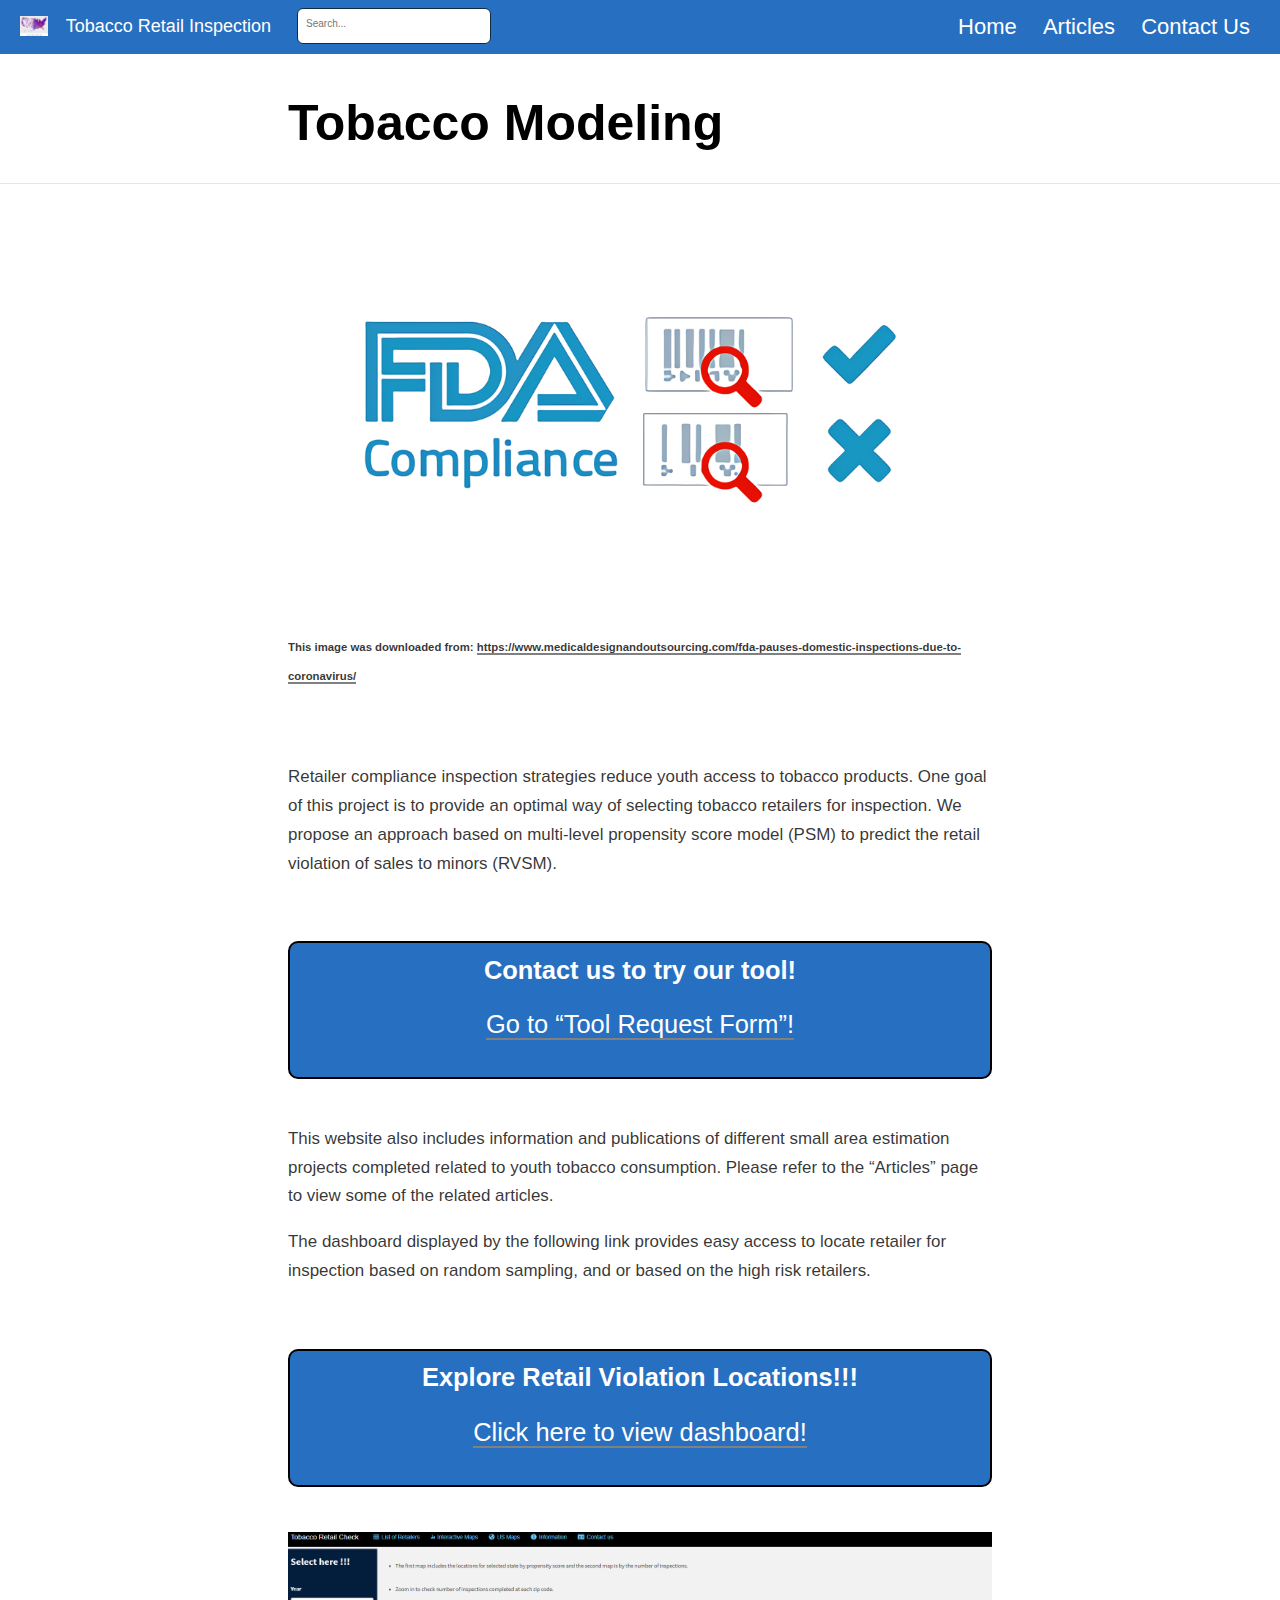
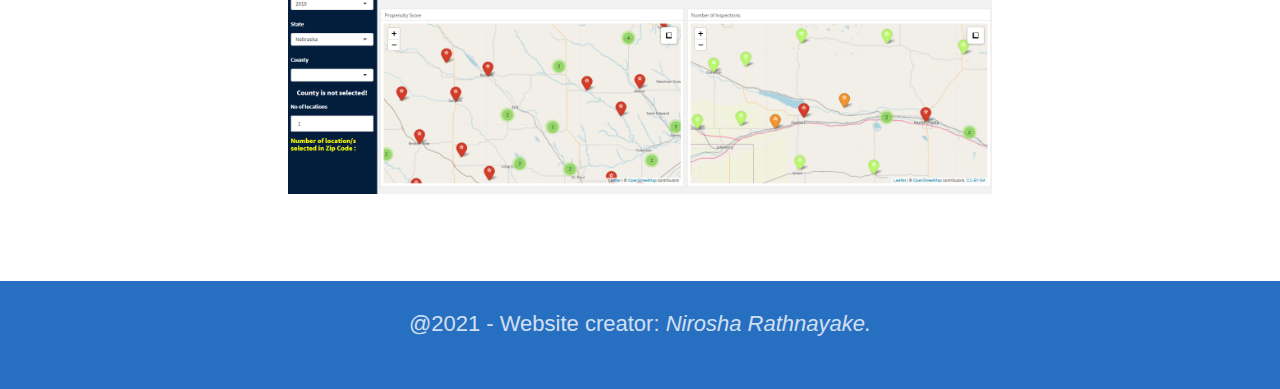
==== docs/index.html @ c4208fe2 "leave a line between image and para." ====
<!DOCTYPE html>

<html xmlns="http://www.w3.org/1999/xhtml" lang="" xml:lang="">

<head>
  <meta charset="utf-8"/>
  <meta name="viewport" content="width=device-width, initial-scale=1"/>
  <meta http-equiv="X-UA-Compatible" content="IE=Edge,chrome=1"/>
  <meta name="generator" content="distill" />

  <style type="text/css">
  /* Hide doc at startup (prevent jankiness while JS renders/transforms) */
  body {
    visibility: hidden;
  }
  </style>

 <!--radix_placeholder_import_source-->
 <!--/radix_placeholder_import_source-->

<style type="text/css">code{white-space: pre;}</style>
<style type="text/css" data-origin="pandoc">
code.sourceCode > span { display: inline-block; line-height: 1.25; }
code.sourceCode > span { color: inherit; text-decoration: inherit; }
code.sourceCode > span:empty { height: 1.2em; }
.sourceCode { overflow: visible; }
code.sourceCode { white-space: pre; position: relative; }
div.sourceCode { margin: 1em 0; }
pre.sourceCode { margin: 0; }
@media screen {
div.sourceCode { overflow: auto; }
}
@media print {
code.sourceCode { white-space: pre-wrap; }
code.sourceCode > span { text-indent: -5em; padding-left: 5em; }
}
pre.numberSource code
  { counter-reset: source-line 0; }
pre.numberSource code > span
  { position: relative; left: -4em; counter-increment: source-line; }
pre.numberSource code > span > a:first-child::before
  { content: counter(source-line);
    position: relative; left: -1em; text-align: right; vertical-align: baseline;
    border: none; display: inline-block;
    -webkit-touch-callout: none; -webkit-user-select: none;
    -khtml-user-select: none; -moz-user-select: none;
    -ms-user-select: none; user-select: none;
    padding: 0 4px; width: 4em;
    color: #aaaaaa;
  }
pre.numberSource { margin-left: 3em; border-left: 1px solid #aaaaaa;  padding-left: 4px; }
div.sourceCode
  {   }
@media screen {
code.sourceCode > span > a:first-child::before { text-decoration: underline; }
}
code span.al { color: #ad0000; } /* Alert */
code span.an { color: #5e5e5e; } /* Annotation */
code span.at { color: #20794d; } /* Attribute */
code span.bn { color: #ad0000; } /* BaseN */
code span.bu { } /* BuiltIn */
code span.cf { color: #007ba5; } /* ControlFlow */
code span.ch { color: #20794d; } /* Char */
code span.cn { color: #8f5902; } /* Constant */
code span.co { color: #5e5e5e; } /* Comment */
code span.cv { color: #5e5e5e; font-style: italic; } /* CommentVar */
code span.do { color: #5e5e5e; font-style: italic; } /* Documentation */
code span.dt { color: #ad0000; } /* DataType */
code span.dv { color: #ad0000; } /* DecVal */
code span.er { color: #ad0000; } /* Error */
code span.ex { } /* Extension */
code span.fl { color: #ad0000; } /* Float */
code span.fu { color: #4758ab; } /* Function */
code span.im { } /* Import */
code span.in { color: #5e5e5e; } /* Information */
code span.kw { color: #007ba5; } /* Keyword */
code span.op { color: #5e5e5e; } /* Operator */
code span.ot { color: #007ba5; } /* Other */
code span.pp { color: #ad0000; } /* Preprocessor */
code span.sc { color: #20794d; } /* SpecialChar */
code span.ss { color: #20794d; } /* SpecialString */
code span.st { color: #20794d; } /* String */
code span.va { color: #111111; } /* Variable */
code span.vs { color: #20794d; } /* VerbatimString */
code span.wa { color: #5e5e5e; font-style: italic; } /* Warning */
</style>

  <!--radix_placeholder_meta_tags-->
  <title>Tobacco Retail Inspection: Tobacco Modeling</title>
  
  
  
  
  <!--  https://developers.facebook.com/docs/sharing/webmasters#markup -->
  <meta property="og:title" content="Tobacco Retail Inspection: Tobacco Modeling"/>
  <meta property="og:type" content="article"/>
  <meta property="og:locale" content="en_US"/>
  <meta property="og:site_name" content="Tobacco Retail Inspection"/>
  
  <!--  https://dev.twitter.com/cards/types/summary -->
  <meta property="twitter:card" content="summary"/>
  <meta property="twitter:title" content="Tobacco Retail Inspection: Tobacco Modeling"/>
  
  <!--/radix_placeholder_meta_tags-->
  <!--radix_placeholder_rmarkdown_metadata-->
  
  <script type="text/json" id="radix-rmarkdown-metadata">
  {"type":"list","attributes":{"names":{"type":"character","attributes":{},"value":["title","site"]}},"value":[{"type":"character","attributes":{},"value":["Tobacco Modeling"]},{"type":"character","attributes":{},"value":["distill::distill_website"]}]}
  </script>
  <!--/radix_placeholder_rmarkdown_metadata-->
  <!--radix_placeholder_navigation_in_header-->
  <meta name="distill:offset" content=""/>
  
  <script type="application/javascript">
  
    window.headroom_prevent_pin = false;
  
    window.document.addEventListener("DOMContentLoaded", function (event) {
  
      // initialize headroom for banner
      var header = $('header').get(0);
      var headerHeight = header.offsetHeight;
      var headroom = new Headroom(header, {
        tolerance: 5,
        onPin : function() {
          if (window.headroom_prevent_pin) {
            window.headroom_prevent_pin = false;
            headroom.unpin();
          }
        }
      });
      headroom.init();
      if(window.location.hash)
        headroom.unpin();
      $(header).addClass('headroom--transition');
  
      // offset scroll location for banner on hash change
      // (see: https://github.com/WickyNilliams/headroom.js/issues/38)
      window.addEventListener("hashchange", function(event) {
        window.scrollTo(0, window.pageYOffset - (headerHeight + 25));
      });
  
      // responsive menu
      $('.distill-site-header').each(function(i, val) {
        var topnav = $(this);
        var toggle = topnav.find('.nav-toggle');
        toggle.on('click', function() {
          topnav.toggleClass('responsive');
        });
      });
  
      // nav dropdowns
      $('.nav-dropbtn').click(function(e) {
        $(this).next('.nav-dropdown-content').toggleClass('nav-dropdown-active');
        $(this).parent().siblings('.nav-dropdown')
           .children('.nav-dropdown-content').removeClass('nav-dropdown-active');
      });
      $("body").click(function(e){
        $('.nav-dropdown-content').removeClass('nav-dropdown-active');
      });
      $(".nav-dropdown").click(function(e){
        e.stopPropagation();
      });
    });
  </script>
  
  <style type="text/css">
  
  /* Theme (user-documented overrideables for nav appearance) */
  
  .distill-site-nav {
    color: rgba(255, 255, 255, 0.8);
    background-color: #0F2E3D;
    font-size: 15px;
    font-weight: 300;
  }
  
  .distill-site-nav a {
    color: inherit;
    text-decoration: none;
  }
  
  .distill-site-nav a:hover {
    color: white;
  }
  
  @media print {
    .distill-site-nav {
      display: none;
    }
  }
  
  .distill-site-header {
  
  }
  
  .distill-site-footer {
  
  }
  
  
  /* Site Header */
  
  .distill-site-header {
    width: 100%;
    box-sizing: border-box;
    z-index: 3;
  }
  
  .distill-site-header .nav-left {
    display: inline-block;
    margin-left: 8px;
  }
  
  @media screen and (max-width: 768px) {
    .distill-site-header .nav-left {
      margin-left: 0;
    }
  }
  
  
  .distill-site-header .nav-right {
    float: right;
    margin-right: 8px;
  }
  
  .distill-site-header a,
  .distill-site-header .title {
    display: inline-block;
    text-align: center;
    padding: 14px 10px 14px 10px;
  }
  
  .distill-site-header .title {
    font-size: 18px;
    min-width: 150px;
  }
  
  .distill-site-header .logo {
    padding: 0;
  }
  
  .distill-site-header .logo img {
    display: none;
    max-height: 20px;
    width: auto;
    margin-bottom: -4px;
  }
  
  .distill-site-header .nav-image img {
    max-height: 18px;
    width: auto;
    display: inline-block;
    margin-bottom: -3px;
  }
  
  
  
  @media screen and (min-width: 1000px) {
    .distill-site-header .logo img {
      display: inline-block;
    }
    .distill-site-header .nav-left {
      margin-left: 20px;
    }
    .distill-site-header .nav-right {
      margin-right: 20px;
    }
    .distill-site-header .title {
      padding-left: 12px;
    }
  }
  
  
  .distill-site-header .nav-toggle {
    display: none;
  }
  
  .nav-dropdown {
    display: inline-block;
    position: relative;
  }
  
  .nav-dropdown .nav-dropbtn {
    border: none;
    outline: none;
    color: rgba(255, 255, 255, 0.8);
    padding: 16px 10px;
    background-color: transparent;
    font-family: inherit;
    font-size: inherit;
    font-weight: inherit;
    margin: 0;
    margin-top: 1px;
    z-index: 2;
  }
  
  .nav-dropdown-content {
    display: none;
    position: absolute;
    background-color: white;
    min-width: 200px;
    border: 1px solid rgba(0,0,0,0.15);
    border-radius: 4px;
    box-shadow: 0px 8px 16px 0px rgba(0,0,0,0.1);
    z-index: 1;
    margin-top: 2px;
    white-space: nowrap;
    padding-top: 4px;
    padding-bottom: 4px;
  }
  
  .nav-dropdown-content hr {
    margin-top: 4px;
    margin-bottom: 4px;
    border: none;
    border-bottom: 1px solid rgba(0, 0, 0, 0.1);
  }
  
  .nav-dropdown-active {
    display: block;
  }
  
  .nav-dropdown-content a, .nav-dropdown-content .nav-dropdown-header {
    color: black;
    padding: 6px 24px;
    text-decoration: none;
    display: block;
    text-align: left;
  }
  
  .nav-dropdown-content .nav-dropdown-header {
    display: block;
    padding: 5px 24px;
    padding-bottom: 0;
    text-transform: uppercase;
    font-size: 14px;
    color: #999999;
    white-space: nowrap;
  }
  
  .nav-dropdown:hover .nav-dropbtn {
    color: white;
  }
  
  .nav-dropdown-content a:hover {
    background-color: #ddd;
    color: black;
  }
  
  .nav-right .nav-dropdown-content {
    margin-left: -45%;
    right: 0;
  }
  
  @media screen and (max-width: 768px) {
    .distill-site-header a, .distill-site-header .nav-dropdown  {display: none;}
    .distill-site-header a.nav-toggle {
      float: right;
      display: block;
    }
    .distill-site-header .title {
      margin-left: 0;
    }
    .distill-site-header .nav-right {
      margin-right: 0;
    }
    .distill-site-header {
      overflow: hidden;
    }
    .nav-right .nav-dropdown-content {
      margin-left: 0;
    }
  }
  
  
  @media screen and (max-width: 768px) {
    .distill-site-header.responsive {position: relative; min-height: 500px; }
    .distill-site-header.responsive a.nav-toggle {
      position: absolute;
      right: 0;
      top: 0;
    }
    .distill-site-header.responsive a,
    .distill-site-header.responsive .nav-dropdown {
      display: block;
      text-align: left;
    }
    .distill-site-header.responsive .nav-left,
    .distill-site-header.responsive .nav-right {
      width: 100%;
    }
    .distill-site-header.responsive .nav-dropdown {float: none;}
    .distill-site-header.responsive .nav-dropdown-content {position: relative;}
    .distill-site-header.responsive .nav-dropdown .nav-dropbtn {
      display: block;
      width: 100%;
      text-align: left;
    }
  }
  
  /* Site Footer */
  
  .distill-site-footer {
    width: 100%;
    overflow: hidden;
    box-sizing: border-box;
    z-index: 3;
    margin-top: 30px;
    padding-top: 30px;
    padding-bottom: 30px;
    text-align: center;
  }
  
  /* Headroom */
  
  d-title {
    padding-top: 6rem;
  }
  
  @media print {
    d-title {
      padding-top: 4rem;
    }
  }
  
  .headroom {
    z-index: 1000;
    position: fixed;
    top: 0;
    left: 0;
    right: 0;
  }
  
  .headroom--transition {
    transition: all .4s ease-in-out;
  }
  
  .headroom--unpinned {
    top: -100px;
  }
  
  .headroom--pinned {
    top: 0;
  }
  
  /* adjust viewport for navbar height */
  /* helps vertically center bootstrap (non-distill) content */
  .min-vh-100 {
    min-height: calc(100vh - 100px) !important;
  }
  
  </style>
  
  <script src="site_libs/jquery-1.11.3/jquery.min.js"></script>
  <link href="site_libs/font-awesome-5.1.0/css/all.css" rel="stylesheet"/>
  <link href="site_libs/font-awesome-5.1.0/css/v4-shims.css" rel="stylesheet"/>
  <script src="site_libs/headroom-0.9.4/headroom.min.js"></script>
  <script src="site_libs/autocomplete-0.37.1/autocomplete.min.js"></script>
  <script src="site_libs/fuse-6.4.1/fuse.min.js"></script>
  
  <script type="application/javascript">
  
  function getMeta(metaName) {
    var metas = document.getElementsByTagName('meta');
    for (let i = 0; i < metas.length; i++) {
      if (metas[i].getAttribute('name') === metaName) {
        return metas[i].getAttribute('content');
      }
    }
    return '';
  }
  
  function offsetURL(url) {
    var offset = getMeta('distill:offset');
    return offset ? offset + '/' + url : url;
  }
  
  function createFuseIndex() {
  
    // create fuse index
    var options = {
      keys: [
        { name: 'title', weight: 20 },
        { name: 'categories', weight: 15 },
        { name: 'description', weight: 10 },
        { name: 'contents', weight: 5 },
      ],
      ignoreLocation: true,
      threshold: 0
    };
    var fuse = new window.Fuse([], options);
  
    // fetch the main search.json
    return fetch(offsetURL('search.json'))
      .then(function(response) {
        if (response.status == 200) {
          return response.json().then(function(json) {
            // index main articles
            json.articles.forEach(function(article) {
              fuse.add(article);
            });
            // download collections and index their articles
            return Promise.all(json.collections.map(function(collection) {
              return fetch(offsetURL(collection)).then(function(response) {
                if (response.status === 200) {
                  return response.json().then(function(articles) {
                    articles.forEach(function(article) {
                      fuse.add(article);
                    });
                  })
                } else {
                  return Promise.reject(
                    new Error('Unexpected status from search index request: ' +
                              response.status)
                  );
                }
              });
            })).then(function() {
              return fuse;
            });
          });
  
        } else {
          return Promise.reject(
            new Error('Unexpected status from search index request: ' +
                        response.status)
          );
        }
      });
  }
  
  window.document.addEventListener("DOMContentLoaded", function (event) {
  
    // get search element (bail if we don't have one)
    var searchEl = window.document.getElementById('distill-search');
    if (!searchEl)
      return;
  
    createFuseIndex()
      .then(function(fuse) {
  
        // make search box visible
        searchEl.classList.remove('hidden');
  
        // initialize autocomplete
        var options = {
          autoselect: true,
          hint: false,
          minLength: 2,
        };
        window.autocomplete(searchEl, options, [{
          source: function(query, callback) {
            const searchOptions = {
              isCaseSensitive: false,
              shouldSort: true,
              minMatchCharLength: 2,
              limit: 10,
            };
            var results = fuse.search(query, searchOptions);
            callback(results
              .map(function(result) { return result.item; })
            );
          },
          templates: {
            suggestion: function(suggestion) {
              var img = suggestion.preview && Object.keys(suggestion.preview).length > 0
                ? `<img src="${offsetURL(suggestion.preview)}"</img>`
                : '';
              var html = `
                <div class="search-item">
                  <h3>${suggestion.title}</h3>
                  <div class="search-item-description">
                    ${suggestion.description || ''}
                  </div>
                  <div class="search-item-preview">
                    ${img}
                  </div>
                </div>
              `;
              return html;
            }
          }
        }]).on('autocomplete:selected', function(event, suggestion) {
          window.location.href = offsetURL(suggestion.path);
        });
        // remove inline display style on autocompleter (we want to
        // manage responsive display via css)
        $('.algolia-autocomplete').css("display", "");
      })
      .catch(function(error) {
        console.log(error);
      });
  
  });
  
  </script>
  
  <style type="text/css">
  
  .nav-search {
    font-size: x-small;
  }
  
  /* Algolioa Autocomplete */
  
  .algolia-autocomplete {
    display: inline-block;
    margin-left: 10px;
    vertical-align: sub;
    background-color: white;
    color: black;
    padding: 6px;
    padding-top: 8px;
    padding-bottom: 0;
    border-radius: 6px;
    border: 1px #0F2E3D solid;
    width: 180px;
  }
  
  
  @media screen and (max-width: 768px) {
    .distill-site-nav .algolia-autocomplete {
      display: none;
      visibility: hidden;
    }
    .distill-site-nav.responsive .algolia-autocomplete {
      display: inline-block;
      visibility: visible;
    }
    .distill-site-nav.responsive .algolia-autocomplete .aa-dropdown-menu {
      margin-left: 0;
      width: 400px;
      max-height: 400px;
    }
  }
  
  .algolia-autocomplete .aa-input, .algolia-autocomplete .aa-hint {
    width: 90%;
    outline: none;
    border: none;
  }
  
  .algolia-autocomplete .aa-hint {
    color: #999;
  }
  .algolia-autocomplete .aa-dropdown-menu {
    width: 550px;
    max-height: 70vh;
    overflow-x: visible;
    overflow-y: scroll;
    padding: 5px;
    margin-top: 3px;
    margin-left: -150px;
    background-color: #fff;
    border-radius: 5px;
    border: 1px solid #999;
    border-top: none;
  }
  
  .algolia-autocomplete .aa-dropdown-menu .aa-suggestion {
    cursor: pointer;
    padding: 5px 4px;
    border-bottom: 1px solid #eee;
  }
  
  .algolia-autocomplete .aa-dropdown-menu .aa-suggestion:last-of-type {
    border-bottom: none;
    margin-bottom: 2px;
  }
  
  .algolia-autocomplete .aa-dropdown-menu .aa-suggestion .search-item {
    overflow: hidden;
    font-size: 0.8em;
    line-height: 1.4em;
  }
  
  .algolia-autocomplete .aa-dropdown-menu .aa-suggestion .search-item h3 {
    font-size: 1rem;
    margin-block-start: 0;
    margin-block-end: 5px;
  }
  
  .algolia-autocomplete .aa-dropdown-menu .aa-suggestion .search-item-description {
    display: inline-block;
    overflow: hidden;
    height: 2.8em;
    width: 80%;
    margin-right: 4%;
  }
  
  .algolia-autocomplete .aa-dropdown-menu .aa-suggestion .search-item-preview {
    display: inline-block;
    width: 15%;
  }
  
  .algolia-autocomplete .aa-dropdown-menu .aa-suggestion .search-item-preview img {
    height: 3em;
    width: auto;
    display: none;
  }
  
  .algolia-autocomplete .aa-dropdown-menu .aa-suggestion .search-item-preview img[src] {
    display: initial;
  }
  
  .algolia-autocomplete .aa-dropdown-menu .aa-suggestion.aa-cursor {
    background-color: #eee;
  }
  .algolia-autocomplete .aa-dropdown-menu .aa-suggestion em {
    font-weight: bold;
    font-style: normal;
  }
  
  </style>
  
  
  <!--/radix_placeholder_navigation_in_header-->
  <!--radix_placeholder_distill-->
  
  <style type="text/css">
  
  body {
    background-color: white;
  }
  
  .pandoc-table {
    width: 100%;
  }
  
  .pandoc-table>caption {
    margin-bottom: 10px;
  }
  
  .pandoc-table th:not([align]) {
    text-align: left;
  }
  
  .pagedtable-footer {
    font-size: 15px;
  }
  
  d-byline .byline {
    grid-template-columns: 2fr 2fr;
  }
  
  d-byline .byline h3 {
    margin-block-start: 1.5em;
  }
  
  d-byline .byline .authors-affiliations h3 {
    margin-block-start: 0.5em;
  }
  
  .authors-affiliations .orcid-id {
    width: 16px;
    height:16px;
    margin-left: 4px;
    margin-right: 4px;
    vertical-align: middle;
    padding-bottom: 2px;
  }
  
  d-title .dt-tags {
    margin-top: 1em;
    grid-column: text;
  }
  
  .dt-tags .dt-tag {
    text-decoration: none;
    display: inline-block;
    color: rgba(0,0,0,0.6);
    padding: 0em 0.4em;
    margin-right: 0.5em;
    margin-bottom: 0.4em;
    font-size: 70%;
    border: 1px solid rgba(0,0,0,0.2);
    border-radius: 3px;
    text-transform: uppercase;
    font-weight: 500;
  }
  
  d-article table.gt_table td,
  d-article table.gt_table th {
    border-bottom: none;
  }
  
  .html-widget {
    margin-bottom: 2.0em;
  }
  
  .l-screen-inset {
    padding-right: 16px;
  }
  
  .l-screen .caption {
    margin-left: 10px;
  }
  
  .shaded {
    background: rgb(247, 247, 247);
    padding-top: 20px;
    padding-bottom: 20px;
    border-top: 1px solid rgba(0, 0, 0, 0.1);
    border-bottom: 1px solid rgba(0, 0, 0, 0.1);
  }
  
  .shaded .html-widget {
    margin-bottom: 0;
    border: 1px solid rgba(0, 0, 0, 0.1);
  }
  
  .shaded .shaded-content {
    background: white;
  }
  
  .text-output {
    margin-top: 0;
    line-height: 1.5em;
  }
  
  .hidden {
    display: none !important;
  }
  
  d-article {
    padding-top: 2.5rem;
    padding-bottom: 30px;
  }
  
  d-appendix {
    padding-top: 30px;
  }
  
  d-article>p>img {
    width: 100%;
  }
  
  d-article h2 {
    margin: 1rem 0 1.5rem 0;
  }
  
  d-article h3 {
    margin-top: 1.5rem;
  }
  
  d-article iframe {
    border: 1px solid rgba(0, 0, 0, 0.1);
    margin-bottom: 2.0em;
    width: 100%;
  }
  
  /* Tweak code blocks */
  
  d-article div.sourceCode code,
  d-article pre code {
    font-family: Consolas, Monaco, 'Andale Mono', 'Ubuntu Mono', monospace;
  }
  
  d-article pre,
  d-article div.sourceCode,
  d-article div.sourceCode pre {
    overflow: auto;
  }
  
  d-article div.sourceCode {
    background-color: white;
  }
  
  d-article div.sourceCode pre {
    padding-left: 10px;
    font-size: 12px;
    border-left: 2px solid rgba(0,0,0,0.1);
  }
  
  d-article pre {
    font-size: 12px;
    color: black;
    background: none;
    margin-top: 0;
    text-align: left;
    white-space: pre;
    word-spacing: normal;
    word-break: normal;
    word-wrap: normal;
    line-height: 1.5;
  
    -moz-tab-size: 4;
    -o-tab-size: 4;
    tab-size: 4;
  
    -webkit-hyphens: none;
    -moz-hyphens: none;
    -ms-hyphens: none;
    hyphens: none;
  }
  
  d-article pre a {
    border-bottom: none;
  }
  
  d-article pre a:hover {
    border-bottom: none;
    text-decoration: underline;
  }
  
  d-article details {
    grid-column: text;
    margin-bottom: 0.8em;
  }
  
  @media(min-width: 768px) {
  
  d-article pre,
  d-article div.sourceCode,
  d-article div.sourceCode pre {
    overflow: visible !important;
  }
  
  d-article div.sourceCode pre {
    padding-left: 18px;
    font-size: 14px;
  }
  
  d-article pre {
    font-size: 14px;
  }
  
  }
  
  figure img.external {
    background: white;
    border: 1px solid rgba(0, 0, 0, 0.1);
    box-shadow: 0 1px 8px rgba(0, 0, 0, 0.1);
    padding: 18px;
    box-sizing: border-box;
  }
  
  /* CSS for d-contents */
  
  .d-contents {
    grid-column: text;
    color: rgba(0,0,0,0.8);
    font-size: 0.9em;
    padding-bottom: 1em;
    margin-bottom: 1em;
    padding-bottom: 0.5em;
    margin-bottom: 1em;
    padding-left: 0.25em;
    justify-self: start;
  }
  
  @media(min-width: 1000px) {
    .d-contents.d-contents-float {
      height: 0;
      grid-column-start: 1;
      grid-column-end: 4;
      justify-self: center;
      padding-right: 3em;
      padding-left: 2em;
    }
  }
  
  .d-contents nav h3 {
    font-size: 18px;
    margin-top: 0;
    margin-bottom: 1em;
  }
  
  .d-contents li {
    list-style-type: none
  }
  
  .d-contents nav > ul {
    padding-left: 0;
  }
  
  .d-contents ul {
    padding-left: 1em
  }
  
  .d-contents nav ul li {
    margin-top: 0.6em;
    margin-bottom: 0.2em;
  }
  
  .d-contents nav a {
    font-size: 13px;
    border-bottom: none;
    text-decoration: none
    color: rgba(0, 0, 0, 0.8);
  }
  
  .d-contents nav a:hover {
    text-decoration: underline solid rgba(0, 0, 0, 0.6)
  }
  
  .d-contents nav > ul > li > a {
    font-weight: 600;
  }
  
  .d-contents nav > ul > li > ul {
    font-weight: inherit;
  }
  
  .d-contents nav > ul > li > ul > li {
    margin-top: 0.2em;
  }
  
  
  .d-contents nav ul {
    margin-top: 0;
    margin-bottom: 0.25em;
  }
  
  .d-article-with-toc h2:nth-child(2) {
    margin-top: 0;
  }
  
  
  /* Figure */
  
  .figure {
    position: relative;
    margin-bottom: 2.5em;
    margin-top: 1.5em;
  }
  
  .figure img {
    width: 100%;
  }
  
  .figure .caption {
    color: rgba(0, 0, 0, 0.6);
    font-size: 12px;
    line-height: 1.5em;
  }
  
  .figure img.external {
    background: white;
    border: 1px solid rgba(0, 0, 0, 0.1);
    box-shadow: 0 1px 8px rgba(0, 0, 0, 0.1);
    padding: 18px;
    box-sizing: border-box;
  }
  
  .figure .caption a {
    color: rgba(0, 0, 0, 0.6);
  }
  
  .figure .caption b,
  .figure .caption strong, {
    font-weight: 600;
    color: rgba(0, 0, 0, 1.0);
  }
  
  /* Citations */
  
  d-article .citation {
    color: inherit;
    cursor: inherit;
  }
  
  div.hanging-indent{
    margin-left: 1em; text-indent: -1em;
  }
  
  /* Citation hover box */
  
  .tippy-box[data-theme~=light-border] {
    background-color: rgba(250, 250, 250, 0.95);
  }
  
  .tippy-content > p {
    margin-bottom: 0;
    padding: 2px;
  }
  
  
  /* Tweak 1000px media break to show more text */
  
  @media(min-width: 1000px) {
    .base-grid,
    distill-header,
    d-title,
    d-abstract,
    d-article,
    d-appendix,
    distill-appendix,
    d-byline,
    d-footnote-list,
    d-citation-list,
    distill-footer {
      grid-template-columns: [screen-start] 1fr [page-start kicker-start] 80px [middle-start] 50px [text-start kicker-end] 65px 65px 65px 65px 65px 65px 65px 65px [text-end gutter-start] 65px [middle-end] 65px [page-end gutter-end] 1fr [screen-end];
      grid-column-gap: 16px;
    }
  
    .grid {
      grid-column-gap: 16px;
    }
  
    d-article {
      font-size: 1.06rem;
      line-height: 1.7em;
    }
    figure .caption, .figure .caption, figure figcaption {
      font-size: 13px;
    }
  }
  
  @media(min-width: 1180px) {
    .base-grid,
    distill-header,
    d-title,
    d-abstract,
    d-article,
    d-appendix,
    distill-appendix,
    d-byline,
    d-footnote-list,
    d-citation-list,
    distill-footer {
      grid-template-columns: [screen-start] 1fr [page-start kicker-start] 60px [middle-start] 60px [text-start kicker-end] 60px 60px 60px 60px 60px 60px 60px 60px [text-end gutter-start] 60px [middle-end] 60px [page-end gutter-end] 1fr [screen-end];
      grid-column-gap: 32px;
    }
  
    .grid {
      grid-column-gap: 32px;
    }
  }
  
  
  /* Get the citation styles for the appendix (not auto-injected on render since
     we do our own rendering of the citation appendix) */
  
  d-appendix .citation-appendix,
  .d-appendix .citation-appendix {
    font-size: 11px;
    line-height: 15px;
    border-left: 1px solid rgba(0, 0, 0, 0.1);
    padding-left: 18px;
    border: 1px solid rgba(0,0,0,0.1);
    background: rgba(0, 0, 0, 0.02);
    padding: 10px 18px;
    border-radius: 3px;
    color: rgba(150, 150, 150, 1);
    overflow: hidden;
    margin-top: -12px;
    white-space: pre-wrap;
    word-wrap: break-word;
  }
  
  /* Include appendix styles here so they can be overridden */
  
  d-appendix {
    contain: layout style;
    font-size: 0.8em;
    line-height: 1.7em;
    margin-top: 60px;
    margin-bottom: 0;
    border-top: 1px solid rgba(0, 0, 0, 0.1);
    color: rgba(0,0,0,0.5);
    padding-top: 60px;
    padding-bottom: 48px;
  }
  
  d-appendix h3 {
    grid-column: page-start / text-start;
    font-size: 15px;
    font-weight: 500;
    margin-top: 1em;
    margin-bottom: 0;
    color: rgba(0,0,0,0.65);
  }
  
  d-appendix h3 + * {
    margin-top: 1em;
  }
  
  d-appendix ol {
    padding: 0 0 0 15px;
  }
  
  @media (min-width: 768px) {
    d-appendix ol {
      padding: 0 0 0 30px;
      margin-left: -30px;
    }
  }
  
  d-appendix li {
    margin-bottom: 1em;
  }
  
  d-appendix a {
    color: rgba(0, 0, 0, 0.6);
  }
  
  d-appendix > * {
    grid-column: text;
  }
  
  d-appendix > d-footnote-list,
  d-appendix > d-citation-list,
  d-appendix > distill-appendix {
    grid-column: screen;
  }
  
  /* Include footnote styles here so they can be overridden */
  
  d-footnote-list {
    contain: layout style;
  }
  
  d-footnote-list > * {
    grid-column: text;
  }
  
  d-footnote-list a.footnote-backlink {
    color: rgba(0,0,0,0.3);
    padding-left: 0.5em;
  }
  
  
  
  /* Anchor.js */
  
  .anchorjs-link {
    /*transition: all .25s linear; */
    text-decoration: none;
    border-bottom: none;
  }
  *:hover > .anchorjs-link {
    margin-left: -1.125em !important;
    text-decoration: none;
    border-bottom: none;
  }
  
  /* Social footer */
  
  .social_footer {
    margin-top: 30px;
    margin-bottom: 0;
    color: rgba(0,0,0,0.67);
  }
  
  .disqus-comments {
    margin-right: 30px;
  }
  
  .disqus-comment-count {
    border-bottom: 1px solid rgba(0, 0, 0, 0.4);
    cursor: pointer;
  }
  
  #disqus_thread {
    margin-top: 30px;
  }
  
  .article-sharing a {
    border-bottom: none;
    margin-right: 8px;
  }
  
  .article-sharing a:hover {
    border-bottom: none;
  }
  
  .sidebar-section.subscribe {
    font-size: 12px;
    line-height: 1.6em;
  }
  
  .subscribe p {
    margin-bottom: 0.5em;
  }
  
  
  .article-footer .subscribe {
    font-size: 15px;
    margin-top: 45px;
  }
  
  
  .sidebar-section.custom {
    font-size: 12px;
    line-height: 1.6em;
  }
  
  .custom p {
    margin-bottom: 0.5em;
  }
  
  /* Styles for listing layout (hide title) */
  .layout-listing d-title, .layout-listing .d-title {
    display: none;
  }
  
  /* Styles for posts lists (not auto-injected) */
  
  
  .posts-with-sidebar {
    padding-left: 45px;
    padding-right: 45px;
  }
  
  .posts-list .description h2,
  .posts-list .description p {
    font-family: -apple-system, BlinkMacSystemFont, "Segoe UI", Roboto, Oxygen, Ubuntu, Cantarell, "Fira Sans", "Droid Sans", "Helvetica Neue", Arial, sans-serif;
  }
  
  .posts-list .description h2 {
    font-weight: 700;
    border-bottom: none;
    padding-bottom: 0;
  }
  
  .posts-list h2.post-tag {
    border-bottom: 1px solid rgba(0, 0, 0, 0.2);
    padding-bottom: 12px;
  }
  .posts-list {
    margin-top: 60px;
    margin-bottom: 24px;
  }
  
  .posts-list .post-preview {
    text-decoration: none;
    overflow: hidden;
    display: block;
    border-bottom: 1px solid rgba(0, 0, 0, 0.1);
    padding: 24px 0;
  }
  
  .post-preview-last {
    border-bottom: none !important;
  }
  
  .posts-list .posts-list-caption {
    grid-column: screen;
    font-weight: 400;
  }
  
  .posts-list .post-preview h2 {
    margin: 0 0 6px 0;
    line-height: 1.2em;
    font-style: normal;
    font-size: 24px;
  }
  
  .posts-list .post-preview p {
    margin: 0 0 12px 0;
    line-height: 1.4em;
    font-size: 16px;
  }
  
  .posts-list .post-preview .thumbnail {
    box-sizing: border-box;
    margin-bottom: 24px;
    position: relative;
    max-width: 500px;
  }
  .posts-list .post-preview img {
    width: 100%;
    display: block;
  }
  
  .posts-list .metadata {
    font-size: 12px;
    line-height: 1.4em;
    margin-bottom: 18px;
  }
  
  .posts-list .metadata > * {
    display: inline-block;
  }
  
  .posts-list .metadata .publishedDate {
    margin-right: 2em;
  }
  
  .posts-list .metadata .dt-authors {
    display: block;
    margin-top: 0.3em;
    margin-right: 2em;
  }
  
  .posts-list .dt-tags {
    display: block;
    line-height: 1em;
  }
  
  .posts-list .dt-tags .dt-tag {
    display: inline-block;
    color: rgba(0,0,0,0.6);
    padding: 0.3em 0.4em;
    margin-right: 0.2em;
    margin-bottom: 0.4em;
    font-size: 60%;
    border: 1px solid rgba(0,0,0,0.2);
    border-radius: 3px;
    text-transform: uppercase;
    font-weight: 500;
  }
  
  .posts-list img {
    opacity: 1;
  }
  
  .posts-list img[data-src] {
    opacity: 0;
  }
  
  .posts-more {
    clear: both;
  }
  
  
  .posts-sidebar {
    font-size: 16px;
  }
  
  .posts-sidebar h3 {
    font-size: 16px;
    margin-top: 0;
    margin-bottom: 0.5em;
    font-weight: 400;
    text-transform: uppercase;
  }
  
  .sidebar-section {
    margin-bottom: 30px;
  }
  
  .categories ul {
    list-style-type: none;
    margin: 0;
    padding: 0;
  }
  
  .categories li {
    color: rgba(0, 0, 0, 0.8);
    margin-bottom: 0;
  }
  
  .categories li>a {
    border-bottom: none;
  }
  
  .categories li>a:hover {
    border-bottom: 1px solid rgba(0, 0, 0, 0.4);
  }
  
  .categories .active {
    font-weight: 600;
  }
  
  .categories .category-count {
    color: rgba(0, 0, 0, 0.4);
  }
  
  
  @media(min-width: 768px) {
    .posts-list .post-preview h2 {
      font-size: 26px;
    }
    .posts-list .post-preview .thumbnail {
      float: right;
      width: 30%;
      margin-bottom: 0;
    }
    .posts-list .post-preview .description {
      float: left;
      width: 45%;
    }
    .posts-list .post-preview .metadata {
      float: left;
      width: 20%;
      margin-top: 8px;
    }
    .posts-list .post-preview p {
      margin: 0 0 12px 0;
      line-height: 1.5em;
      font-size: 16px;
    }
    .posts-with-sidebar .posts-list {
      float: left;
      width: 75%;
    }
    .posts-with-sidebar .posts-sidebar {
      float: right;
      width: 20%;
      margin-top: 60px;
      padding-top: 24px;
      padding-bottom: 24px;
    }
  }
  
  
  /* Improve display for browsers without grid (IE/Edge <= 15) */
  
  .downlevel {
    line-height: 1.6em;
    font-family: -apple-system, BlinkMacSystemFont, "Segoe UI", Roboto, Oxygen, Ubuntu, Cantarell, "Fira Sans", "Droid Sans", "Helvetica Neue", Arial, sans-serif;
    margin: 0;
  }
  
  .downlevel .d-title {
    padding-top: 6rem;
    padding-bottom: 1.5rem;
  }
  
  .downlevel .d-title h1 {
    font-size: 50px;
    font-weight: 700;
    line-height: 1.1em;
    margin: 0 0 0.5rem;
  }
  
  .downlevel .d-title p {
    font-weight: 300;
    font-size: 1.2rem;
    line-height: 1.55em;
    margin-top: 0;
  }
  
  .downlevel .d-byline {
    padding-top: 0.8em;
    padding-bottom: 0.8em;
    font-size: 0.8rem;
    line-height: 1.8em;
  }
  
  .downlevel .section-separator {
    border: none;
    border-top: 1px solid rgba(0, 0, 0, 0.1);
  }
  
  .downlevel .d-article {
    font-size: 1.06rem;
    line-height: 1.7em;
    padding-top: 1rem;
    padding-bottom: 2rem;
  }
  
  
  .downlevel .d-appendix {
    padding-left: 0;
    padding-right: 0;
    max-width: none;
    font-size: 0.8em;
    line-height: 1.7em;
    margin-bottom: 0;
    color: rgba(0,0,0,0.5);
    padding-top: 40px;
    padding-bottom: 48px;
  }
  
  .downlevel .footnotes ol {
    padding-left: 13px;
  }
  
  .downlevel .base-grid,
  .downlevel .distill-header,
  .downlevel .d-title,
  .downlevel .d-abstract,
  .downlevel .d-article,
  .downlevel .d-appendix,
  .downlevel .distill-appendix,
  .downlevel .d-byline,
  .downlevel .d-footnote-list,
  .downlevel .d-citation-list,
  .downlevel .distill-footer,
  .downlevel .appendix-bottom,
  .downlevel .posts-container {
    padding-left: 40px;
    padding-right: 40px;
  }
  
  @media(min-width: 768px) {
    .downlevel .base-grid,
    .downlevel .distill-header,
    .downlevel .d-title,
    .downlevel .d-abstract,
    .downlevel .d-article,
    .downlevel .d-appendix,
    .downlevel .distill-appendix,
    .downlevel .d-byline,
    .downlevel .d-footnote-list,
    .downlevel .d-citation-list,
    .downlevel .distill-footer,
    .downlevel .appendix-bottom,
    .downlevel .posts-container {
    padding-left: 150px;
    padding-right: 150px;
    max-width: 900px;
  }
  }
  
  .downlevel pre code {
    display: block;
    border-left: 2px solid rgba(0, 0, 0, .1);
    padding: 0 0 0 20px;
    font-size: 14px;
  }
  
  .downlevel code, .downlevel pre {
    color: black;
    background: none;
    font-family: Consolas, Monaco, 'Andale Mono', 'Ubuntu Mono', monospace;
    text-align: left;
    white-space: pre;
    word-spacing: normal;
    word-break: normal;
    word-wrap: normal;
    line-height: 1.5;
  
    -moz-tab-size: 4;
    -o-tab-size: 4;
    tab-size: 4;
  
    -webkit-hyphens: none;
    -moz-hyphens: none;
    -ms-hyphens: none;
    hyphens: none;
  }
  
  .downlevel .posts-list .post-preview {
    color: inherit;
  }
  
  
  
  </style>
  
  <script type="application/javascript">
  
  function is_downlevel_browser() {
    if (bowser.isUnsupportedBrowser({ msie: "12", msedge: "16"},
                                   window.navigator.userAgent)) {
      return true;
    } else {
      return window.load_distill_framework === undefined;
    }
  }
  
  // show body when load is complete
  function on_load_complete() {
  
    // add anchors
    if (window.anchors) {
      window.anchors.options.placement = 'left';
      window.anchors.add('d-article > h2, d-article > h3, d-article > h4, d-article > h5');
    }
  
  
    // set body to visible
    document.body.style.visibility = 'visible';
  
    // force redraw for leaflet widgets
    if (window.HTMLWidgets) {
      var maps = window.HTMLWidgets.findAll(".leaflet");
      $.each(maps, function(i, el) {
        var map = this.getMap();
        map.invalidateSize();
        map.eachLayer(function(layer) {
          if (layer instanceof L.TileLayer)
            layer.redraw();
        });
      });
    }
  
    // trigger 'shown' so htmlwidgets resize
    $('d-article').trigger('shown');
  }
  
  function init_distill() {
  
    init_common();
  
    // create front matter
    var front_matter = $('<d-front-matter></d-front-matter>');
    $('#distill-front-matter').wrap(front_matter);
  
    // create d-title
    $('.d-title').changeElementType('d-title');
  
    // create d-byline
    var byline = $('<d-byline></d-byline>');
    $('.d-byline').replaceWith(byline);
  
    // create d-article
    var article = $('<d-article></d-article>');
    $('.d-article').wrap(article).children().unwrap();
  
    // move posts container into article
    $('.posts-container').appendTo($('d-article'));
  
    // create d-appendix
    $('.d-appendix').changeElementType('d-appendix');
  
    // flag indicating that we have appendix items
    var appendix = $('.appendix-bottom').children('h3').length > 0;
  
    // replace footnotes with <d-footnote>
    $('.footnote-ref').each(function(i, val) {
      appendix = true;
      var href = $(this).attr('href');
      var id = href.replace('#', '');
      var fn = $('#' + id);
      var fn_p = $('#' + id + '>p');
      fn_p.find('.footnote-back').remove();
      var text = fn_p.html();
      var dtfn = $('<d-footnote></d-footnote>');
      dtfn.html(text);
      $(this).replaceWith(dtfn);
    });
    // remove footnotes
    $('.footnotes').remove();
  
    // move refs into #references-listing
    $('#references-listing').replaceWith($('#refs'));
  
    $('h1.appendix, h2.appendix').each(function(i, val) {
      $(this).changeElementType('h3');
    });
    $('h3.appendix').each(function(i, val) {
      var id = $(this).attr('id');
      $('.d-contents a[href="#' + id + '"]').parent().remove();
      appendix = true;
      $(this).nextUntil($('h1, h2, h3')).addBack().appendTo($('d-appendix'));
    });
  
    // show d-appendix if we have appendix content
    $("d-appendix").css('display', appendix ? 'grid' : 'none');
  
    // localize layout chunks to just output
    $('.layout-chunk').each(function(i, val) {
  
      // capture layout
      var layout = $(this).attr('data-layout');
  
      // apply layout to markdown level block elements
      var elements = $(this).children().not('details, div.sourceCode, pre, script');
      elements.each(function(i, el) {
        var layout_div = $('<div class="' + layout + '"></div>');
        if (layout_div.hasClass('shaded')) {
          var shaded_content = $('<div class="shaded-content"></div>');
          $(this).wrap(shaded_content);
          $(this).parent().wrap(layout_div);
        } else {
          $(this).wrap(layout_div);
        }
      });
  
  
      // unwrap the layout-chunk div
      $(this).children().unwrap();
    });
  
    // remove code block used to force  highlighting css
    $('.distill-force-highlighting-css').parent().remove();
  
    // remove empty line numbers inserted by pandoc when using a
    // custom syntax highlighting theme
    $('code.sourceCode a:empty').remove();
  
    // load distill framework
    load_distill_framework();
  
    // wait for window.distillRunlevel == 4 to do post processing
    function distill_post_process() {
  
      if (!window.distillRunlevel || window.distillRunlevel < 4)
        return;
  
      // hide author/affiliations entirely if we have no authors
      var front_matter = JSON.parse($("#distill-front-matter").html());
      var have_authors = front_matter.authors && front_matter.authors.length > 0;
      if (!have_authors)
        $('d-byline').addClass('hidden');
  
      // article with toc class
      $('.d-contents').parent().addClass('d-article-with-toc');
  
      // strip links that point to #
      $('.authors-affiliations').find('a[href="#"]').removeAttr('href');
  
      // add orcid ids
      $('.authors-affiliations').find('.author').each(function(i, el) {
        var orcid_id = front_matter.authors[i].orcidID;
        if (orcid_id) {
          var a = $('<a></a>');
          a.attr('href', 'https://orcid.org/' + orcid_id);
          var img = $('<img></img>');
          img.addClass('orcid-id');
          img.attr('alt', 'ORCID ID');
          img.attr('src','[data-uri]');
          a.append(img);
          $(this).append(a);
        }
      });
  
      // hide elements of author/affiliations grid that have no value
      function hide_byline_column(caption) {
        $('d-byline').find('h3:contains("' + caption + '")').parent().css('visibility', 'hidden');
      }
  
      // affiliations
      var have_affiliations = false;
      for (var i = 0; i<front_matter.authors.length; ++i) {
        var author = front_matter.authors[i];
        if (author.affiliation !== "&nbsp;") {
          have_affiliations = true;
          break;
        }
      }
      if (!have_affiliations)
        $('d-byline').find('h3:contains("Affiliations")').css('visibility', 'hidden');
  
      // published date
      if (!front_matter.publishedDate)
        hide_byline_column("Published");
  
      // document object identifier
      var doi = $('d-byline').find('h3:contains("DOI")');
      var doi_p = doi.next().empty();
      if (!front_matter.doi) {
        // if we have a citation and valid citationText then link to that
        if ($('#citation').length > 0 && front_matter.citationText) {
          doi.html('Citation');
          $('<a href="#citation"></a>')
            .text(front_matter.citationText)
            .appendTo(doi_p);
        } else {
          hide_byline_column("DOI");
        }
      } else {
        $('<a></a>')
           .attr('href', "https://doi.org/" + front_matter.doi)
           .html(front_matter.doi)
           .appendTo(doi_p);
      }
  
       // change plural form of authors/affiliations
      if (front_matter.authors.length === 1) {
        var grid = $('.authors-affiliations');
        grid.children('h3:contains("Authors")').text('Author');
        grid.children('h3:contains("Affiliations")').text('Affiliation');
      }
  
      // remove d-appendix and d-footnote-list local styles
      $('d-appendix > style:first-child').remove();
      $('d-footnote-list > style:first-child').remove();
  
      // move appendix-bottom entries to the bottom
      $('.appendix-bottom').appendTo('d-appendix').children().unwrap();
      $('.appendix-bottom').remove();
  
      // hoverable references
      $('span.citation[data-cites]').each(function() {
        var refHtml = $('#ref-' + $(this).attr('data-cites')).html();
        window.tippy(this, {
          allowHTML: true,
          content: refHtml,
          maxWidth: 500,
          interactive: true,
          interactiveBorder: 10,
          theme: 'light-border',
          placement: 'bottom-start'
        });
      });
  
      // clear polling timer
      clearInterval(tid);
  
      // show body now that everything is ready
      on_load_complete();
    }
  
    var tid = setInterval(distill_post_process, 50);
    distill_post_process();
  
  }
  
  function init_downlevel() {
  
    init_common();
  
     // insert hr after d-title
    $('.d-title').after($('<hr class="section-separator"/>'));
  
    // check if we have authors
    var front_matter = JSON.parse($("#distill-front-matter").html());
    var have_authors = front_matter.authors && front_matter.authors.length > 0;
  
    // manage byline/border
    if (!have_authors)
      $('.d-byline').remove();
    $('.d-byline').after($('<hr class="section-separator"/>'));
    $('.d-byline a').remove();
  
    // remove toc
    $('.d-contents').remove();
  
    // move appendix elements
    $('h1.appendix, h2.appendix').each(function(i, val) {
      $(this).changeElementType('h3');
    });
    $('h3.appendix').each(function(i, val) {
      $(this).nextUntil($('h1, h2, h3')).addBack().appendTo($('.d-appendix'));
    });
  
  
    // inject headers into references and footnotes
    var refs_header = $('<h3></h3>');
    refs_header.text('References');
    $('#refs').prepend(refs_header);
  
    var footnotes_header = $('<h3></h3');
    footnotes_header.text('Footnotes');
    $('.footnotes').children('hr').first().replaceWith(footnotes_header);
  
    // move appendix-bottom entries to the bottom
    $('.appendix-bottom').appendTo('.d-appendix').children().unwrap();
    $('.appendix-bottom').remove();
  
    // remove appendix if it's empty
    if ($('.d-appendix').children().length === 0)
      $('.d-appendix').remove();
  
    // prepend separator above appendix
    $('.d-appendix').before($('<hr class="section-separator" style="clear: both"/>'));
  
    // trim code
    $('pre>code').each(function(i, val) {
      $(this).html($.trim($(this).html()));
    });
  
    // move posts-container right before article
    $('.posts-container').insertBefore($('.d-article'));
  
    $('body').addClass('downlevel');
  
    on_load_complete();
  }
  
  
  function init_common() {
  
    // jquery plugin to change element types
    (function($) {
      $.fn.changeElementType = function(newType) {
        var attrs = {};
  
        $.each(this[0].attributes, function(idx, attr) {
          attrs[attr.nodeName] = attr.nodeValue;
        });
  
        this.replaceWith(function() {
          return $("<" + newType + "/>", attrs).append($(this).contents());
        });
      };
    })(jQuery);
  
    // prevent underline for linked images
    $('a > img').parent().css({'border-bottom' : 'none'});
  
    // mark non-body figures created by knitr chunks as 100% width
    $('.layout-chunk').each(function(i, val) {
      var figures = $(this).find('img, .html-widget');
      if ($(this).attr('data-layout') !== "l-body") {
        figures.css('width', '100%');
      } else {
        figures.css('max-width', '100%');
        figures.filter("[width]").each(function(i, val) {
          var fig = $(this);
          fig.css('width', fig.attr('width') + 'px');
        });
  
      }
    });
  
    // auto-append index.html to post-preview links in file: protocol
    // and in rstudio ide preview
    $('.post-preview').each(function(i, val) {
      if (window.location.protocol === "file:")
        $(this).attr('href', $(this).attr('href') + "index.html");
    });
  
    // get rid of index.html references in header
    if (window.location.protocol !== "file:") {
      $('.distill-site-header a[href]').each(function(i,val) {
        $(this).attr('href', $(this).attr('href').replace("index.html", "./"));
      });
    }
  
    // add class to pandoc style tables
    $('tr.header').parent('thead').parent('table').addClass('pandoc-table');
    $('.kable-table').children('table').addClass('pandoc-table');
  
    // add figcaption style to table captions
    $('caption').parent('table').addClass("figcaption");
  
    // initialize posts list
    if (window.init_posts_list)
      window.init_posts_list();
  
    // implmement disqus comment link
    $('.disqus-comment-count').click(function() {
      window.headroom_prevent_pin = true;
      $('#disqus_thread').toggleClass('hidden');
      if (!$('#disqus_thread').hasClass('hidden')) {
        var offset = $(this).offset();
        $(window).resize();
        $('html, body').animate({
          scrollTop: offset.top - 35
        });
      }
    });
  }
  
  document.addEventListener('DOMContentLoaded', function() {
    if (is_downlevel_browser())
      init_downlevel();
    else
      window.addEventListener('WebComponentsReady', init_distill);
  });
  
  </script>
  
  <!--/radix_placeholder_distill-->
  <script src="site_libs/popper-2.6.0/popper.min.js"></script>
  <link href="site_libs/tippy-6.2.7/tippy.css" rel="stylesheet" />
  <link href="site_libs/tippy-6.2.7/tippy-light-border.css" rel="stylesheet" />
  <script src="site_libs/tippy-6.2.7/tippy.umd.min.js"></script>
  <script src="site_libs/anchor-4.2.2/anchor.min.js"></script>
  <script src="site_libs/bowser-1.9.3/bowser.min.js"></script>
  <script src="site_libs/webcomponents-2.0.0/webcomponents.js"></script>
  <script src="site_libs/distill-2.2.21/template.v2.js"></script>
  <!--radix_placeholder_site_in_header-->
  <style type="text/css">
  @import url('https://fonts.googleapis.com/css2?family=Lato');
  @import url('https://fonts.googleapis.com/css2?family=Fira+Mono');
  @import url('https://fonts.googleapis.com/css2?family=Montserrat');
  
  
  h1.title {
    font-size: 14px;
    text-align: center;
  }
  
  .distill-site-nav {
    color: rgba(255, 255, 255, 0.8);
    background-color: #276fc1;
    font-family: Arial !important;
    font-size: 22px;
  }
  
  
  .distill-site-nav a {
    color: white;
    text-decoration: none;
  }
  
  .distill-site-header {
    --title-size:       20px;    
    --text-color:       #ff414b; /* edited */
    --text-size:        15px;
    --hover-color:      black; /* edited */
    --bkgd-color:       #ffd8db; /* edited */
  }
  
  
  .distill-site-footer {
    --text-color:       rgba(255, 255, 255, 0.8);
    --text-size:        12px;
    --hover-color:      white;
    --bkgd-color:       #0F2E3D;
  }
  
  
  .posts-list .metadata .publishedDate {
      color: rgb(249, 83, 85);
  }
  
  .blackbox {
    padding: 0.5em;
    background: #276fc1;
    color: white;
    border: 2px solid black;
    border-radius: 10px;
    text-align: center;
    font-size: 1.5em;
  }
  .center {
    text-align: center;
  }
  
  
  .bgred {
    background-color: #b7dcf9;
  }
  
  
  code {
    font-family: 'Fira Mono', sans-serif;
    color: #383838;
    background: rgba(249, 83, 85, 0.1);
    font-weight: 300;
    font-size: 0.9em;
  }
  
  d-article a {
      border-bottom: 2px double grey;
      text-decoration: none;
  }
  
  
  </style>
  <!--/radix_placeholder_site_in_header-->

  <link rel="stylesheet" href="styles.css" type="text/css"/>

</head>

<body>

<!--radix_placeholder_front_matter-->

<script id="distill-front-matter" type="text/json">
{"title":"Tobacco Modeling","authors":[]}
</script>

<!--/radix_placeholder_front_matter-->
<!--radix_placeholder_navigation_before_body-->
<header class="header header--fixed" role="banner">
<nav class="distill-site-nav distill-site-header">
<div class="nav-left">
<a class="logo">
<img src="images/logo.png" alt="Logo"/>
</a>
<a href="index.html" class="title">Tobacco Retail Inspection</a>
<input id="distill-search" class="nav-search hidden" type="text" placeholder="Search..."/>
</div>
<div class="nav-right">
<a href="index.html">Home</a>
<a href="articles.html">Articles</a>
<a href="aboutus.html">Contact Us</a>
<a href="javascript:void(0);" class="nav-toggle">&#9776;</a>
</div>
</nav>
</header>
<!--/radix_placeholder_navigation_before_body-->
<!--radix_placeholder_site_before_body-->
<!--/radix_placeholder_site_before_body-->

<div class="d-title">
<h1>Tobacco Modeling</h1>
<!--radix_placeholder_categories-->
<!--/radix_placeholder_categories-->

</div>


<div class="d-article">
<div class="layout-chunk" data-layout="l-body">
<p><img src="images/FDA.png" width="80%" style="display: block; margin: auto;" /></p>
</div>
<h6>
This image was downloaded from: <a href="https://www.medicaldesignandoutsourcing.com/fda-pauses-domestic-inspections-due-to-coronavirus/" class="uri">https://www.medicaldesignandoutsourcing.com/fda-pauses-domestic-inspections-due-to-coronavirus/</a>
</h4>
<p><br></p>
<p>Retailer compliance inspection strategies reduce youth access to tobacco products. One goal of this project is to provide an optimal way of selecting tobacco retailers for inspection. We propose an approach based on multi-level propensity score model (PSM) to predict the retail violation of sales to minors (RVSM).</p>
<p><br></p>
<div class="blackbox">
<div class="center">
<p><strong>Contact us to try our tool!</strong></p>
</div>
<p><a href="dataRequest.html">Go to “Tool Request Form”!</a></p>
</div>
<p><br></p>
<p>This website also includes information and publications of different small area estimation projects completed related to youth tobacco consumption. Please refer to the “Articles” page to view some of the related articles.</p>
<p>The dashboard displayed by the following link provides easy access to locate retailer for inspection based on random sampling, and or based on the high risk retailers.</p>
<p><br></p>
<div class="blackbox">
<div class="center">
<p><strong>Explore Retail Violation Locations!!!</strong></p>
</div>
<p><a href="https://niroapps.shinyapps.io/RetailCheck/">Click here to view dashboard!</a></p>
</div>
<p><br></p>
<div class="layout-chunk" data-layout="l-body">
<p><img src="images/dash_map1.PNG" width="857" /></p>
</div>
<div class="sourceCode" id="cb1"><pre class="sourceCode r distill-force-highlighting-css"><code class="sourceCode r"></code></pre></div>
<!--radix_placeholder_article_footer-->
<!--/radix_placeholder_article_footer-->
</div>

<div class="d-appendix">
</div>


<!--radix_placeholder_site_after_body-->
<!--/radix_placeholder_site_after_body-->
<!--radix_placeholder_appendices-->
<div class="appendix-bottom"></div>
<!--/radix_placeholder_appendices-->
<!--radix_placeholder_navigation_after_body-->
<div class="distill-site-nav distill-site-footer">
<p>@2021 - Website creator: <em>Nirosha Rathnayake.</em></p>
</div>
<!--/radix_placeholder_navigation_after_body-->

</body>

</html>
---- docs/site_libs/font-awesome-5.1.0/css/all.css ----
/*!
 * Font Awesome Free 5.1.0 by @fontawesome - https://fontawesome.com
 * License - https://fontawesome.com/license (Icons: CC BY 4.0, Fonts: SIL OFL 1.1, Code: MIT License)
 */
.fa,.fab,.fal,.far,.fas{-moz-osx-font-smoothing:grayscale;-webkit-font-smoothing:antialiased;display:inline-block;font-style:normal;font-variant:normal;text-rendering:auto;line-height:1}.fa-lg{font-size:1.33333em;line-height:.75em;vertical-align:-.0667em}.fa-xs{font-size:.75em}.fa-sm{font-size:.875em}.fa-1x{font-size:1em}.fa-2x{font-size:2em}.fa-3x{font-size:3em}.fa-4x{font-size:4em}.fa-5x{font-size:5em}.fa-6x{font-size:6em}.fa-7x{font-size:7em}.fa-8x{font-size:8em}.fa-9x{font-size:9em}.fa-10x{font-size:10em}.fa-fw{text-align:center;width:1.25em}.fa-ul{list-style-type:none;margin-left:2.5em;padding-left:0}.fa-ul>li{position:relative}.fa-li{left:-2em;position:absolute;text-align:center;width:2em;line-height:inherit}.fa-border{border:.08em solid #eee;border-radius:.1em;padding:.2em .25em .15em}.fa-pull-left{float:left}.fa-pull-right{float:right}.fa.fa-pull-left,.fab.fa-pull-left,.fal.fa-pull-left,.far.fa-pull-left,.fas.fa-pull-left{margin-right:.3em}.fa.fa-pull-right,.fab.fa-pull-right,.fal.fa-pull-right,.far.fa-pull-right,.fas.fa-pull-right{margin-left:.3em}.fa-spin{animation:a 2s infinite linear}.fa-pulse{animation:a 1s infinite steps(8)}@keyframes a{0%{transform:rotate(0deg)}to{transform:rotate(1turn)}}.fa-rotate-90{-ms-filter:"progid:DXImageTransform.Microsoft.BasicImage(rotation=1)";transform:rotate(90deg)}.fa-rotate-180{-ms-filter:"progid:DXImageTransform.Microsoft.BasicImage(rotation=2)";transform:rotate(180deg)}.fa-rotate-270{-ms-filter:"progid:DXImageTransform.Microsoft.BasicImage(rotation=3)";transform:rotate(270deg)}.fa-flip-horizontal{-ms-filter:"progid:DXImageTransform.Microsoft.BasicImage(rotation=0, mirror=1)";transform:scaleX(-1)}.fa-flip-vertical{transform:scaleY(-1)}.fa-flip-horizontal.fa-flip-vertical,.fa-flip-vertical{-ms-filter:"progid:DXImageTransform.Microsoft.BasicImage(rotation=2, mirror=1)"}.fa-flip-horizontal.fa-flip-vertical{transform:scale(-1)}:root .fa-flip-horizontal,:root .fa-flip-vertical,:root .fa-rotate-90,:root .fa-rotate-180,:root .fa-rotate-270{-webkit-filter:none;filter:none}.fa-stack{display:inline-block;height:2em;line-height:2em;position:relative;vertical-align:middle;width:2em}.fa-stack-1x,.fa-stack-2x{left:0;position:absolute;text-align:center;width:100%}.fa-stack-1x{line-height:inherit}.fa-stack-2x{font-size:2em}.fa-inverse{color:#fff}.fa-500px:before{content:"\f26e"}.fa-accessible-icon:before{content:"\f368"}.fa-accusoft:before{content:"\f369"}.fa-address-book:before{content:"\f2b9"}.fa-address-card:before{content:"\f2bb"}.fa-adjust:before{content:"\f042"}.fa-adn:before{content:"\f170"}.fa-adversal:before{content:"\f36a"}.fa-affiliatetheme:before{content:"\f36b"}.fa-algolia:before{content:"\f36c"}.fa-align-center:before{content:"\f037"}.fa-align-justify:before{content:"\f039"}.fa-align-left:before{content:"\f036"}.fa-align-right:before{content:"\f038"}.fa-allergies:before{content:"\f461"}.fa-amazon:before{content:"\f270"}.fa-amazon-pay:before{content:"\f42c"}.fa-ambulance:before{content:"\f0f9"}.fa-american-sign-language-interpreting:before{content:"\f2a3"}.fa-amilia:before{content:"\f36d"}.fa-anchor:before{content:"\f13d"}.fa-android:before{content:"\f17b"}.fa-angellist:before{content:"\f209"}.fa-angle-double-down:before{content:"\f103"}.fa-angle-double-left:before{content:"\f100"}.fa-angle-double-right:before{content:"\f101"}.fa-angle-double-up:before{content:"\f102"}.fa-angle-down:before{content:"\f107"}.fa-angle-left:before{content:"\f104"}.fa-angle-right:before{content:"\f105"}.fa-angle-up:before{content:"\f106"}.fa-angry:before{content:"\f556"}.fa-angrycreative:before{content:"\f36e"}.fa-angular:before{content:"\f420"}.fa-app-store:before{content:"\f36f"}.fa-app-store-ios:before{content:"\f370"}.fa-apper:before{content:"\f371"}.fa-apple:before{content:"\f179"}.fa-apple-pay:before{content:"\f415"}.fa-archive:before{content:"\f187"}.fa-archway:before{content:"\f557"}.fa-arrow-alt-circle-down:before{content:"\f358"}.fa-arrow-alt-circle-left:before{content:"\f359"}.fa-arrow-alt-circle-right:before{content:"\f35a"}.fa-arrow-alt-circle-up:before{content:"\f35b"}.fa-arrow-circle-down:before{content:"\f0ab"}.fa-arrow-circle-left:before{content:"\f0a8"}.fa-arrow-circle-right:before{content:"\f0a9"}.fa-arrow-circle-up:before{content:"\f0aa"}.fa-arrow-down:before{content:"\f063"}.fa-arrow-left:before{content:"\f060"}.fa-arrow-right:before{content:"\f061"}.fa-arrow-up:before{content:"\f062"}.fa-arrows-alt:before{content:"\f0b2"}.fa-arrows-alt-h:before{content:"\f337"}.fa-arrows-alt-v:before{content:"\f338"}.fa-assistive-listening-systems:before{content:"\f2a2"}.fa-asterisk:before{content:"\f069"}.fa-asymmetrik:before{content:"\f372"}.fa-at:before{content:"\f1fa"}.fa-atlas:before{content:"\f558"}.fa-audible:before{content:"\f373"}.fa-audio-description:before{content:"\f29e"}.fa-autoprefixer:before{content:"\f41c"}.fa-avianex:before{content:"\f374"}.fa-aviato:before{content:"\f421"}.fa-award:before{content:"\f559"}.fa-aws:before{content:"\f375"}.fa-backspace:before{content:"\f55a"}.fa-backward:before{content:"\f04a"}.fa-balance-scale:before{content:"\f24e"}.fa-ban:before{content:"\f05e"}.fa-band-aid:before{content:"\f462"}.fa-bandcamp:before{content:"\f2d5"}.fa-barcode:before{content:"\f02a"}.fa-bars:before{content:"\f0c9"}.fa-baseball-ball:before{content:"\f433"}.fa-basketball-ball:before{content:"\f434"}.fa-bath:before{content:"\f2cd"}.fa-battery-empty:before{content:"\f244"}.fa-battery-full:before{content:"\f240"}.fa-battery-half:before{content:"\f242"}.fa-battery-quarter:before{content:"\f243"}.fa-battery-three-quarters:before{content:"\f241"}.fa-bed:before{content:"\f236"}.fa-beer:before{content:"\f0fc"}.fa-behance:before{content:"\f1b4"}.fa-behance-square:before{content:"\f1b5"}.fa-bell:before{content:"\f0f3"}.fa-bell-slash:before{content:"\f1f6"}.fa-bezier-curve:before{content:"\f55b"}.fa-bicycle:before{content:"\f206"}.fa-bimobject:before{content:"\f378"}.fa-binoculars:before{content:"\f1e5"}.fa-birthday-cake:before{content:"\f1fd"}.fa-bitbucket:before{content:"\f171"}.fa-bitcoin:before{content:"\f379"}.fa-bity:before{content:"\f37a"}.fa-black-tie:before{content:"\f27e"}.fa-blackberry:before{content:"\f37b"}.fa-blender:before{content:"\f517"}.fa-blind:before{content:"\f29d"}.fa-blogger:before{content:"\f37c"}.fa-blogger-b:before{content:"\f37d"}.fa-bluetooth:before{content:"\f293"}.fa-bluetooth-b:before{content:"\f294"}.fa-bold:before{content:"\f032"}.fa-bolt:before{content:"\f0e7"}.fa-bomb:before{content:"\f1e2"}.fa-bong:before{content:"\f55c"}.fa-book:before{content:"\f02d"}.fa-book-open:before{content:"\f518"}.fa-bookmark:before{content:"\f02e"}.fa-bowling-ball:before{content:"\f436"}.fa-box:before{content:"\f466"}.fa-box-open:before{content:"\f49e"}.fa-boxes:before{content:"\f468"}.fa-braille:before{content:"\f2a1"}.fa-briefcase:before{content:"\f0b1"}.fa-briefcase-medical:before{content:"\f469"}.fa-broadcast-tower:before{content:"\f519"}.fa-broom:before{content:"\f51a"}.fa-brush:before{content:"\f55d"}.fa-btc:before{content:"\f15a"}.fa-bug:before{content:"\f188"}.fa-building:before{content:"\f1ad"}.fa-bullhorn:before{content:"\f0a1"}.fa-bullseye:before{content:"\f140"}.fa-burn:before{content:"\f46a"}.fa-buromobelexperte:before{content:"\f37f"}.fa-bus:before{content:"\f207"}.fa-bus-alt:before{content:"\f55e"}.fa-buysellads:before{content:"\f20d"}.fa-calculator:before{content:"\f1ec"}.fa-calendar:before{content:"\f133"}.fa-calendar-alt:before{content:"\f073"}.fa-calendar-check:before{content:"\f274"}.fa-calendar-minus:before{content:"\f272"}.fa-calendar-plus:before{content:"\f271"}.fa-calendar-times:before{content:"\f273"}.fa-camera:before{content:"\f030"}.fa-camera-retro:before{content:"\f083"}.fa-cannabis:before{content:"\f55f"}.fa-capsules:before{content:"\f46b"}.fa-car:before{content:"\f1b9"}.fa-caret-down:before{content:"\f0d7"}.fa-caret-left:before{content:"\f0d9"}.fa-caret-right:before{content:"\f0da"}.fa-caret-square-down:before{content:"\f150"}.fa-caret-square-left:before{content:"\f191"}.fa-caret-square-right:before{content:"\f152"}.fa-caret-square-up:before{content:"\f151"}.fa-caret-up:before{content:"\f0d8"}.fa-cart-arrow-down:before{content:"\f218"}.fa-cart-plus:before{content:"\f217"}.fa-cc-amazon-pay:before{content:"\f42d"}.fa-cc-amex:before{content:"\f1f3"}.fa-cc-apple-pay:before{content:"\f416"}.fa-cc-diners-club:before{content:"\f24c"}.fa-cc-discover:before{content:"\f1f2"}.fa-cc-jcb:before{content:"\f24b"}.fa-cc-mastercard:before{content:"\f1f1"}.fa-cc-paypal:before{content:"\f1f4"}.fa-cc-stripe:before{content:"\f1f5"}.fa-cc-visa:before{content:"\f1f0"}.fa-centercode:before{content:"\f380"}.fa-certificate:before{content:"\f0a3"}.fa-chalkboard:before{content:"\f51b"}.fa-chalkboard-teacher:before{content:"\f51c"}.fa-chart-area:before{content:"\f1fe"}.fa-chart-bar:before{content:"\f080"}.fa-chart-line:before{content:"\f201"}.fa-chart-pie:before{content:"\f200"}.fa-check:before{content:"\f00c"}.fa-check-circle:before{content:"\f058"}.fa-check-double:before{content:"\f560"}.fa-check-square:before{content:"\f14a"}.fa-chess:before{content:"\f439"}.fa-chess-bishop:before{content:"\f43a"}.fa-chess-board:before{content:"\f43c"}.fa-chess-king:before{content:"\f43f"}.fa-chess-knight:before{content:"\f441"}.fa-chess-pawn:before{content:"\f443"}.fa-chess-queen:before{content:"\f445"}.fa-chess-rook:before{content:"\f447"}.fa-chevron-circle-down:before{content:"\f13a"}.fa-chevron-circle-left:before{content:"\f137"}.fa-chevron-circle-right:before{content:"\f138"}.fa-chevron-circle-up:before{content:"\f139"}.fa-chevron-down:before{content:"\f078"}.fa-chevron-left:before{content:"\f053"}.fa-chevron-right:before{content:"\f054"}.fa-chevron-up:before{content:"\f077"}.fa-child:before{content:"\f1ae"}.fa-chrome:before{content:"\f268"}.fa-church:before{content:"\f51d"}.fa-circle:before{content:"\f111"}.fa-circle-notch:before{content:"\f1ce"}.fa-clipboard:before{content:"\f328"}.fa-clipboard-check:before{content:"\f46c"}.fa-clipboard-list:before{content:"\f46d"}.fa-clock:before{content:"\f017"}.fa-clone:before{content:"\f24d"}.fa-closed-captioning:before{content:"\f20a"}.fa-cloud:before{content:"\f0c2"}.fa-cloud-download-alt:before{content:"\f381"}.fa-cloud-upload-alt:before{content:"\f382"}.fa-cloudscale:before{content:"\f383"}.fa-cloudsmith:before{content:"\f384"}.fa-cloudversify:before{content:"\f385"}.fa-cocktail:before{content:"\f561"}.fa-code:before{content:"\f121"}.fa-code-branch:before{content:"\f126"}.fa-codepen:before{content:"\f1cb"}.fa-codiepie:before{content:"\f284"}.fa-coffee:before{content:"\f0f4"}.fa-cog:before{content:"\f013"}.fa-cogs:before{content:"\f085"}.fa-coins:before{content:"\f51e"}.fa-columns:before{content:"\f0db"}.fa-comment:before{content:"\f075"}.fa-comment-alt:before{content:"\f27a"}.fa-comment-dots:before{content:"\f4ad"}.fa-comment-slash:before{content:"\f4b3"}.fa-comments:before{content:"\f086"}.fa-compact-disc:before{content:"\f51f"}.fa-compass:before{content:"\f14e"}.fa-compress:before{content:"\f066"}.fa-concierge-bell:before{content:"\f562"}.fa-connectdevelop:before{content:"\f20e"}.fa-contao:before{content:"\f26d"}.fa-cookie:before{content:"\f563"}.fa-cookie-bite:before{content:"\f564"}.fa-copy:before{content:"\f0c5"}.fa-copyright:before{content:"\f1f9"}.fa-couch:before{content:"\f4b8"}.fa-cpanel:before{content:"\f388"}.fa-creative-commons:before{content:"\f25e"}.fa-creative-commons-by:before{content:"\f4e7"}.fa-creative-commons-nc:before{content:"\f4e8"}.fa-creative-commons-nc-eu:before{content:"\f4e9"}.fa-creative-commons-nc-jp:before{content:"\f4ea"}.fa-creative-commons-nd:before{content:"\f4eb"}.fa-creative-commons-pd:before{content:"\f4ec"}.fa-creative-commons-pd-alt:before{content:"\f4ed"}.fa-creative-commons-remix:before{content:"\f4ee"}.fa-creative-commons-sa:before{content:"\f4ef"}.fa-creative-commons-sampling:before{content:"\f4f0"}.fa-creative-commons-sampling-plus:before{content:"\f4f1"}.fa-creative-commons-share:before{content:"\f4f2"}.fa-credit-card:before{content:"\f09d"}.fa-crop:before{content:"\f125"}.fa-crop-alt:before{content:"\f565"}.fa-crosshairs:before{content:"\f05b"}.fa-crow:before{content:"\f520"}.fa-crown:before{content:"\f521"}.fa-css3:before{content:"\f13c"}.fa-css3-alt:before{content:"\f38b"}.fa-cube:before{content:"\f1b2"}.fa-cubes:before{content:"\f1b3"}.fa-cut:before{content:"\f0c4"}.fa-cuttlefish:before{content:"\f38c"}.fa-d-and-d:before{content:"\f38d"}.fa-dashcube:before{content:"\f210"}.fa-database:before{content:"\f1c0"}.fa-deaf:before{content:"\f2a4"}.fa-delicious:before{content:"\f1a5"}.fa-deploydog:before{content:"\f38e"}.fa-deskpro:before{content:"\f38f"}.fa-desktop:before{content:"\f108"}.fa-deviantart:before{content:"\f1bd"}.fa-diagnoses:before{content:"\f470"}.fa-dice:before{content:"\f522"}.fa-dice-five:before{content:"\f523"}.fa-dice-four:before{content:"\f524"}.fa-dice-one:before{content:"\f525"}.fa-dice-six:before{content:"\f526"}.fa-dice-three:before{content:"\f527"}.fa-dice-two:before{content:"\f528"}.fa-digg:before{content:"\f1a6"}.fa-digital-ocean:before{content:"\f391"}.fa-digital-tachograph:before{content:"\f566"}.fa-discord:before{content:"\f392"}.fa-discourse:before{content:"\f393"}.fa-divide:before{content:"\f529"}.fa-dizzy:before{content:"\f567"}.fa-dna:before{content:"\f471"}.fa-dochub:before{content:"\f394"}.fa-docker:before{content:"\f395"}.fa-dollar-sign:before{content:"\f155"}.fa-dolly:before{content:"\f472"}.fa-dolly-flatbed:before{content:"\f474"}.fa-donate:before{content:"\f4b9"}.fa-door-closed:before{content:"\f52a"}.fa-door-open:before{content:"\f52b"}.fa-dot-circle:before{content:"\f192"}.fa-dove:before{content:"\f4ba"}.fa-download:before{content:"\f019"}.fa-draft2digital:before{content:"\f396"}.fa-drafting-compass:before{content:"\f568"}.fa-dribbble:before{content:"\f17d"}.fa-dribbble-square:before{content:"\f397"}.fa-dropbox:before{content:"\f16b"}.fa-drum:before{content:"\f569"}.fa-drum-steelpan:before{content:"\f56a"}.fa-drupal:before{content:"\f1a9"}.fa-dumbbell:before{content:"\f44b"}.fa-dyalog:before{content:"\f399"}.fa-earlybirds:before{content:"\f39a"}.fa-ebay:before{content:"\f4f4"}.fa-edge:before{content:"\f282"}.fa-edit:before{content:"\f044"}.fa-eject:before{content:"\f052"}.fa-elementor:before{content:"\f430"}.fa-ellipsis-h:before{content:"\f141"}.fa-ellipsis-v:before{content:"\f142"}.fa-ember:before{content:"\f423"}.fa-empire:before{content:"\f1d1"}.fa-envelope:before{content:"\f0e0"}.fa-envelope-open:before{content:"\f2b6"}.fa-envelope-square:before{content:"\f199"}.fa-envira:before{content:"\f299"}.fa-equals:before{content:"\f52c"}.fa-eraser:before{content:"\f12d"}.fa-erlang:before{content:"\f39d"}.fa-ethereum:before{content:"\f42e"}.fa-etsy:before{content:"\f2d7"}.fa-euro-sign:before{content:"\f153"}.fa-exchange-alt:before{content:"\f362"}.fa-exclamation:before{content:"\f12a"}.fa-exclamation-circle:before{content:"\f06a"}.fa-exclamation-triangle:before{content:"\f071"}.fa-expand:before{content:"\f065"}.fa-expand-arrows-alt:before{content:"\f31e"}.fa-expeditedssl:before{content:"\f23e"}.fa-external-link-alt:before{content:"\f35d"}.fa-external-link-square-alt:before{content:"\f360"}.fa-eye:before{content:"\f06e"}.fa-eye-dropper:before{content:"\f1fb"}.fa-eye-slash:before{content:"\f070"}.fa-facebook:before{content:"\f09a"}.fa-facebook-f:before{content:"\f39e"}.fa-facebook-messenger:before{content:"\f39f"}.fa-facebook-square:before{content:"\f082"}.fa-fast-backward:before{content:"\f049"}.fa-fast-forward:before{content:"\f050"}.fa-fax:before{content:"\f1ac"}.fa-feather:before{content:"\f52d"}.fa-feather-alt:before{content:"\f56b"}.fa-female:before{content:"\f182"}.fa-fighter-jet:before{content:"\f0fb"}.fa-file:before{content:"\f15b"}.fa-file-alt:before{content:"\f15c"}.fa-file-archive:before{content:"\f1c6"}.fa-file-audio:before{content:"\f1c7"}.fa-file-code:before{content:"\f1c9"}.fa-file-contract:before{content:"\f56c"}.fa-file-download:before{content:"\f56d"}.fa-file-excel:before{content:"\f1c3"}.fa-file-export:before{content:"\f56e"}.fa-file-image:before{content:"\f1c5"}.fa-file-import:before{content:"\f56f"}.fa-file-invoice:before{content:"\f570"}.fa-file-invoice-dollar:before{content:"\f571"}.fa-file-medical:before{content:"\f477"}.fa-file-medical-alt:before{content:"\f478"}.fa-file-pdf:before{content:"\f1c1"}.fa-file-powerpoint:before{content:"\f1c4"}.fa-file-prescription:before{content:"\f572"}.fa-file-signature:before{content:"\f573"}.fa-file-upload:before{content:"\f574"}.fa-file-video:before{content:"\f1c8"}.fa-file-word:before{content:"\f1c2"}.fa-fill:before{content:"\f575"}.fa-fill-drip:before{content:"\f576"}.fa-film:before{content:"\f008"}.fa-filter:before{content:"\f0b0"}.fa-fingerprint:before{content:"\f577"}.fa-fire:before{content:"\f06d"}.fa-fire-extinguisher:before{content:"\f134"}.fa-firefox:before{content:"\f269"}.fa-first-aid:before{content:"\f479"}.fa-first-order:before{content:"\f2b0"}.fa-first-order-alt:before{content:"\f50a"}.fa-firstdraft:before{content:"\f3a1"}.fa-fish:before{content:"\f578"}.fa-flag:before{content:"\f024"}.fa-flag-checkered:before{content:"\f11e"}.fa-flask:before{content:"\f0c3"}.fa-flickr:before{content:"\f16e"}.fa-flipboard:before{content:"\f44d"}.fa-flushed:before{content:"\f579"}.fa-fly:before{content:"\f417"}.fa-folder:before{content:"\f07b"}.fa-folder-open:before{content:"\f07c"}.fa-font:before{content:"\f031"}.fa-font-awesome:before{content:"\f2b4"}.fa-font-awesome-alt:before{content:"\f35c"}.fa-font-awesome-flag:before{content:"\f425"}.fa-font-awesome-logo-full:before{content:"\f4e6"}.fa-fonticons:before{content:"\f280"}.fa-fonticons-fi:before{content:"\f3a2"}.fa-football-ball:before{content:"\f44e"}.fa-fort-awesome:before{content:"\f286"}.fa-fort-awesome-alt:before{content:"\f3a3"}.fa-forumbee:before{content:"\f211"}.fa-forward:before{content:"\f04e"}.fa-foursquare:before{content:"\f180"}.fa-free-code-camp:before{content:"\f2c5"}.fa-freebsd:before{content:"\f3a4"}.fa-frog:before{content:"\f52e"}.fa-frown:before{content:"\f119"}.fa-frown-open:before{content:"\f57a"}.fa-fulcrum:before{content:"\f50b"}.fa-futbol:before{content:"\f1e3"}.fa-galactic-republic:before{content:"\f50c"}.fa-galactic-senate:before{content:"\f50d"}.fa-gamepad:before{content:"\f11b"}.fa-gas-pump:before{content:"\f52f"}.fa-gavel:before{content:"\f0e3"}.fa-gem:before{content:"\f3a5"}.fa-genderless:before{content:"\f22d"}.fa-get-pocket:before{content:"\f265"}.fa-gg:before{content:"\f260"}.fa-gg-circle:before{content:"\f261"}.fa-gift:before{content:"\f06b"}.fa-git:before{content:"\f1d3"}.fa-git-square:before{content:"\f1d2"}.fa-github:before{content:"\f09b"}.fa-github-alt:before{content:"\f113"}.fa-github-square:before{content:"\f092"}.fa-gitkraken:before{content:"\f3a6"}.fa-gitlab:before{content:"\f296"}.fa-gitter:before{content:"\f426"}.fa-glass-martini:before{content:"\f000"}.fa-glass-martini-alt:before{content:"\f57b"}.fa-glasses:before{content:"\f530"}.fa-glide:before{content:"\f2a5"}.fa-glide-g:before{content:"\f2a6"}.fa-globe:before{content:"\f0ac"}.fa-globe-africa:before{content:"\f57c"}.fa-globe-americas:before{content:"\f57d"}.fa-globe-asia:before{content:"\f57e"}.fa-gofore:before{content:"\f3a7"}.fa-golf-ball:before{content:"\f450"}.fa-goodreads:before{content:"\f3a8"}.fa-goodreads-g:before{content:"\f3a9"}.fa-google:before{content:"\f1a0"}.fa-google-drive:before{content:"\f3aa"}.fa-google-play:before{content:"\f3ab"}.fa-google-plus:before{content:"\f2b3"}.fa-google-plus-g:before{content:"\f0d5"}.fa-google-plus-square:before{content:"\f0d4"}.fa-google-wallet:before{content:"\f1ee"}.fa-graduation-cap:before{content:"\f19d"}.fa-gratipay:before{content:"\f184"}.fa-grav:before{content:"\f2d6"}.fa-greater-than:before{content:"\f531"}.fa-greater-than-equal:before{content:"\f532"}.fa-grimace:before{content:"\f57f"}.fa-grin:before{content:"\f580"}.fa-grin-alt:before{content:"\f581"}.fa-grin-beam:before{content:"\f582"}.fa-grin-beam-sweat:before{content:"\f583"}.fa-grin-hearts:before{content:"\f584"}.fa-grin-squint:before{content:"\f585"}.fa-grin-squint-tears:before{content:"\f586"}.fa-grin-stars:before{content:"\f587"}.fa-grin-tears:before{content:"\f588"}.fa-grin-tongue:before{content:"\f589"}.fa-grin-tongue-squint:before{content:"\f58a"}.fa-grin-tongue-wink:before{content:"\f58b"}.fa-grin-wink:before{content:"\f58c"}.fa-grip-horizontal:before{content:"\f58d"}.fa-grip-vertical:before{content:"\f58e"}.fa-gripfire:before{content:"\f3ac"}.fa-grunt:before{content:"\f3ad"}.fa-gulp:before{content:"\f3ae"}.fa-h-square:before{content:"\f0fd"}.fa-hacker-news:before{content:"\f1d4"}.fa-hacker-news-square:before{content:"\f3af"}.fa-hand-holding:before{content:"\f4bd"}.fa-hand-holding-heart:before{content:"\f4be"}.fa-hand-holding-usd:before{content:"\f4c0"}.fa-hand-lizard:before{content:"\f258"}.fa-hand-paper:before{content:"\f256"}.fa-hand-peace:before{content:"\f25b"}.fa-hand-point-down:before{content:"\f0a7"}.fa-hand-point-left:before{content:"\f0a5"}.fa-hand-point-right:before{content:"\f0a4"}.fa-hand-point-up:before{content:"\f0a6"}.fa-hand-pointer:before{content:"\f25a"}.fa-hand-rock:before{content:"\f255"}.fa-hand-scissors:before{content:"\f257"}.fa-hand-spock:before{content:"\f259"}.fa-hands:before{content:"\f4c2"}.fa-hands-helping:before{content:"\f4c4"}.fa-handshake:before{content:"\f2b5"}.fa-hashtag:before{content:"\f292"}.fa-hdd:before{content:"\f0a0"}.fa-heading:before{content:"\f1dc"}.fa-headphones:before{content:"\f025"}.fa-headphones-alt:before{content:"\f58f"}.fa-headset:before{content:"\f590"}.fa-heart:before{content:"\f004"}.fa-heartbeat:before{content:"\f21e"}.fa-helicopter:before{content:"\f533"}.fa-highlighter:before{content:"\f591"}.fa-hips:before{content:"\f452"}.fa-hire-a-helper:before{content:"\f3b0"}.fa-history:before{content:"\f1da"}.fa-hockey-puck:before{content:"\f453"}.fa-home:before{content:"\f015"}.fa-hooli:before{content:"\f427"}.fa-hornbill:before{content:"\f592"}.fa-hospital:before{content:"\f0f8"}.fa-hospital-alt:before{content:"\f47d"}.fa-hospital-symbol:before{content:"\f47e"}.fa-hot-tub:before{content:"\f593"}.fa-hotel:before{content:"\f594"}.fa-hotjar:before{content:"\f3b1"}.fa-hourglass:before{content:"\f254"}.fa-hourglass-end:before{content:"\f253"}.fa-hourglass-half:before{content:"\f252"}.fa-hourglass-start:before{content:"\f251"}.fa-houzz:before{content:"\f27c"}.fa-html5:before{content:"\f13b"}.fa-hubspot:before{content:"\f3b2"}.fa-i-cursor:before{content:"\f246"}.fa-id-badge:before{content:"\f2c1"}.fa-id-card:before{content:"\f2c2"}.fa-id-card-alt:before{content:"\f47f"}.fa-image:before{content:"\f03e"}.fa-images:before{content:"\f302"}.fa-imdb:before{content:"\f2d8"}.fa-inbox:before{content:"\f01c"}.fa-indent:before{content:"\f03c"}.fa-industry:before{content:"\f275"}.fa-infinity:before{content:"\f534"}.fa-info:before{content:"\f129"}.fa-info-circle:before{content:"\f05a"}.fa-instagram:before{content:"\f16d"}.fa-internet-explorer:before{content:"\f26b"}.fa-ioxhost:before{content:"\f208"}.fa-italic:before{content:"\f033"}.fa-itunes:before{content:"\f3b4"}.fa-itunes-note:before{content:"\f3b5"}.fa-java:before{content:"\f4e4"}.fa-jedi-order:before{content:"\f50e"}.fa-jenkins:before{content:"\f3b6"}.fa-joget:before{content:"\f3b7"}.fa-joint:before{content:"\f595"}.fa-joomla:before{content:"\f1aa"}.fa-js:before{content:"\f3b8"}.fa-js-square:before{content:"\f3b9"}.fa-jsfiddle:before{content:"\f1cc"}.fa-key:before{content:"\f084"}.fa-keybase:before{content:"\f4f5"}.fa-keyboard:before{content:"\f11c"}.fa-keycdn:before{content:"\f3ba"}.fa-kickstarter:before{content:"\f3bb"}.fa-kickstarter-k:before{content:"\f3bc"}.fa-kiss:before{content:"\f596"}.fa-kiss-beam:before{content:"\f597"}.fa-kiss-wink-heart:before{content:"\f598"}.fa-kiwi-bird:before{content:"\f535"}.fa-korvue:before{content:"\f42f"}.fa-language:before{content:"\f1ab"}.fa-laptop:before{content:"\f109"}.fa-laravel:before{content:"\f3bd"}.fa-lastfm:before{content:"\f202"}.fa-lastfm-square:before{content:"\f203"}.fa-laugh:before{content:"\f599"}.fa-laugh-beam:before{content:"\f59a"}.fa-laugh-squint:before{content:"\f59b"}.fa-laugh-wink:before{content:"\f59c"}.fa-leaf:before{content:"\f06c"}.fa-leanpub:before{content:"\f212"}.fa-lemon:before{content:"\f094"}.fa-less:before{content:"\f41d"}.fa-less-than:before{content:"\f536"}.fa-less-than-equal:before{content:"\f537"}.fa-level-down-alt:before{content:"\f3be"}.fa-level-up-alt:before{content:"\f3bf"}.fa-life-ring:before{content:"\f1cd"}.fa-lightbulb:before{content:"\f0eb"}.fa-line:before{content:"\f3c0"}.fa-link:before{content:"\f0c1"}.fa-linkedin:before{content:"\f08c"}.fa-linkedin-in:before{content:"\f0e1"}.fa-linode:before{content:"\f2b8"}.fa-linux:before{content:"\f17c"}.fa-lira-sign:before{content:"\f195"}.fa-list:before{content:"\f03a"}.fa-list-alt:before{content:"\f022"}.fa-list-ol:before{content:"\f0cb"}.fa-list-ul:before{content:"\f0ca"}.fa-location-arrow:before{content:"\f124"}.fa-lock:before{content:"\f023"}.fa-lock-open:before{content:"\f3c1"}.fa-long-arrow-alt-down:before{content:"\f309"}.fa-long-arrow-alt-left:before{content:"\f30a"}.fa-long-arrow-alt-right:before{content:"\f30b"}.fa-long-arrow-alt-up:before{content:"\f30c"}.fa-low-vision:before{content:"\f2a8"}.fa-luggage-cart:before{content:"\f59d"}.fa-lyft:before{content:"\f3c3"}.fa-magento:before{content:"\f3c4"}.fa-magic:before{content:"\f0d0"}.fa-magnet:before{content:"\f076"}.fa-mailchimp:before{content:"\f59e"}.fa-male:before{content:"\f183"}.fa-mandalorian:before{content:"\f50f"}.fa-map:before{content:"\f279"}.fa-map-marked:before{content:"\f59f"}.fa-map-marked-alt:before{content:"\f5a0"}.fa-map-marker:before{content:"\f041"}.fa-map-marker-alt:before{content:"\f3c5"}.fa-map-pin:before{content:"\f276"}.fa-map-signs:before{content:"\f277"}.fa-marker:before{content:"\f5a1"}.fa-mars:before{content:"\f222"}.fa-mars-double:before{content:"\f227"}.fa-mars-stroke:before{content:"\f229"}.fa-mars-stroke-h:before{content:"\f22b"}.fa-mars-stroke-v:before{content:"\f22a"}.fa-mastodon:before{content:"\f4f6"}.fa-maxcdn:before{content:"\f136"}.fa-medal:before{content:"\f5a2"}.fa-medapps:before{content:"\f3c6"}.fa-medium:before{content:"\f23a"}.fa-medium-m:before{content:"\f3c7"}.fa-medkit:before{content:"\f0fa"}.fa-medrt:before{content:"\f3c8"}.fa-meetup:before{content:"\f2e0"}.fa-megaport:before{content:"\f5a3"}.fa-meh:before{content:"\f11a"}.fa-meh-blank:before{content:"\f5a4"}.fa-meh-rolling-eyes:before{content:"\f5a5"}.fa-memory:before{content:"\f538"}.fa-mercury:before{content:"\f223"}.fa-microchip:before{content:"\f2db"}.fa-microphone:before{content:"\f130"}.fa-microphone-alt:before{content:"\f3c9"}.fa-microphone-alt-slash:before{content:"\f539"}.fa-microphone-slash:before{content:"\f131"}.fa-microsoft:before{content:"\f3ca"}.fa-minus:before{content:"\f068"}.fa-minus-circle:before{content:"\f056"}.fa-minus-square:before{content:"\f146"}.fa-mix:before{content:"\f3cb"}.fa-mixcloud:before{content:"\f289"}.fa-mizuni:before{content:"\f3cc"}.fa-mobile:before{content:"\f10b"}.fa-mobile-alt:before{content:"\f3cd"}.fa-modx:before{content:"\f285"}.fa-monero:before{content:"\f3d0"}.fa-money-bill:before{content:"\f0d6"}.fa-money-bill-alt:before{content:"\f3d1"}.fa-money-bill-wave:before{content:"\f53a"}.fa-money-bill-wave-alt:before{content:"\f53b"}.fa-money-check:before{content:"\f53c"}.fa-money-check-alt:before{content:"\f53d"}.fa-monument:before{content:"\f5a6"}.fa-moon:before{content:"\f186"}.fa-mortar-pestle:before{content:"\f5a7"}.fa-motorcycle:before{content:"\f21c"}.fa-mouse-pointer:before{content:"\f245"}.fa-music:before{content:"\f001"}.fa-napster:before{content:"\f3d2"}.fa-neuter:before{content:"\f22c"}.fa-newspaper:before{content:"\f1ea"}.fa-nimblr:before{content:"\f5a8"}.fa-nintendo-switch:before{content:"\f418"}.fa-node:before{content:"\f419"}.fa-node-js:before{content:"\f3d3"}.fa-not-equal:before{content:"\f53e"}.fa-notes-medical:before{content:"\f481"}.fa-npm:before{content:"\f3d4"}.fa-ns8:before{content:"\f3d5"}.fa-nutritionix:before{content:"\f3d6"}.fa-object-group:before{content:"\f247"}.fa-object-ungroup:before{content:"\f248"}.fa-odnoklassniki:before{content:"\f263"}.fa-odnoklassniki-square:before{content:"\f264"}.fa-old-republic:before{content:"\f510"}.fa-opencart:before{content:"\f23d"}.fa-openid:before{content:"\f19b"}.fa-opera:before{content:"\f26a"}.fa-optin-monster:before{content:"\f23c"}.fa-osi:before{content:"\f41a"}.fa-outdent:before{content:"\f03b"}.fa-page4:before{content:"\f3d7"}.fa-pagelines:before{content:"\f18c"}.fa-paint-brush:before{content:"\f1fc"}.fa-paint-roller:before{content:"\f5aa"}.fa-palette:before{content:"\f53f"}.fa-palfed:before{content:"\f3d8"}.fa-pallet:before{content:"\f482"}.fa-paper-plane:before{content:"\f1d8"}.fa-paperclip:before{content:"\f0c6"}.fa-parachute-box:before{content:"\f4cd"}.fa-paragraph:before{content:"\f1dd"}.fa-parking:before{content:"\f540"}.fa-passport:before{content:"\f5ab"}.fa-paste:before{content:"\f0ea"}.fa-patreon:before{content:"\f3d9"}.fa-pause:before{content:"\f04c"}.fa-pause-circle:before{content:"\f28b"}.fa-paw:before{content:"\f1b0"}.fa-paypal:before{content:"\f1ed"}.fa-pen:before{content:"\f304"}.fa-pen-alt:before{content:"\f305"}.fa-pen-fancy:before{content:"\f5ac"}.fa-pen-nib:before{content:"\f5ad"}.fa-pen-square:before{content:"\f14b"}.fa-pencil-alt:before{content:"\f303"}.fa-pencil-ruler:before{content:"\f5ae"}.fa-people-carry:before{content:"\f4ce"}.fa-percent:before{content:"\f295"}.fa-percentage:before{content:"\f541"}.fa-periscope:before{content:"\f3da"}.fa-phabricator:before{content:"\f3db"}.fa-phoenix-framework:before{content:"\f3dc"}.fa-phoenix-squadron:before{content:"\f511"}.fa-phone:before{content:"\f095"}.fa-phone-slash:before{content:"\f3dd"}.fa-phone-square:before{content:"\f098"}.fa-phone-volume:before{content:"\f2a0"}.fa-php:before{content:"\f457"}.fa-pied-piper:before{content:"\f2ae"}.fa-pied-piper-alt:before{content:"\f1a8"}.fa-pied-piper-hat:before{content:"\f4e5"}.fa-pied-piper-pp:before{content:"\f1a7"}.fa-piggy-bank:before{content:"\f4d3"}.fa-pills:before{content:"\f484"}.fa-pinterest:before{content:"\f0d2"}.fa-pinterest-p:before{content:"\f231"}.fa-pinterest-square:before{content:"\f0d3"}.fa-plane:before{content:"\f072"}.fa-plane-arrival:before{content:"\f5af"}.fa-plane-departure:before{content:"\f5b0"}.fa-play:before{content:"\f04b"}.fa-play-circle:before{content:"\f144"}.fa-playstation:before{content:"\f3df"}.fa-plug:before{content:"\f1e6"}.fa-plus:before{content:"\f067"}.fa-plus-circle:before{content:"\f055"}.fa-plus-square:before{content:"\f0fe"}.fa-podcast:before{content:"\f2ce"}.fa-poo:before{content:"\f2fe"}.fa-portrait:before{content:"\f3e0"}.fa-pound-sign:before{content:"\f154"}.fa-power-off:before{content:"\f011"}.fa-prescription:before{content:"\f5b1"}.fa-prescription-bottle:before{content:"\f485"}.fa-prescription-bottle-alt:before{content:"\f486"}.fa-print:before{content:"\f02f"}.fa-procedures:before{content:"\f487"}.fa-product-hunt:before{content:"\f288"}.fa-project-diagram:before{content:"\f542"}.fa-pushed:before{content:"\f3e1"}.fa-puzzle-piece:before{content:"\f12e"}.fa-python:before{content:"\f3e2"}.fa-qq:before{content:"\f1d6"}.fa-qrcode:before{content:"\f029"}.fa-question:before{content:"\f128"}.fa-question-circle:before{content:"\f059"}.fa-quidditch:before{content:"\f458"}.fa-quinscape:before{content:"\f459"}.fa-quora:before{content:"\f2c4"}.fa-quote-left:before{content:"\f10d"}.fa-quote-right:before{content:"\f10e"}.fa-r-project:before{content:"\f4f7"}.fa-random:before{content:"\f074"}.fa-ravelry:before{content:"\f2d9"}.fa-react:before{content:"\f41b"}.fa-readme:before{content:"\f4d5"}.fa-rebel:before{content:"\f1d0"}.fa-receipt:before{content:"\f543"}.fa-recycle:before{content:"\f1b8"}.fa-red-river:before{content:"\f3e3"}.fa-reddit:before{content:"\f1a1"}.fa-reddit-alien:before{content:"\f281"}.fa-reddit-square:before{content:"\f1a2"}.fa-redo:before{content:"\f01e"}.fa-redo-alt:before{content:"\f2f9"}.fa-registered:before{content:"\f25d"}.fa-rendact:before{content:"\f3e4"}.fa-renren:before{content:"\f18b"}.fa-reply:before{content:"\f3e5"}.fa-reply-all:before{content:"\f122"}.fa-replyd:before{content:"\f3e6"}.fa-researchgate:before{content:"\f4f8"}.fa-resolving:before{content:"\f3e7"}.fa-retweet:before{content:"\f079"}.fa-ribbon:before{content:"\f4d6"}.fa-road:before{content:"\f018"}.fa-robot:before{content:"\f544"}.fa-rocket:before{content:"\f135"}.fa-rocketchat:before{content:"\f3e8"}.fa-rockrms:before{content:"\f3e9"}.fa-rss:before{content:"\f09e"}.fa-rss-square:before{content:"\f143"}.fa-ruble-sign:before{content:"\f158"}.fa-ruler:before{content:"\f545"}.fa-ruler-combined:before{content:"\f546"}.fa-ruler-horizontal:before{content:"\f547"}.fa-ruler-vertical:before{content:"\f548"}.fa-rupee-sign:before{content:"\f156"}.fa-sad-cry:before{content:"\f5b3"}.fa-sad-tear:before{content:"\f5b4"}.fa-safari:before{content:"\f267"}.fa-sass:before{content:"\f41e"}.fa-save:before{content:"\f0c7"}.fa-schlix:before{content:"\f3ea"}.fa-school:before{content:"\f549"}.fa-screwdriver:before{content:"\f54a"}.fa-scribd:before{content:"\f28a"}.fa-search:before{content:"\f002"}.fa-search-minus:before{content:"\f010"}.fa-search-plus:before{content:"\f00e"}.fa-searchengin:before{content:"\f3eb"}.fa-seedling:before{content:"\f4d8"}.fa-sellcast:before{content:"\f2da"}.fa-sellsy:before{content:"\f213"}.fa-server:before{content:"\f233"}.fa-servicestack:before{content:"\f3ec"}.fa-share:before{content:"\f064"}.fa-share-alt:before{content:"\f1e0"}.fa-share-alt-square:before{content:"\f1e1"}.fa-share-square:before{content:"\f14d"}.fa-shekel-sign:before{content:"\f20b"}.fa-shield-alt:before{content:"\f3ed"}.fa-ship:before{content:"\f21a"}.fa-shipping-fast:before{content:"\f48b"}.fa-shirtsinbulk:before{content:"\f214"}.fa-shoe-prints:before{content:"\f54b"}.fa-shopping-bag:before{content:"\f290"}.fa-shopping-basket:before{content:"\f291"}.fa-shopping-cart:before{content:"\f07a"}.fa-shopware:before{content:"\f5b5"}.fa-shower:before{content:"\f2cc"}.fa-shuttle-van:before{content:"\f5b6"}.fa-sign:before{content:"\f4d9"}.fa-sign-in-alt:before{content:"\f2f6"}.fa-sign-language:before{content:"\f2a7"}.fa-sign-out-alt:before{content:"\f2f5"}.fa-signal:before{content:"\f012"}.fa-signature:before{content:"\f5b7"}.fa-simplybuilt:before{content:"\f215"}.fa-sistrix:before{content:"\f3ee"}.fa-sitemap:before{content:"\f0e8"}.fa-sith:before{content:"\f512"}.fa-skull:before{content:"\f54c"}.fa-skyatlas:before{content:"\f216"}.fa-skype:before{content:"\f17e"}.fa-slack:before{content:"\f198"}.fa-slack-hash:before{content:"\f3ef"}.fa-sliders-h:before{content:"\f1de"}.fa-slideshare:before{content:"\f1e7"}.fa-smile:before{content:"\f118"}.fa-smile-beam:before{content:"\f5b8"}.fa-smile-wink:before{content:"\f4da"}.fa-smoking:before{content:"\f48d"}.fa-smoking-ban:before{content:"\f54d"}.fa-snapchat:before{content:"\f2ab"}.fa-snapchat-ghost:before{content:"\f2ac"}.fa-snapchat-square:before{content:"\f2ad"}.fa-snowflake:before{content:"\f2dc"}.fa-solar-panel:before{content:"\f5ba"}.fa-sort:before{content:"\f0dc"}.fa-sort-alpha-down:before{content:"\f15d"}.fa-sort-alpha-up:before{content:"\f15e"}.fa-sort-amount-down:before{content:"\f160"}.fa-sort-amount-up:before{content:"\f161"}.fa-sort-down:before{content:"\f0dd"}.fa-sort-numeric-down:before{content:"\f162"}.fa-sort-numeric-up:before{content:"\f163"}.fa-sort-up:before{content:"\f0de"}.fa-soundcloud:before{content:"\f1be"}.fa-spa:before{content:"\f5bb"}.fa-space-shuttle:before{content:"\f197"}.fa-speakap:before{content:"\f3f3"}.fa-spinner:before{content:"\f110"}.fa-splotch:before{content:"\f5bc"}.fa-spotify:before{content:"\f1bc"}.fa-spray-can:before{content:"\f5bd"}.fa-square:before{content:"\f0c8"}.fa-square-full:before{content:"\f45c"}.fa-squarespace:before{content:"\f5be"}.fa-stack-exchange:before{content:"\f18d"}.fa-stack-overflow:before{content:"\f16c"}.fa-stamp:before{content:"\f5bf"}.fa-star:before{content:"\f005"}.fa-star-half:before{content:"\f089"}.fa-star-half-alt:before{content:"\f5c0"}.fa-staylinked:before{content:"\f3f5"}.fa-steam:before{content:"\f1b6"}.fa-steam-square:before{content:"\f1b7"}.fa-steam-symbol:before{content:"\f3f6"}.fa-step-backward:before{content:"\f048"}.fa-step-forward:before{content:"\f051"}.fa-stethoscope:before{content:"\f0f1"}.fa-sticker-mule:before{content:"\f3f7"}.fa-sticky-note:before{content:"\f249"}.fa-stop:before{content:"\f04d"}.fa-stop-circle:before{content:"\f28d"}.fa-stopwatch:before{content:"\f2f2"}.fa-store:before{content:"\f54e"}.fa-store-alt:before{content:"\f54f"}.fa-strava:before{content:"\f428"}.fa-stream:before{content:"\f550"}.fa-street-view:before{content:"\f21d"}.fa-strikethrough:before{content:"\f0cc"}.fa-stripe:before{content:"\f429"}.fa-stripe-s:before{content:"\f42a"}.fa-stroopwafel:before{content:"\f551"}.fa-studiovinari:before{content:"\f3f8"}.fa-stumbleupon:before{content:"\f1a4"}.fa-stumbleupon-circle:before{content:"\f1a3"}.fa-subscript:before{content:"\f12c"}.fa-subway:before{content:"\f239"}.fa-suitcase:before{content:"\f0f2"}.fa-suitcase-rolling:before{content:"\f5c1"}.fa-sun:before{content:"\f185"}.fa-superpowers:before{content:"\f2dd"}.fa-superscript:before{content:"\f12b"}.fa-supple:before{content:"\f3f9"}.fa-surprise:before{content:"\f5c2"}.fa-swatchbook:before{content:"\f5c3"}.fa-swimmer:before{content:"\f5c4"}.fa-swimming-pool:before{content:"\f5c5"}.fa-sync:before{content:"\f021"}.fa-sync-alt:before{content:"\f2f1"}.fa-syringe:before{content:"\f48e"}.fa-table:before{content:"\f0ce"}.fa-table-tennis:before{content:"\f45d"}.fa-tablet:before{content:"\f10a"}.fa-tablet-alt:before{content:"\f3fa"}.fa-tablets:before{content:"\f490"}.fa-tachometer-alt:before{content:"\f3fd"}.fa-tag:before{content:"\f02b"}.fa-tags:before{content:"\f02c"}.fa-tape:before{content:"\f4db"}.fa-tasks:before{content:"\f0ae"}.fa-taxi:before{content:"\f1ba"}.fa-teamspeak:before{content:"\f4f9"}.fa-telegram:before{content:"\f2c6"}.fa-telegram-plane:before{content:"\f3fe"}.fa-tencent-weibo:before{content:"\f1d5"}.fa-terminal:before{content:"\f120"}.fa-text-height:before{content:"\f034"}.fa-text-width:before{content:"\f035"}.fa-th:before{content:"\f00a"}.fa-th-large:before{content:"\f009"}.fa-th-list:before{content:"\f00b"}.fa-themeco:before{content:"\f5c6"}.fa-themeisle:before{content:"\f2b2"}.fa-thermometer:before{content:"\f491"}.fa-thermometer-empty:before{content:"\f2cb"}.fa-thermometer-full:before{content:"\f2c7"}.fa-thermometer-half:before{content:"\f2c9"}.fa-thermometer-quarter:before{content:"\f2ca"}.fa-thermometer-three-quarters:before{content:"\f2c8"}.fa-thumbs-down:before{content:"\f165"}.fa-thumbs-up:before{content:"\f164"}.fa-thumbtack:before{content:"\f08d"}.fa-ticket-alt:before{content:"\f3ff"}.fa-times:before{content:"\f00d"}.fa-times-circle:before{content:"\f057"}.fa-tint:before{content:"\f043"}.fa-tint-slash:before{content:"\f5c7"}.fa-tired:before{content:"\f5c8"}.fa-toggle-off:before{content:"\f204"}.fa-toggle-on:before{content:"\f205"}.fa-toolbox:before{content:"\f552"}.fa-tooth:before{content:"\f5c9"}.fa-trade-federation:before{content:"\f513"}.fa-trademark:before{content:"\f25c"}.fa-train:before{content:"\f238"}.fa-transgender:before{content:"\f224"}.fa-transgender-alt:before{content:"\f225"}.fa-trash:before{content:"\f1f8"}.fa-trash-alt:before{content:"\f2ed"}.fa-tree:before{content:"\f1bb"}.fa-trello:before{content:"\f181"}.fa-tripadvisor:before{content:"\f262"}.fa-trophy:before{content:"\f091"}.fa-truck:before{content:"\f0d1"}.fa-truck-loading:before{content:"\f4de"}.fa-truck-moving:before{content:"\f4df"}.fa-tshirt:before{content:"\f553"}.fa-tty:before{content:"\f1e4"}.fa-tumblr:before{content:"\f173"}.fa-tumblr-square:before{content:"\f174"}.fa-tv:before{content:"\f26c"}.fa-twitch:before{content:"\f1e8"}.fa-twitter:before{content:"\f099"}.fa-twitter-square:before{content:"\f081"}.fa-typo3:before{content:"\f42b"}.fa-uber:before{content:"\f402"}.fa-uikit:before{content:"\f403"}.fa-umbrella:before{content:"\f0e9"}.fa-umbrella-beach:before{content:"\f5ca"}.fa-underline:before{content:"\f0cd"}.fa-undo:before{content:"\f0e2"}.fa-undo-alt:before{content:"\f2ea"}.fa-uniregistry:before{content:"\f404"}.fa-universal-access:before{content:"\f29a"}.fa-university:before{content:"\f19c"}.fa-unlink:before{content:"\f127"}.fa-unlock:before{content:"\f09c"}.fa-unlock-alt:before{content:"\f13e"}.fa-untappd:before{content:"\f405"}.fa-upload:before{content:"\f093"}.fa-usb:before{content:"\f287"}.fa-user:before{content:"\f007"}.fa-user-alt:before{content:"\f406"}.fa-user-alt-slash:before{content:"\f4fa"}.fa-user-astronaut:before{content:"\f4fb"}.fa-user-check:before{content:"\f4fc"}.fa-user-circle:before{content:"\f2bd"}.fa-user-clock:before{content:"\f4fd"}.fa-user-cog:before{content:"\f4fe"}.fa-user-edit:before{content:"\f4ff"}.fa-user-friends:before{content:"\f500"}.fa-user-graduate:before{content:"\f501"}.fa-user-lock:before{content:"\f502"}.fa-user-md:before{content:"\f0f0"}.fa-user-minus:before{content:"\f503"}.fa-user-ninja:before{content:"\f504"}.fa-user-plus:before{content:"\f234"}.fa-user-secret:before{content:"\f21b"}.fa-user-shield:before{content:"\f505"}.fa-user-slash:before{content:"\f506"}.fa-user-tag:before{content:"\f507"}.fa-user-tie:before{content:"\f508"}.fa-user-times:before{content:"\f235"}.fa-users:before{content:"\f0c0"}.fa-users-cog:before{content:"\f509"}.fa-ussunnah:before{content:"\f407"}.fa-utensil-spoon:before{content:"\f2e5"}.fa-utensils:before{content:"\f2e7"}.fa-vaadin:before{content:"\f408"}.fa-vector-square:before{content:"\f5cb"}.fa-venus:before{content:"\f221"}.fa-venus-double:before{content:"\f226"}.fa-venus-mars:before{content:"\f228"}.fa-viacoin:before{content:"\f237"}.fa-viadeo:before{content:"\f2a9"}.fa-viadeo-square:before{content:"\f2aa"}.fa-vial:before{content:"\f492"}.fa-vials:before{content:"\f493"}.fa-viber:before{content:"\f409"}.fa-video:before{content:"\f03d"}.fa-video-slash:before{content:"\f4e2"}.fa-vimeo:before{content:"\f40a"}.fa-vimeo-square:before{content:"\f194"}.fa-vimeo-v:before{content:"\f27d"}.fa-vine:before{content:"\f1ca"}.fa-vk:before{content:"\f189"}.fa-vnv:before{content:"\f40b"}.fa-volleyball-ball:before{content:"\f45f"}.fa-volume-down:before{content:"\f027"}.fa-volume-off:before{content:"\f026"}.fa-volume-up:before{content:"\f028"}.fa-vuejs:before{content:"\f41f"}.fa-walking:before{content:"\f554"}.fa-wallet:before{content:"\f555"}.fa-warehouse:before{content:"\f494"}.fa-weebly:before{content:"\f5cc"}.fa-weibo:before{content:"\f18a"}.fa-weight:before{content:"\f496"}.fa-weight-hanging:before{content:"\f5cd"}.fa-weixin:before{content:"\f1d7"}.fa-whatsapp:before{content:"\f232"}.fa-whatsapp-square:before{content:"\f40c"}.fa-wheelchair:before{content:"\f193"}.fa-whmcs:before{content:"\f40d"}.fa-wifi:before{content:"\f1eb"}.fa-wikipedia-w:before{content:"\f266"}.fa-window-close:before{content:"\f410"}.fa-window-maximize:before{content:"\f2d0"}.fa-window-minimize:before{content:"\f2d1"}.fa-window-restore:before{content:"\f2d2"}.fa-windows:before{content:"\f17a"}.fa-wine-glass:before{content:"\f4e3"}.fa-wine-glass-alt:before{content:"\f5ce"}.fa-wix:before{content:"\f5cf"}.fa-wolf-pack-battalion:before{content:"\f514"}.fa-won-sign:before{content:"\f159"}.fa-wordpress:before{content:"\f19a"}.fa-wordpress-simple:before{content:"\f411"}.fa-wpbeginner:before{content:"\f297"}.fa-wpexplorer:before{content:"\f2de"}.fa-wpforms:before{content:"\f298"}.fa-wrench:before{content:"\f0ad"}.fa-x-ray:before{content:"\f497"}.fa-xbox:before{content:"\f412"}.fa-xing:before{content:"\f168"}.fa-xing-square:before{content:"\f169"}.fa-y-combinator:before{content:"\f23b"}.fa-yahoo:before{content:"\f19e"}.fa-yandex:before{content:"\f413"}.fa-yandex-international:before{content:"\f414"}.fa-yelp:before{content:"\f1e9"}.fa-yen-sign:before{content:"\f157"}.fa-yoast:before{content:"\f2b1"}.fa-youtube:before{content:"\f167"}.fa-youtube-square:before{content:"\f431"}.sr-only{border:0;clip:rect(0,0,0,0);height:1px;margin:-1px;overflow:hidden;padding:0;position:absolute;width:1px}.sr-only-focusable:active,.sr-only-focusable:focus{clip:auto;height:auto;margin:0;overflow:visible;position:static;width:auto}@font-face{font-family:"Font Awesome 5 Brands";font-style:normal;font-weight:normal;src:url(../webfonts/fa-brands-400.eot);src:url(../webfonts/fa-brands-400.eot?#iefix) format("embedded-opentype"),url(../webfonts/fa-brands-400.woff2) format("woff2"),url(../webfonts/fa-brands-400.woff) format("woff"),url(../webfonts/fa-brands-400.ttf) format("truetype"),url(../webfonts/fa-brands-400.svg#fontawesome) format("svg")}.fab{font-family:"Font Awesome 5 Brands"}@font-face{font-family:"Font Awesome 5 Free";font-style:normal;font-weight:400;src:url(../webfonts/fa-regular-400.eot);src:url(../webfonts/fa-regular-400.eot?#iefix) format("embedded-opentype"),url(../webfonts/fa-regular-400.woff2) format("woff2"),url(../webfonts/fa-regular-400.woff) format("woff"),url(../webfonts/fa-regular-400.ttf) format("truetype"),url(../webfonts/fa-regular-400.svg#fontawesome) format("svg")}.far{font-weight:400}@font-face{font-family:"Font Awesome 5 Free";font-style:normal;font-weight:900;src:url(../webfonts/fa-solid-900.eot);src:url(../webfonts/fa-solid-900.eot?#iefix) format("embedded-opentype"),url(../webfonts/fa-solid-900.woff2) format("woff2"),url(../webfonts/fa-solid-900.woff) format("woff"),url(../webfonts/fa-solid-900.ttf) format("truetype"),url(../webfonts/fa-solid-900.svg#fontawesome) format("svg")}.fa,.far,.fas{font-family:"Font Awesome 5 Free"}.fa,.fas{font-weight:900}
---- docs/site_libs/font-awesome-5.1.0/css/v4-shims.css ----
/*!
 * Font Awesome Free 5.1.0 by @fontawesome - https://fontawesome.com
 * License - https://fontawesome.com/license (Icons: CC BY 4.0, Fonts: SIL OFL 1.1, Code: MIT License)
 */
.fa.fa-glass:before {
  content: "\f000"; }

.fa.fa-meetup {
  font-family: 'Font Awesome 5 Brands';
  font-weight: 400; }

.fa.fa-star-o {
  font-family: 'Font Awesome 5 Free';
  font-weight: 400; }

.fa.fa-star-o:before {
  content: "\f005"; }

.fa.fa-remove:before {
  content: "\f00d"; }

.fa.fa-close:before {
  content: "\f00d"; }

.fa.fa-gear:before {
  content: "\f013"; }

.fa.fa-trash-o {
  font-family: 'Font Awesome 5 Free';
  font-weight: 400; }

.fa.fa-trash-o:before {
  content: "\f2ed"; }

.fa.fa-file-o {
  font-family: 'Font Awesome 5 Free';
  font-weight: 400; }

.fa.fa-file-o:before {
  content: "\f15b"; }

.fa.fa-clock-o {
  font-family: 'Font Awesome 5 Free';
  font-weight: 400; }

.fa.fa-clock-o:before {
  content: "\f017"; }

.fa.fa-arrow-circle-o-down {
  font-family: 'Font Awesome 5 Free';
  font-weight: 400; }

.fa.fa-arrow-circle-o-down:before {
  content: "\f358"; }

.fa.fa-arrow-circle-o-up {
  font-family: 'Font Awesome 5 Free';
  font-weight: 400; }

.fa.fa-arrow-circle-o-up:before {
  content: "\f35b"; }

.fa.fa-play-circle-o {
  font-family: 'Font Awesome 5 Free';
  font-weight: 400; }

.fa.fa-play-circle-o:before {
  content: "\f144"; }

.fa.fa-repeat:before {
  content: "\f01e"; }

.fa.fa-rotate-right:before {
  content: "\f01e"; }

.fa.fa-refresh:before {
  content: "\f021"; }

.fa.fa-list-alt {
  font-family: 'Font Awesome 5 Free';
  font-weight: 400; }

.fa.fa-dedent:before {
  content: "\f03b"; }

.fa.fa-video-camera:before {
  content: "\f03d"; }

.fa.fa-picture-o {
  font-family: 'Font Awesome 5 Free';
  font-weight: 400; }

.fa.fa-picture-o:before {
  content: "\f03e"; }

.fa.fa-photo {
  font-family: 'Font Awesome 5 Free';
  font-weight: 400; }

.fa.fa-photo:before {
  content: "\f03e"; }

.fa.fa-image {
  font-family: 'Font Awesome 5 Free';
  font-weight: 400; }

.fa.fa-image:before {
  content: "\f03e"; }

.fa.fa-pencil:before {
  content: "\f303"; }

.fa.fa-map-marker:before {
  content: "\f3c5"; }

.fa.fa-pencil-square-o {
  font-family: 'Font Awesome 5 Free';
  font-weight: 400; }

.fa.fa-pencil-square-o:before {
  content: "\f044"; }

.fa.fa-share-square-o {
  font-family: 'Font Awesome 5 Free';
  font-weight: 400; }

.fa.fa-share-square-o:before {
  content: "\f14d"; }

.fa.fa-check-square-o {
  font-family: 'Font Awesome 5 Free';
  font-weight: 400; }

.fa.fa-check-square-o:before {
  content: "\f14a"; }

.fa.fa-arrows:before {
  content: "\f0b2"; }

.fa.fa-times-circle-o {
  font-family: 'Font Awesome 5 Free';
  font-weight: 400; }

.fa.fa-times-circle-o:before {
  content: "\f057"; }

.fa.fa-check-circle-o {
  font-family: 'Font Awesome 5 Free';
  font-weight: 400; }

.fa.fa-check-circle-o:before {
  content: "\f058"; }

.fa.fa-mail-forward:before {
  content: "\f064"; }

.fa.fa-eye {
  font-family: 'Font Awesome 5 Free';
  font-weight: 400; }

.fa.fa-eye-slash {
  font-family: 'Font Awesome 5 Free';
  font-weight: 400; }

.fa.fa-warning:before {
  content: "\f071"; }

.fa.fa-calendar:before {
  content: "\f073"; }

.fa.fa-arrows-v:before {
  content: "\f338"; }

.fa.fa-arrows-h:before {
  content: "\f337"; }

.fa.fa-bar-chart {
  font-family: 'Font Awesome 5 Free';
  font-weight: 400; }

.fa.fa-bar-chart:before {
  content: "\f080"; }

.fa.fa-bar-chart-o {
  font-family: 'Font Awesome 5 Free';
  font-weight: 400; }

.fa.fa-bar-chart-o:before {
  content: "\f080"; }

.fa.fa-twitter-square {
  font-family: 'Font Awesome 5 Brands';
  font-weight: 400; }

.fa.fa-facebook-square {
  font-family: 'Font Awesome 5 Brands';
  font-weight: 400; }

.fa.fa-gears:before {
  content: "\f085"; }

.fa.fa-thumbs-o-up {
  font-family: 'Font Awesome 5 Free';
  font-weight: 400; }

.fa.fa-thumbs-o-up:before {
  content: "\f164"; }

.fa.fa-thumbs-o-down {
  font-family: 'Font Awesome 5 Free';
  font-weight: 400; }

.fa.fa-thumbs-o-down:before {
  content: "\f165"; }

.fa.fa-heart-o {
  font-family: 'Font Awesome 5 Free';
  font-weight: 400; }

.fa.fa-heart-o:before {
  content: "\f004"; }

.fa.fa-sign-out:before {
  content: "\f2f5"; }

.fa.fa-linkedin-square {
  font-family: 'Font Awesome 5 Brands';
  font-weight: 400; }

.fa.fa-linkedin-square:before {
  content: "\f08c"; }

.fa.fa-thumb-tack:before {
  content: "\f08d"; }

.fa.fa-external-link:before {
  content: "\f35d"; }

.fa.fa-sign-in:before {
  content: "\f2f6"; }

.fa.fa-github-square {
  font-family: 'Font Awesome 5 Brands';
  font-weight: 400; }

.fa.fa-lemon-o {
  font-family: 'Font Awesome 5 Free';
  font-weight: 400; }

.fa.fa-lemon-o:before {
  content: "\f094"; }

.fa.fa-square-o {
  font-family: 'Font Awesome 5 Free';
  font-weight: 400; }

.fa.fa-square-o:before {
  content: "\f0c8"; }

.fa.fa-bookmark-o {
  font-family: 'Font Awesome 5 Free';
  font-weight: 400; }

.fa.fa-bookmark-o:before {
  content: "\f02e"; }

.fa.fa-twitter {
  font-family: 'Font Awesome 5 Brands';
  font-weight: 400; }

.fa.fa-facebook {
  font-family: 'Font Awesome 5 Brands';
  font-weight: 400; }

.fa.fa-facebook:before {
  content: "\f39e"; }

.fa.fa-facebook-f {
  font-family: 'Font Awesome 5 Brands';
  font-weight: 400; }

.fa.fa-facebook-f:before {
  content: "\f39e"; }

.fa.fa-github {
  font-family: 'Font Awesome 5 Brands';
  font-weight: 400; }

.fa.fa-credit-card {
  font-family: 'Font Awesome 5 Free';
  font-weight: 400; }

.fa.fa-feed:before {
  content: "\f09e"; }

.fa.fa-hdd-o {
  font-family: 'Font Awesome 5 Free';
  font-weight: 400; }

.fa.fa-hdd-o:before {
  content: "\f0a0"; }

.fa.fa-hand-o-right {
  font-family: 'Font Awesome 5 Free';
  font-weight: 400; }

.fa.fa-hand-o-right:before {
  content: "\f0a4"; }

.fa.fa-hand-o-left {
  font-family: 'Font Awesome 5 Free';
  font-weight: 400; }

.fa.fa-hand-o-left:before {
  content: "\f0a5"; }

.fa.fa-hand-o-up {
  font-family: 'Font Awesome 5 Free';
  font-weight: 400; }

.fa.fa-hand-o-up:before {
  content: "\f0a6"; }

.fa.fa-hand-o-down {
  font-family: 'Font Awesome 5 Free';
  font-weight: 400; }

.fa.fa-hand-o-down:before {
  content: "\f0a7"; }

.fa.fa-arrows-alt:before {
  content: "\f31e"; }

.fa.fa-group:before {
  content: "\f0c0"; }

.fa.fa-chain:before {
  content: "\f0c1"; }

.fa.fa-scissors:before {
  content: "\f0c4"; }

.fa.fa-files-o {
  font-family: 'Font Awesome 5 Free';
  font-weight: 400; }

.fa.fa-files-o:before {
  content: "\f0c5"; }

.fa.fa-floppy-o {
  font-family: 'Font Awesome 5 Free';
  font-weight: 400; }

.fa.fa-floppy-o:before {
  content: "\f0c7"; }

.fa.fa-navicon:before {
  content: "\f0c9"; }

.fa.fa-reorder:before {
  content: "\f0c9"; }

.fa.fa-pinterest {
  font-family: 'Font Awesome 5 Brands';
  font-weight: 400; }

.fa.fa-pinterest-square {
  font-family: 'Font Awesome 5 Brands';
  font-weight: 400; }

.fa.fa-google-plus-square {
  font-family: 'Font Awesome 5 Brands';
  font-weight: 400; }

.fa.fa-google-plus {
  font-family: 'Font Awesome 5 Brands';
  font-weight: 400; }

.fa.fa-google-plus:before {
  content: "\f0d5"; }

.fa.fa-money {
  font-family: 'Font Awesome 5 Free';
  font-weight: 400; }

.fa.fa-money:before {
  content: "\f3d1"; }

.fa.fa-unsorted:before {
  content: "\f0dc"; }

.fa.fa-sort-desc:before {
  content: "\f0dd"; }

.fa.fa-sort-asc:before {
  content: "\f0de"; }

.fa.fa-linkedin {
  font-family: 'Font Awesome 5 Brands';
  font-weight: 400; }

.fa.fa-linkedin:before {
  content: "\f0e1"; }

.fa.fa-rotate-left:before {
  content: "\f0e2"; }

.fa.fa-legal:before {
  content: "\f0e3"; }

.fa.fa-tachometer:before {
  content: "\f3fd"; }

.fa.fa-dashboard:before {
  content: "\f3fd"; }

.fa.fa-comment-o {
  font-family: 'Font Awesome 5 Free';
  font-weight: 400; }

.fa.fa-comment-o:before {
  content: "\f075"; }

.fa.fa-comments-o {
  font-family: 'Font Awesome 5 Free';
  font-weight: 400; }

.fa.fa-comments-o:before {
  content: "\f086"; }

.fa.fa-flash:before {
  content: "\f0e7"; }

.fa.fa-clipboard {
  font-family: 'Font Awesome 5 Free';
  font-weight: 400; }

.fa.fa-paste {
  font-family: 'Font Awesome 5 Free';
  font-weight: 400; }

.fa.fa-paste:before {
  content: "\f328"; }

.fa.fa-lightbulb-o {
  font-family: 'Font Awesome 5 Free';
  font-weight: 400; }

.fa.fa-lightbulb-o:before {
  content: "\f0eb"; }

.fa.fa-exchange:before {
  content: "\f362"; }

.fa.fa-cloud-download:before {
  content: "\f381"; }

.fa.fa-cloud-upload:before {
  content: "\f382"; }

.fa.fa-bell-o {
  font-family: 'Font Awesome 5 Free';
  font-weight: 400; }

.fa.fa-bell-o:before {
  content: "\f0f3"; }

.fa.fa-cutlery:before {
  content: "\f2e7"; }

.fa.fa-file-text-o {
  font-family: 'Font Awesome 5 Free';
  font-weight: 400; }

.fa.fa-file-text-o:before {
  content: "\f15c"; }

.fa.fa-building-o {
  font-family: 'Font Awesome 5 Free';
  font-weight: 400; }

.fa.fa-building-o:before {
  content: "\f1ad"; }

.fa.fa-hospital-o {
  font-family: 'Font Awesome 5 Free';
  font-weight: 400; }

.fa.fa-hospital-o:before {
  content: "\f0f8"; }

.fa.fa-tablet:before {
  content: "\f3fa"; }

.fa.fa-mobile:before {
  content: "\f3cd"; }

.fa.fa-mobile-phone:before {
  content: "\f3cd"; }

.fa.fa-circle-o {
  font-family: 'Font Awesome 5 Free';
  font-weight: 400; }

.fa.fa-circle-o:before {
  content: "\f111"; }

.fa.fa-mail-reply:before {
  content: "\f3e5"; }

.fa.fa-github-alt {
  font-family: 'Font Awesome 5 Brands';
  font-weight: 400; }

.fa.fa-folder-o {
  font-family: 'Font Awesome 5 Free';
  font-weight: 400; }

.fa.fa-folder-o:before {
  content: "\f07b"; }

.fa.fa-folder-open-o {
  font-family: 'Font Awesome 5 Free';
  font-weight: 400; }

.fa.fa-folder-open-o:before {
  content: "\f07c"; }

.fa.fa-smile-o {
  font-family: 'Font Awesome 5 Free';
  font-weight: 400; }

.fa.fa-smile-o:before {
  content: "\f118"; }

.fa.fa-frown-o {
  font-family: 'Font Awesome 5 Free';
  font-weight: 400; }

.fa.fa-frown-o:before {
  content: "\f119"; }

.fa.fa-meh-o {
  font-family: 'Font Awesome 5 Free';
  font-weight: 400; }

.fa.fa-meh-o:before {
  content: "\f11a"; }

.fa.fa-keyboard-o {
  font-family: 'Font Awesome 5 Free';
  font-weight: 400; }

.fa.fa-keyboard-o:before {
  content: "\f11c"; }

.fa.fa-flag-o {
  font-family: 'Font Awesome 5 Free';
  font-weight: 400; }

.fa.fa-flag-o:before {
  content: "\f024"; }

.fa.fa-mail-reply-all:before {
  content: "\f122"; }

.fa.fa-star-half-o {
  font-family: 'Font Awesome 5 Free';
  font-weight: 400; }

.fa.fa-star-half-o:before {
  content: "\f089"; }

.fa.fa-star-half-empty {
  font-family: 'Font Awesome 5 Free';
  font-weight: 400; }

.fa.fa-star-half-empty:before {
  content: "\f089"; }

.fa.fa-star-half-full {
  font-family: 'Font Awesome 5 Free';
  font-weight: 400; }

.fa.fa-star-half-full:before {
  content: "\f089"; }

.fa.fa-code-fork:before {
  content: "\f126"; }

.fa.fa-chain-broken:before {
  content: "\f127"; }

.fa.fa-shield:before {
  content: "\f3ed"; }

.fa.fa-calendar-o {
  font-family: 'Font Awesome 5 Free';
  font-weight: 400; }

.fa.fa-calendar-o:before {
  content: "\f133"; }

.fa.fa-maxcdn {
  font-family: 'Font Awesome 5 Brands';
  font-weight: 400; }

.fa.fa-html5 {
  font-family: 'Font Awesome 5 Brands';
  font-weight: 400; }

.fa.fa-css3 {
  font-family: 'Font Awesome 5 Brands';
  font-weight: 400; }

.fa.fa-ticket:before {
  content: "\f3ff"; }

.fa.fa-minus-square-o {
  font-family: 'Font Awesome 5 Free';
  font-weight: 400; }

.fa.fa-minus-square-o:before {
  content: "\f146"; }

.fa.fa-level-up:before {
  content: "\f3bf"; }

.fa.fa-level-down:before {
  content: "\f3be"; }

.fa.fa-pencil-square:before {
  content: "\f14b"; }

.fa.fa-external-link-square:before {
  content: "\f360"; }

.fa.fa-compass {
  font-family: 'Font Awesome 5 Free';
  font-weight: 400; }

.fa.fa-caret-square-o-down {
  font-family: 'Font Awesome 5 Free';
  font-weight: 400; }

.fa.fa-caret-square-o-down:before {
  content: "\f150"; }

.fa.fa-toggle-down {
  font-family: 'Font Awesome 5 Free';
  font-weight: 400; }

.fa.fa-toggle-down:before {
  content: "\f150"; }

.fa.fa-caret-square-o-up {
  font-family: 'Font Awesome 5 Free';
  font-weight: 400; }

.fa.fa-caret-square-o-up:before {
  content: "\f151"; }

.fa.fa-toggle-up {
  font-family: 'Font Awesome 5 Free';
  font-weight: 400; }

.fa.fa-toggle-up:before {
  content: "\f151"; }

.fa.fa-caret-square-o-right {
  font-family: 'Font Awesome 5 Free';
  font-weight: 400; }

.fa.fa-caret-square-o-right:before {
  content: "\f152"; }

.fa.fa-toggle-right {
  font-family: 'Font Awesome 5 Free';
  font-weight: 400; }

.fa.fa-toggle-right:before {
  content: "\f152"; }

.fa.fa-eur:before {
  content: "\f153"; }

.fa.fa-euro:before {
  content: "\f153"; }

.fa.fa-gbp:before {
  content: "\f154"; }

.fa.fa-usd:before {
  content: "\f155"; }

.fa.fa-dollar:before {
  content: "\f155"; }

.fa.fa-inr:before {
  content: "\f156"; }

.fa.fa-rupee:before {
  content: "\f156"; }

.fa.fa-jpy:before {
  content: "\f157"; }

.fa.fa-cny:before {
  content: "\f157"; }

.fa.fa-rmb:before {
  content: "\f157"; }

.fa.fa-yen:before {
  content: "\f157"; }

.fa.fa-rub:before {
  content: "\f158"; }

.fa.fa-ruble:before {
  content: "\f158"; }

.fa.fa-rouble:before {
  content: "\f158"; }

.fa.fa-krw:before {
  content: "\f159"; }

.fa.fa-won:before {
  content: "\f159"; }

.fa.fa-btc {
  font-family: 'Font Awesome 5 Brands';
  font-weight: 400; }

.fa.fa-bitcoin {
  font-family: 'Font Awesome 5 Brands';
  font-weight: 400; }

.fa.fa-bitcoin:before {
  content: "\f15a"; }

.fa.fa-file-text:before {
  content: "\f15c"; }

.fa.fa-sort-alpha-asc:before {
  content: "\f15d"; }

.fa.fa-sort-alpha-desc:before {
  content: "\f15e"; }

.fa.fa-sort-amount-asc:before {
  content: "\f160"; }

.fa.fa-sort-amount-desc:before {
  content: "\f161"; }

.fa.fa-sort-numeric-asc:before {
  content: "\f162"; }

.fa.fa-sort-numeric-desc:before {
  content: "\f163"; }

.fa.fa-youtube-square {
  font-family: 'Font Awesome 5 Brands';
  font-weight: 400; }

.fa.fa-youtube {
  font-family: 'Font Awesome 5 Brands';
  font-weight: 400; }

.fa.fa-xing {
  font-family: 'Font Awesome 5 Brands';
  font-weight: 400; }

.fa.fa-xing-square {
  font-family: 'Font Awesome 5 Brands';
  font-weight: 400; }

.fa.fa-youtube-play {
  font-family: 'Font Awesome 5 Brands';
  font-weight: 400; }

.fa.fa-youtube-play:before {
  content: "\f167"; }

.fa.fa-dropbox {
  font-family: 'Font Awesome 5 Brands';
  font-weight: 400; }

.fa.fa-stack-overflow {
  font-family: 'Font Awesome 5 Brands';
  font-weight: 400; }

.fa.fa-instagram {
  font-family: 'Font Awesome 5 Brands';
  font-weight: 400; }

.fa.fa-flickr {
  font-family: 'Font Awesome 5 Brands';
  font-weight: 400; }

.fa.fa-adn {
  font-family: 'Font Awesome 5 Brands';
  font-weight: 400; }

.fa.fa-bitbucket {
  font-family: 'Font Awesome 5 Brands';
  font-weight: 400; }

.fa.fa-bitbucket-square {
  font-family: 'Font Awesome 5 Brands';
  font-weight: 400; }

.fa.fa-bitbucket-square:before {
  content: "\f171"; }

.fa.fa-tumblr {
  font-family: 'Font Awesome 5 Brands';
  font-weight: 400; }

.fa.fa-tumblr-square {
  font-family: 'Font Awesome 5 Brands';
  font-weight: 400; }

.fa.fa-long-arrow-down:before {
  content: "\f309"; }

.fa.fa-long-arrow-up:before {
  content: "\f30c"; }

.fa.fa-long-arrow-left:before {
  content: "\f30a"; }

.fa.fa-long-arrow-right:before {
  content: "\f30b"; }

.fa.fa-apple {
  font-family: 'Font Awesome 5 Brands';
  font-weight: 400; }

.fa.fa-windows {
  font-family: 'Font Awesome 5 Brands';
  font-weight: 400; }

.fa.fa-android {
  font-family: 'Font Awesome 5 Brands';
  font-weight: 400; }

.fa.fa-linux {
  font-family: 'Font Awesome 5 Brands';
  font-weight: 400; }

.fa.fa-dribbble {
  font-family: 'Font Awesome 5 Brands';
  font-weight: 400; }

.fa.fa-skype {
  font-family: 'Font Awesome 5 Brands';
  font-weight: 400; }

.fa.fa-foursquare {
  font-family: 'Font Awesome 5 Brands';
  font-weight: 400; }

.fa.fa-trello {
  font-family: 'Font Awesome 5 Brands';
  font-weight: 400; }

.fa.fa-gratipay {
  font-family: 'Font Awesome 5 Brands';
  font-weight: 400; }

.fa.fa-gittip {
  font-family: 'Font Awesome 5 Brands';
  font-weight: 400; }

.fa.fa-gittip:before {
  content: "\f184"; }

.fa.fa-sun-o {
  font-family: 'Font Awesome 5 Free';
  font-weight: 400; }

.fa.fa-sun-o:before {
  content: "\f185"; }

.fa.fa-moon-o {
  font-family: 'Font Awesome 5 Free';
  font-weight: 400; }

.fa.fa-moon-o:before {
  content: "\f186"; }

.fa.fa-vk {
  font-family: 'Font Awesome 5 Brands';
  font-weight: 400; }

.fa.fa-weibo {
  font-family: 'Font Awesome 5 Brands';
  font-weight: 400; }

.fa.fa-renren {
  font-family: 'Font Awesome 5 Brands';
  font-weight: 400; }

.fa.fa-pagelines {
  font-family: 'Font Awesome 5 Brands';
  font-weight: 400; }

.fa.fa-stack-exchange {
  font-family: 'Font Awesome 5 Brands';
  font-weight: 400; }

.fa.fa-arrow-circle-o-right {
  font-family: 'Font Awesome 5 Free';
  font-weight: 400; }

.fa.fa-arrow-circle-o-right:before {
  content: "\f35a"; }

.fa.fa-arrow-circle-o-left {
  font-family: 'Font Awesome 5 Free';
  font-weight: 400; }

.fa.fa-arrow-circle-o-left:before {
  content: "\f359"; }

.fa.fa-caret-square-o-left {
  font-family: 'Font Awesome 5 Free';
  font-weight: 400; }

.fa.fa-caret-square-o-left:before {
  content: "\f191"; }

.fa.fa-toggle-left {
  font-family: 'Font Awesome 5 Free';
  font-weight: 400; }

.fa.fa-toggle-left:before {
  content: "\f191"; }

.fa.fa-dot-circle-o {
  font-family: 'Font Awesome 5 Free';
  font-weight: 400; }

.fa.fa-dot-circle-o:before {
  content: "\f192"; }

.fa.fa-vimeo-square {
  font-family: 'Font Awesome 5 Brands';
  font-weight: 400; }

.fa.fa-try:before {
  content: "\f195"; }

.fa.fa-turkish-lira:before {
  content: "\f195"; }

.fa.fa-plus-square-o {
  font-family: 'Font Awesome 5 Free';
  font-weight: 400; }

.fa.fa-plus-square-o:before {
  content: "\f0fe"; }

.fa.fa-slack {
  font-family: 'Font Awesome 5 Brands';
  font-weight: 400; }

.fa.fa-wordpress {
  font-family: 'Font Awesome 5 Brands';
  font-weight: 400; }

.fa.fa-openid {
  font-family: 'Font Awesome 5 Brands';
  font-weight: 400; }

.fa.fa-institution:before {
  content: "\f19c"; }

.fa.fa-bank:before {
  content: "\f19c"; }

.fa.fa-mortar-board:before {
  content: "\f19d"; }

.fa.fa-yahoo {
  font-family: 'Font Awesome 5 Brands';
  font-weight: 400; }

.fa.fa-google {
  font-family: 'Font Awesome 5 Brands';
  font-weight: 400; }

.fa.fa-reddit {
  font-family: 'Font Awesome 5 Brands';
  font-weight: 400; }

.fa.fa-reddit-square {
  font-family: 'Font Awesome 5 Brands';
  font-weight: 400; }

.fa.fa-stumbleupon-circle {
  font-family: 'Font Awesome 5 Brands';
  font-weight: 400; }

.fa.fa-stumbleupon {
  font-family: 'Font Awesome 5 Brands';
  font-weight: 400; }

.fa.fa-delicious {
  font-family: 'Font Awesome 5 Brands';
  font-weight: 400; }

.fa.fa-digg {
  font-family: 'Font Awesome 5 Brands';
  font-weight: 400; }

.fa.fa-pied-piper-pp {
  font-family: 'Font Awesome 5 Brands';
  font-weight: 400; }

.fa.fa-pied-piper-alt {
  font-family: 'Font Awesome 5 Brands';
  font-weight: 400; }

.fa.fa-drupal {
  font-family: 'Font Awesome 5 Brands';
  font-weight: 400; }

.fa.fa-joomla {
  font-family: 'Font Awesome 5 Brands';
  font-weight: 400; }

.fa.fa-spoon:before {
  content: "\f2e5"; }

.fa.fa-behance {
  font-family: 'Font Awesome 5 Brands';
  font-weight: 400; }

.fa.fa-behance-square {
  font-family: 'Font Awesome 5 Brands';
  font-weight: 400; }

.fa.fa-steam {
  font-family: 'Font Awesome 5 Brands';
  font-weight: 400; }

.fa.fa-steam-square {
  font-family: 'Font Awesome 5 Brands';
  font-weight: 400; }

.fa.fa-automobile:before {
  content: "\f1b9"; }

.fa.fa-cab:before {
  content: "\f1ba"; }

.fa.fa-envelope-o {
  font-family: 'Font Awesome 5 Free';
  font-weight: 400; }

.fa.fa-envelope-o:before {
  content: "\f0e0"; }

.fa.fa-deviantart {
  font-family: 'Font Awesome 5 Brands';
  font-weight: 400; }

.fa.fa-soundcloud {
  font-family: 'Font Awesome 5 Brands';
  font-weight: 400; }

.fa.fa-file-pdf-o {
  font-family: 'Font Awesome 5 Free';
  font-weight: 400; }

.fa.fa-file-pdf-o:before {
  content: "\f1c1"; }

.fa.fa-file-word-o {
  font-family: 'Font Awesome 5 Free';
  font-weight: 400; }

.fa.fa-file-word-o:before {
  content: "\f1c2"; }

.fa.fa-file-excel-o {
  font-family: 'Font Awesome 5 Free';
  font-weight: 400; }

.fa.fa-file-excel-o:before {
  content: "\f1c3"; }

.fa.fa-file-powerpoint-o {
  font-family: 'Font Awesome 5 Free';
  font-weight: 400; }

.fa.fa-file-powerpoint-o:before {
  content: "\f1c4"; }

.fa.fa-file-image-o {
  font-family: 'Font Awesome 5 Free';
  font-weight: 400; }

.fa.fa-file-image-o:before {
  content: "\f1c5"; }

.fa.fa-file-photo-o {
  font-family: 'Font Awesome 5 Free';
  font-weight: 400; }

.fa.fa-file-photo-o:before {
  content: "\f1c5"; }

.fa.fa-file-picture-o {
  font-family: 'Font Awesome 5 Free';
  font-weight: 400; }

.fa.fa-file-picture-o:before {
  content: "\f1c5"; }

.fa.fa-file-archive-o {
  font-family: 'Font Awesome 5 Free';
  font-weight: 400; }

.fa.fa-file-archive-o:before {
  content: "\f1c6"; }

.fa.fa-file-zip-o {
  font-family: 'Font Awesome 5 Free';
  font-weight: 400; }

.fa.fa-file-zip-o:before {
  content: "\f1c6"; }

.fa.fa-file-audio-o {
  font-family: 'Font Awesome 5 Free';
  font-weight: 400; }

.fa.fa-file-audio-o:before {
  content: "\f1c7"; }

.fa.fa-file-sound-o {
  font-family: 'Font Awesome 5 Free';
  font-weight: 400; }

.fa.fa-file-sound-o:before {
  content: "\f1c7"; }

.fa.fa-file-video-o {
  font-family: 'Font Awesome 5 Free';
  font-weight: 400; }

.fa.fa-file-video-o:before {
  content: "\f1c8"; }

.fa.fa-file-movie-o {
  font-family: 'Font Awesome 5 Free';
  font-weight: 400; }

.fa.fa-file-movie-o:before {
  content: "\f1c8"; }

.fa.fa-file-code-o {
  font-family: 'Font Awesome 5 Free';
  font-weight: 400; }

.fa.fa-file-code-o:before {
  content: "\f1c9"; }

.fa.fa-vine {
  font-family: 'Font Awesome 5 Brands';
  font-weight: 400; }

.fa.fa-codepen {
  font-family: 'Font Awesome 5 Brands';
  font-weight: 400; }

.fa.fa-jsfiddle {
  font-family: 'Font Awesome 5 Brands';
  font-weight: 400; }

.fa.fa-life-ring {
  font-family: 'Font Awesome 5 Free';
  font-weight: 400; }

.fa.fa-life-bouy {
  font-family: 'Font Awesome 5 Free';
  font-weight: 400; }

.fa.fa-life-bouy:before {
  content: "\f1cd"; }

.fa.fa-life-buoy {
  font-family: 'Font Awesome 5 Free';
  font-weight: 400; }

.fa.fa-life-buoy:before {
  content: "\f1cd"; }

.fa.fa-life-saver {
  font-family: 'Font Awesome 5 Free';
  font-weight: 400; }

.fa.fa-life-saver:before {
  content: "\f1cd"; }

.fa.fa-support {
  font-family: 'Font Awesome 5 Free';
  font-weight: 400; }

.fa.fa-support:before {
  content: "\f1cd"; }

.fa.fa-circle-o-notch:before {
  content: "\f1ce"; }

.fa.fa-rebel {
  font-family: 'Font Awesome 5 Brands';
  font-weight: 400; }

.fa.fa-ra {
  font-family: 'Font Awesome 5 Brands';
  font-weight: 400; }

.fa.fa-ra:before {
  content: "\f1d0"; }

.fa.fa-resistance {
  font-family: 'Font Awesome 5 Brands';
  font-weight: 400; }

.fa.fa-resistance:before {
  content: "\f1d0"; }

.fa.fa-empire {
  font-family: 'Font Awesome 5 Brands';
  font-weight: 400; }

.fa.fa-ge {
  font-family: 'Font Awesome 5 Brands';
  font-weight: 400; }

.fa.fa-ge:before {
  content: "\f1d1"; }

.fa.fa-git-square {
  font-family: 'Font Awesome 5 Brands';
  font-weight: 400; }

.fa.fa-git {
  font-family: 'Font Awesome 5 Brands';
  font-weight: 400; }

.fa.fa-hacker-news {
  font-family: 'Font Awesome 5 Brands';
  font-weight: 400; }

.fa.fa-y-combinator-square {
  font-family: 'Font Awesome 5 Brands';
  font-weight: 400; }

.fa.fa-y-combinator-square:before {
  content: "\f1d4"; }

.fa.fa-yc-square {
  font-family: 'Font Awesome 5 Brands';
  font-weight: 400; }

.fa.fa-yc-square:before {
  content: "\f1d4"; }

.fa.fa-tencent-weibo {
  font-family: 'Font Awesome 5 Brands';
  font-weight: 400; }

.fa.fa-qq {
  font-family: 'Font Awesome 5 Brands';
  font-weight: 400; }

.fa.fa-weixin {
  font-family: 'Font Awesome 5 Brands';
  font-weight: 400; }

.fa.fa-wechat {
  font-family: 'Font Awesome 5 Brands';
  font-weight: 400; }

.fa.fa-wechat:before {
  content: "\f1d7"; }

.fa.fa-send:before {
  content: "\f1d8"; }

.fa.fa-paper-plane-o {
  font-family: 'Font Awesome 5 Free';
  font-weight: 400; }

.fa.fa-paper-plane-o:before {
  content: "\f1d8"; }

.fa.fa-send-o {
  font-family: 'Font Awesome 5 Free';
  font-weight: 400; }

.fa.fa-send-o:before {
  content: "\f1d8"; }

.fa.fa-circle-thin {
  font-family: 'Font Awesome 5 Free';
  font-weight: 400; }

.fa.fa-circle-thin:before {
  content: "\f111"; }

.fa.fa-header:before {
  content: "\f1dc"; }

.fa.fa-sliders:before {
  content: "\f1de"; }

.fa.fa-futbol-o {
  font-family: 'Font Awesome 5 Free';
  font-weight: 400; }

.fa.fa-futbol-o:before {
  content: "\f1e3"; }

.fa.fa-soccer-ball-o {
  font-family: 'Font Awesome 5 Free';
  font-weight: 400; }

.fa.fa-soccer-ball-o:before {
  content: "\f1e3"; }

.fa.fa-slideshare {
  font-family: 'Font Awesome 5 Brands';
  font-weight: 400; }

.fa.fa-twitch {
  font-family: 'Font Awesome 5 Brands';
  font-weight: 400; }

.fa.fa-yelp {
  font-family: 'Font Awesome 5 Brands';
  font-weight: 400; }

.fa.fa-newspaper-o {
  font-family: 'Font Awesome 5 Free';
  font-weight: 400; }

.fa.fa-newspaper-o:before {
  content: "\f1ea"; }

.fa.fa-paypal {
  font-family: 'Font Awesome 5 Brands';
  font-weight: 400; }

.fa.fa-google-wallet {
  font-family: 'Font Awesome 5 Brands';
  font-weight: 400; }

.fa.fa-cc-visa {
  font-family: 'Font Awesome 5 Brands';
  font-weight: 400; }

.fa.fa-cc-mastercard {
  font-family: 'Font Awesome 5 Brands';
  font-weight: 400; }

.fa.fa-cc-discover {
  font-family: 'Font Awesome 5 Brands';
  font-weight: 400; }

.fa.fa-cc-amex {
  font-family: 'Font Awesome 5 Brands';
  font-weight: 400; }

.fa.fa-cc-paypal {
  font-family: 'Font Awesome 5 Brands';
  font-weight: 400; }

.fa.fa-cc-stripe {
  font-family: 'Font Awesome 5 Brands';
  font-weight: 400; }

.fa.fa-bell-slash-o {
  font-family: 'Font Awesome 5 Free';
  font-weight: 400; }

.fa.fa-bell-slash-o:before {
  content: "\f1f6"; }

.fa.fa-trash:before {
  content: "\f2ed"; }

.fa.fa-copyright {
  font-family: 'Font Awesome 5 Free';
  font-weight: 400; }

.fa.fa-eyedropper:before {
  content: "\f1fb"; }

.fa.fa-area-chart:before {
  content: "\f1fe"; }

.fa.fa-pie-chart:before {
  content: "\f200"; }

.fa.fa-line-chart:before {
  content: "\f201"; }

.fa.fa-lastfm {
  font-family: 'Font Awesome 5 Brands';
  font-weight: 400; }

.fa.fa-lastfm-square {
  font-family: 'Font Awesome 5 Brands';
  font-weight: 400; }

.fa.fa-ioxhost {
  font-family: 'Font Awesome 5 Brands';
  font-weight: 400; }

.fa.fa-angellist {
  font-family: 'Font Awesome 5 Brands';
  font-weight: 400; }

.fa.fa-cc {
  font-family: 'Font Awesome 5 Free';
  font-weight: 400; }

.fa.fa-cc:before {
  content: "\f20a"; }

.fa.fa-ils:before {
  content: "\f20b"; }

.fa.fa-shekel:before {
  content: "\f20b"; }

.fa.fa-sheqel:before {
  content: "\f20b"; }

.fa.fa-meanpath {
  font-family: 'Font Awesome 5 Brands';
  font-weight: 400; }

.fa.fa-meanpath:before {
  content: "\f2b4"; }

.fa.fa-buysellads {
  font-family: 'Font Awesome 5 Brands';
  font-weight: 400; }

.fa.fa-connectdevelop {
  font-family: 'Font Awesome 5 Brands';
  font-weight: 400; }

.fa.fa-dashcube {
  font-family: 'Font Awesome 5 Brands';
  font-weight: 400; }

.fa.fa-forumbee {
  font-family: 'Font Awesome 5 Brands';
  font-weight: 400; }

.fa.fa-leanpub {
  font-family: 'Font Awesome 5 Brands';
  font-weight: 400; }

.fa.fa-sellsy {
  font-family: 'Font Awesome 5 Brands';
  font-weight: 400; }

.fa.fa-shirtsinbulk {
  font-family: 'Font Awesome 5 Brands';
  font-weight: 400; }

.fa.fa-simplybuilt {
  font-family: 'Font Awesome 5 Brands';
  font-weight: 400; }

.fa.fa-skyatlas {
  font-family: 'Font Awesome 5 Brands';
  font-weight: 400; }

.fa.fa-diamond {
  font-family: 'Font Awesome 5 Free';
  font-weight: 400; }

.fa.fa-diamond:before {
  content: "\f3a5"; }

.fa.fa-intersex:before {
  content: "\f224"; }

.fa.fa-facebook-official {
  font-family: 'Font Awesome 5 Brands';
  font-weight: 400; }

.fa.fa-facebook-official:before {
  content: "\f09a"; }

.fa.fa-pinterest-p {
  font-family: 'Font Awesome 5 Brands';
  font-weight: 400; }

.fa.fa-whatsapp {
  font-family: 'Font Awesome 5 Brands';
  font-weight: 400; }

.fa.fa-hotel:before {
  content: "\f236"; }

.fa.fa-viacoin {
  font-family: 'Font Awesome 5 Brands';
  font-weight: 400; }

.fa.fa-medium {
  font-family: 'Font Awesome 5 Brands';
  font-weight: 400; }

.fa.fa-y-combinator {
  font-family: 'Font Awesome 5 Brands';
  font-weight: 400; }

.fa.fa-yc {
  font-family: 'Font Awesome 5 Brands';
  font-weight: 400; }

.fa.fa-yc:before {
  content: "\f23b"; }

.fa.fa-optin-monster {
  font-family: 'Font Awesome 5 Brands';
  font-weight: 400; }

.fa.fa-opencart {
  font-family: 'Font Awesome 5 Brands';
  font-weight: 400; }

.fa.fa-expeditedssl {
  font-family: 'Font Awesome 5 Brands';
  font-weight: 400; }

.fa.fa-battery-4:before {
  content: "\f240"; }

.fa.fa-battery:before {
  content: "\f240"; }

.fa.fa-battery-3:before {
  content: "\f241"; }

.fa.fa-battery-2:before {
  content: "\f242"; }

.fa.fa-battery-1:before {
  content: "\f243"; }

.fa.fa-battery-0:before {
  content: "\f244"; }

.fa.fa-object-group {
  font-family: 'Font Awesome 5 Free';
  font-weight: 400; }

.fa.fa-object-ungroup {
  font-family: 'Font Awesome 5 Free';
  font-weight: 400; }

.fa.fa-sticky-note-o {
  font-family: 'Font Awesome 5 Free';
  font-weight: 400; }

.fa.fa-sticky-note-o:before {
  content: "\f249"; }

.fa.fa-cc-jcb {
  font-family: 'Font Awesome 5 Brands';
  font-weight: 400; }

.fa.fa-cc-diners-club {
  font-family: 'Font Awesome 5 Brands';
  font-weight: 400; }

.fa.fa-clone {
  font-family: 'Font Awesome 5 Free';
  font-weight: 400; }

.fa.fa-hourglass-o {
  font-family: 'Font Awesome 5 Free';
  font-weight: 400; }

.fa.fa-hourglass-o:before {
  content: "\f254"; }

.fa.fa-hourglass-1:before {
  content: "\f251"; }

.fa.fa-hourglass-2:before {
  content: "\f252"; }

.fa.fa-hourglass-3:before {
  content: "\f253"; }

.fa.fa-hand-rock-o {
  font-family: 'Font Awesome 5 Free';
  font-weight: 400; }

.fa.fa-hand-rock-o:before {
  content: "\f255"; }

.fa.fa-hand-grab-o {
  font-family: 'Font Awesome 5 Free';
  font-weight: 400; }

.fa.fa-hand-grab-o:before {
  content: "\f255"; }

.fa.fa-hand-paper-o {
  font-family: 'Font Awesome 5 Free';
  font-weight: 400; }

.fa.fa-hand-paper-o:before {
  content: "\f256"; }

.fa.fa-hand-stop-o {
  font-family: 'Font Awesome 5 Free';
  font-weight: 400; }

.fa.fa-hand-stop-o:before {
  content: "\f256"; }

.fa.fa-hand-scissors-o {
  font-family: 'Font Awesome 5 Free';
  font-weight: 400; }

.fa.fa-hand-scissors-o:before {
  content: "\f257"; }

.fa.fa-hand-lizard-o {
  font-family: 'Font Awesome 5 Free';
  font-weight: 400; }

.fa.fa-hand-lizard-o:before {
  content: "\f258"; }

.fa.fa-hand-spock-o {
  font-family: 'Font Awesome 5 Free';
  font-weight: 400; }

.fa.fa-hand-spock-o:before {
  content: "\f259"; }

.fa.fa-hand-pointer-o {
  font-family: 'Font Awesome 5 Free';
  font-weight: 400; }

.fa.fa-hand-pointer-o:before {
  content: "\f25a"; }

.fa.fa-hand-peace-o {
  font-family: 'Font Awesome 5 Free';
  font-weight: 400; }

.fa.fa-hand-peace-o:before {
  content: "\f25b"; }

.fa.fa-registered {
  font-family: 'Font Awesome 5 Free';
  font-weight: 400; }

.fa.fa-creative-commons {
  font-family: 'Font Awesome 5 Brands';
  font-weight: 400; }

.fa.fa-gg {
  font-family: 'Font Awesome 5 Brands';
  font-weight: 400; }

.fa.fa-gg-circle {
  font-family: 'Font Awesome 5 Brands';
  font-weight: 400; }

.fa.fa-tripadvisor {
  font-family: 'Font Awesome 5 Brands';
  font-weight: 400; }

.fa.fa-odnoklassniki {
  font-family: 'Font Awesome 5 Brands';
  font-weight: 400; }

.fa.fa-odnoklassniki-square {
  font-family: 'Font Awesome 5 Brands';
  font-weight: 400; }

.fa.fa-get-pocket {
  font-family: 'Font Awesome 5 Brands';
  font-weight: 400; }

.fa.fa-wikipedia-w {
  font-family: 'Font Awesome 5 Brands';
  font-weight: 400; }

.fa.fa-safari {
  font-family: 'Font Awesome 5 Brands';
  font-weight: 400; }

.fa.fa-chrome {
  font-family: 'Font Awesome 5 Brands';
  font-weight: 400; }

.fa.fa-firefox {
  font-family: 'Font Awesome 5 Brands';
  font-weight: 400; }

.fa.fa-opera {
  font-family: 'Font Awesome 5 Brands';
  font-weight: 400; }

.fa.fa-internet-explorer {
  font-family: 'Font Awesome 5 Brands';
  font-weight: 400; }

.fa.fa-television:before {
  content: "\f26c"; }

.fa.fa-contao {
  font-family: 'Font Awesome 5 Brands';
  font-weight: 400; }

.fa.fa-500px {
  font-family: 'Font Awesome 5 Brands';
  font-weight: 400; }

.fa.fa-amazon {
  font-family: 'Font Awesome 5 Brands';
  font-weight: 400; }

.fa.fa-calendar-plus-o {
  font-family: 'Font Awesome 5 Free';
  font-weight: 400; }

.fa.fa-calendar-plus-o:before {
  content: "\f271"; }

.fa.fa-calendar-minus-o {
  font-family: 'Font Awesome 5 Free';
  font-weight: 400; }

.fa.fa-calendar-minus-o:before {
  content: "\f272"; }

.fa.fa-calendar-times-o {
  font-family: 'Font Awesome 5 Free';
  font-weight: 400; }

.fa.fa-calendar-times-o:before {
  content: "\f273"; }

.fa.fa-calendar-check-o {
  font-family: 'Font Awesome 5 Free';
  font-weight: 400; }

.fa.fa-calendar-check-o:before {
  content: "\f274"; }

.fa.fa-map-o {
  font-family: 'Font Awesome 5 Free';
  font-weight: 400; }

.fa.fa-map-o:before {
  content: "\f279"; }

.fa.fa-commenting {
  font-family: 'Font Awesome 5 Free';
  font-weight: 400; }

.fa.fa-commenting:before {
  content: "\f4ad"; }

.fa.fa-commenting-o {
  font-family: 'Font Awesome 5 Free';
  font-weight: 400; }

.fa.fa-commenting-o:before {
  content: "\f4ad"; }

.fa.fa-houzz {
  font-family: 'Font Awesome 5 Brands';
  font-weight: 400; }

.fa.fa-vimeo {
  font-family: 'Font Awesome 5 Brands';
  font-weight: 400; }

.fa.fa-vimeo:before {
  content: "\f27d"; }

.fa.fa-black-tie {
  font-family: 'Font Awesome 5 Brands';
  font-weight: 400; }

.fa.fa-fonticons {
  font-family: 'Font Awesome 5 Brands';
  font-weight: 400; }

.fa.fa-reddit-alien {
  font-family: 'Font Awesome 5 Brands';
  font-weight: 400; }

.fa.fa-edge {
  font-family: 'Font Awesome 5 Brands';
  font-weight: 400; }

.fa.fa-credit-card-alt:before {
  content: "\f09d"; }

.fa.fa-codiepie {
  font-family: 'Font Awesome 5 Brands';
  font-weight: 400; }

.fa.fa-modx {
  font-family: 'Font Awesome 5 Brands';
  font-weight: 400; }

.fa.fa-fort-awesome {
  font-family: 'Font Awesome 5 Brands';
  font-weight: 400; }

.fa.fa-usb {
  font-family: 'Font Awesome 5 Brands';
  font-weight: 400; }

.fa.fa-product-hunt {
  font-family: 'Font Awesome 5 Brands';
  font-weight: 400; }

.fa.fa-mixcloud {
  font-family: 'Font Awesome 5 Brands';
  font-weight: 400; }

.fa.fa-scribd {
  font-family: 'Font Awesome 5 Brands';
  font-weight: 400; }

.fa.fa-pause-circle-o {
  font-family: 'Font Awesome 5 Free';
  font-weight: 400; }

.fa.fa-pause-circle-o:before {
  content: "\f28b"; }

.fa.fa-stop-circle-o {
  font-family: 'Font Awesome 5 Free';
  font-weight: 400; }

.fa.fa-stop-circle-o:before {
  content: "\f28d"; }

.fa.fa-bluetooth {
  font-family: 'Font Awesome 5 Brands';
  font-weight: 400; }

.fa.fa-bluetooth-b {
  font-family: 'Font Awesome 5 Brands';
  font-weight: 400; }

.fa.fa-gitlab {
  font-family: 'Font Awesome 5 Brands';
  font-weight: 400; }

.fa.fa-wpbeginner {
  font-family: 'Font Awesome 5 Brands';
  font-weight: 400; }

.fa.fa-wpforms {
  font-family: 'Font Awesome 5 Brands';
  font-weight: 400; }

.fa.fa-envira {
  font-family: 'Font Awesome 5 Brands';
  font-weight: 400; }

.fa.fa-wheelchair-alt {
  font-family: 'Font Awesome 5 Brands';
  font-weight: 400; }

.fa.fa-wheelchair-alt:before {
  content: "\f368"; }

.fa.fa-question-circle-o {
  font-family: 'Font Awesome 5 Free';
  font-weight: 400; }

.fa.fa-question-circle-o:before {
  content: "\f059"; }

.fa.fa-volume-control-phone:before {
  content: "\f2a0"; }

.fa.fa-asl-interpreting:before {
  content: "\f2a3"; }

.fa.fa-deafness:before {
  content: "\f2a4"; }

.fa.fa-hard-of-hearing:before {
  content: "\f2a4"; }

.fa.fa-glide {
  font-family: 'Font Awesome 5 Brands';
  font-weight: 400; }

.fa.fa-glide-g {
  font-family: 'Font Awesome 5 Brands';
  font-weight: 400; }

.fa.fa-signing:before {
  content: "\f2a7"; }

.fa.fa-viadeo {
  font-family: 'Font Awesome 5 Brands';
  font-weight: 400; }

.fa.fa-viadeo-square {
  font-family: 'Font Awesome 5 Brands';
  font-weight: 400; }

.fa.fa-snapchat {
  font-family: 'Font Awesome 5 Brands';
  font-weight: 400; }

.fa.fa-snapchat-ghost {
  font-family: 'Font Awesome 5 Brands';
  font-weight: 400; }

.fa.fa-snapchat-square {
  font-family: 'Font Awesome 5 Brands';
  font-weight: 400; }

.fa.fa-pied-piper {
  font-family: 'Font Awesome 5 Brands';
  font-weight: 400; }

.fa.fa-first-order {
  font-family: 'Font Awesome 5 Brands';
  font-weight: 400; }

.fa.fa-yoast {
  font-family: 'Font Awesome 5 Brands';
  font-weight: 400; }

.fa.fa-themeisle {
  font-family: 'Font Awesome 5 Brands';
  font-weight: 400; }

.fa.fa-google-plus-official {
  font-family: 'Font Awesome 5 Brands';
  font-weight: 400; }

.fa.fa-google-plus-official:before {
  content: "\f2b3"; }

.fa.fa-google-plus-circle {
  font-family: 'Font Awesome 5 Brands';
  font-weight: 400; }

.fa.fa-google-plus-circle:before {
  content: "\f2b3"; }

.fa.fa-font-awesome {
  font-family: 'Font Awesome 5 Brands';
  font-weight: 400; }

.fa.fa-fa {
  font-family: 'Font Awesome 5 Brands';
  font-weight: 400; }

.fa.fa-fa:before {
  content: "\f2b4"; }

.fa.fa-handshake-o {
  font-family: 'Font Awesome 5 Free';
  font-weight: 400; }

.fa.fa-handshake-o:before {
  content: "\f2b5"; }

.fa.fa-envelope-open-o {
  font-family: 'Font Awesome 5 Free';
  font-weight: 400; }

.fa.fa-envelope-open-o:before {
  content: "\f2b6"; }

.fa.fa-linode {
  font-family: 'Font Awesome 5 Brands';
  font-weight: 400; }

.fa.fa-address-book-o {
  font-family: 'Font Awesome 5 Free';
  font-weight: 400; }

.fa.fa-address-book-o:before {
  content: "\f2b9"; }

.fa.fa-vcard:before {
  content: "\f2bb"; }

.fa.fa-address-card-o {
  font-family: 'Font Awesome 5 Free';
  font-weight: 400; }

.fa.fa-address-card-o:before {
  content: "\f2bb"; }

.fa.fa-vcard-o {
  font-family: 'Font Awesome 5 Free';
  font-weight: 400; }

.fa.fa-vcard-o:before {
  content: "\f2bb"; }

.fa.fa-user-circle-o {
  font-family: 'Font Awesome 5 Free';
  font-weight: 400; }

.fa.fa-user-circle-o:before {
  content: "\f2bd"; }

.fa.fa-user-o {
  font-family: 'Font Awesome 5 Free';
  font-weight: 400; }

.fa.fa-user-o:before {
  content: "\f007"; }

.fa.fa-id-badge {
  font-family: 'Font Awesome 5 Free';
  font-weight: 400; }

.fa.fa-drivers-license:before {
  content: "\f2c2"; }

.fa.fa-id-card-o {
  font-family: 'Font Awesome 5 Free';
  font-weight: 400; }

.fa.fa-id-card-o:before {
  content: "\f2c2"; }

.fa.fa-drivers-license-o {
  font-family: 'Font Awesome 5 Free';
  font-weight: 400; }

.fa.fa-drivers-license-o:before {
  content: "\f2c2"; }

.fa.fa-quora {
  font-family: 'Font Awesome 5 Brands';
  font-weight: 400; }

.fa.fa-free-code-camp {
  font-family: 'Font Awesome 5 Brands';
  font-weight: 400; }

.fa.fa-telegram {
  font-family: 'Font Awesome 5 Brands';
  font-weight: 400; }

.fa.fa-thermometer-4:before {
  content: "\f2c7"; }

.fa.fa-thermometer:before {
  content: "\f2c7"; }

.fa.fa-thermometer-3:before {
  content: "\f2c8"; }

.fa.fa-thermometer-2:before {
  content: "\f2c9"; }

.fa.fa-thermometer-1:before {
  content: "\f2ca"; }

.fa.fa-thermometer-0:before {
  content: "\f2cb"; }

.fa.fa-bathtub:before {
  content: "\f2cd"; }

.fa.fa-s15:before {
  content: "\f2cd"; }

.fa.fa-window-maximize {
  font-family: 'Font Awesome 5 Free';
  font-weight: 400; }

.fa.fa-window-restore {
  font-family: 'Font Awesome 5 Free';
  font-weight: 400; }

.fa.fa-times-rectangle:before {
  content: "\f410"; }

.fa.fa-window-close-o {
  font-family: 'Font Awesome 5 Free';
  font-weight: 400; }

.fa.fa-window-close-o:before {
  content: "\f410"; }

.fa.fa-times-rectangle-o {
  font-family: 'Font Awesome 5 Free';
  font-weight: 400; }

.fa.fa-times-rectangle-o:before {
  content: "\f410"; }

.fa.fa-bandcamp {
  font-family: 'Font Awesome 5 Brands';
  font-weight: 400; }

.fa.fa-grav {
  font-family: 'Font Awesome 5 Brands';
  font-weight: 400; }

.fa.fa-etsy {
  font-family: 'Font Awesome 5 Brands';
  font-weight: 400; }

.fa.fa-imdb {
  font-family: 'Font Awesome 5 Brands';
  font-weight: 400; }

.fa.fa-ravelry {
  font-family: 'Font Awesome 5 Brands';
  font-weight: 400; }

.fa.fa-eercast {
  font-family: 'Font Awesome 5 Brands';
  font-weight: 400; }

.fa.fa-eercast:before {
  content: "\f2da"; }

.fa.fa-snowflake-o {
  font-family: 'Font Awesome 5 Free';
  font-weight: 400; }

.fa.fa-snowflake-o:before {
  content: "\f2dc"; }

.fa.fa-superpowers {
  font-family: 'Font Awesome 5 Brands';
  font-weight: 400; }

.fa.fa-wpexplorer {
  font-family: 'Font Awesome 5 Brands';
  font-weight: 400; }

.fa.fa-spotify {
  font-family: 'Font Awesome 5 Brands';
  font-weight: 400; }
---- docs/site_libs/tippy-6.2.7/tippy.css ----
.tippy-box[data-animation=fade][data-state=hidden]{opacity:0}[data-tippy-root]{max-width:calc(100vw - 10px)}.tippy-box{position:relative;background-color:#333;color:#fff;border-radius:4px;font-size:14px;line-height:1.4;outline:0;transition-property:transform,visibility,opacity}.tippy-box[data-placement^=top]>.tippy-arrow{bottom:0}.tippy-box[data-placement^=top]>.tippy-arrow:before{bottom:-7px;left:0;border-width:8px 8px 0;border-top-color:initial;transform-origin:center top}.tippy-box[data-placement^=bottom]>.tippy-arrow{top:0}.tippy-box[data-placement^=bottom]>.tippy-arrow:before{top:-7px;left:0;border-width:0 8px 8px;border-bottom-color:initial;transform-origin:center bottom}.tippy-box[data-placement^=left]>.tippy-arrow{right:0}.tippy-box[data-placement^=left]>.tippy-arrow:before{border-width:8px 0 8px 8px;border-left-color:initial;right:-7px;transform-origin:center left}.tippy-box[data-placement^=right]>.tippy-arrow{left:0}.tippy-box[data-placement^=right]>.tippy-arrow:before{left:-7px;border-width:8px 8px 8px 0;border-right-color:initial;transform-origin:center right}.tippy-box[data-inertia][data-state=visible]{transition-timing-function:cubic-bezier(.54,1.5,.38,1.11)}.tippy-arrow{width:16px;height:16px;color:#333}.tippy-arrow:before{content:"";position:absolute;border-color:transparent;border-style:solid}.tippy-content{position:relative;padding:5px 9px;z-index:1}
---- docs/site_libs/tippy-6.2.7/tippy-light-border.css ----
.tippy-box[data-theme~=light-border]{background-color:#fff;background-clip:padding-box;border:1px solid rgba(0,8,16,.15);color:#333;box-shadow:0 4px 14px -2px rgba(0,8,16,.08)}.tippy-box[data-theme~=light-border]>.tippy-backdrop{background-color:#fff}.tippy-box[data-theme~=light-border]>.tippy-arrow:after,.tippy-box[data-theme~=light-border]>.tippy-svg-arrow:after{content:"";position:absolute;z-index:-1}.tippy-box[data-theme~=light-border]>.tippy-arrow:after{border-color:transparent;border-style:solid}.tippy-box[data-theme~=light-border][data-placement^=top]>.tippy-arrow:before{border-top-color:#fff}.tippy-box[data-theme~=light-border][data-placement^=top]>.tippy-arrow:after{border-top-color:rgba(0,8,16,.2);border-width:7px 7px 0;top:17px;left:1px}.tippy-box[data-theme~=light-border][data-placement^=top]>.tippy-svg-arrow>svg{top:16px}.tippy-box[data-theme~=light-border][data-placement^=top]>.tippy-svg-arrow:after{top:17px}.tippy-box[data-theme~=light-border][data-placement^=bottom]>.tippy-arrow:before{border-bottom-color:#fff;bottom:16px}.tippy-box[data-theme~=light-border][data-placement^=bottom]>.tippy-arrow:after{border-bottom-color:rgba(0,8,16,.2);border-width:0 7px 7px;bottom:17px;left:1px}.tippy-box[data-theme~=light-border][data-placement^=bottom]>.tippy-svg-arrow>svg{bottom:16px}.tippy-box[data-theme~=light-border][data-placement^=bottom]>.tippy-svg-arrow:after{bottom:17px}.tippy-box[data-theme~=light-border][data-placement^=left]>.tippy-arrow:before{border-left-color:#fff}.tippy-box[data-theme~=light-border][data-placement^=left]>.tippy-arrow:after{border-left-color:rgba(0,8,16,.2);border-width:7px 0 7px 7px;left:17px;top:1px}.tippy-box[data-theme~=light-border][data-placement^=left]>.tippy-svg-arrow>svg{left:11px}.tippy-box[data-theme~=light-border][data-placement^=left]>.tippy-svg-arrow:after{left:12px}.tippy-box[data-theme~=light-border][data-placement^=right]>.tippy-arrow:before{border-right-color:#fff;right:16px}.tippy-box[data-theme~=light-border][data-placement^=right]>.tippy-arrow:after{border-width:7px 7px 7px 0;right:17px;top:1px;border-right-color:rgba(0,8,16,.2)}.tippy-box[data-theme~=light-border][data-placement^=right]>.tippy-svg-arrow>svg{right:11px}.tippy-box[data-theme~=light-border][data-placement^=right]>.tippy-svg-arrow:after{right:12px}.tippy-box[data-theme~=light-border]>.tippy-svg-arrow{fill:#fff}.tippy-box[data-theme~=light-border]>.tippy-svg-arrow:after{background-image:url([data-uri]);background-size:16px 6px;width:16px;height:6px}
---- docs/styles.css ----
@import url('https://fonts.googleapis.com/css2?family=Lato');
@import url('https://fonts.googleapis.com/css2?family=Fira+Mono');
@import url('https://fonts.googleapis.com/css2?family=Montserrat');


h1.title {
  font-size: 14px;
  text-align: center;
}

.distill-site-nav {
  color: rgba(255, 255, 255, 0.8);
  background-color: #276fc1;
  font-family: Arial !important;
  font-size: 22px;
}


.distill-site-nav a {
  color: white;
  text-decoration: none;
}

.distill-site-header {
  --title-size:       20px;    
  --text-color:       #ff414b; /* edited */
  --text-size:        15px;
  --hover-color:      black; /* edited */
  --bkgd-color:       #ffd8db; /* edited */
}


.distill-site-footer {
  --text-color:       rgba(255, 255, 255, 0.8);
  --text-size:        12px;
  --hover-color:      white;
  --bkgd-color:       #0F2E3D;
}


.posts-list .metadata .publishedDate {
    color: rgb(249, 83, 85);
}

.blackbox {
  padding: 0.5em;
  background: #276fc1;
  color: white;
  border: 2px solid black;
  border-radius: 10px;
  text-align: center;
  font-size: 1.5em;
}
.center {
  text-align: center;
}


.bgred {
  background-color: #b7dcf9;
}


code {
  font-family: 'Fira Mono', sans-serif;
  color: #383838;
  background: rgba(249, 83, 85, 0.1);
  font-weight: 300;
  font-size: 0.9em;
}

d-article a {
    border-bottom: 2px double grey;
    text-decoration: none;
}
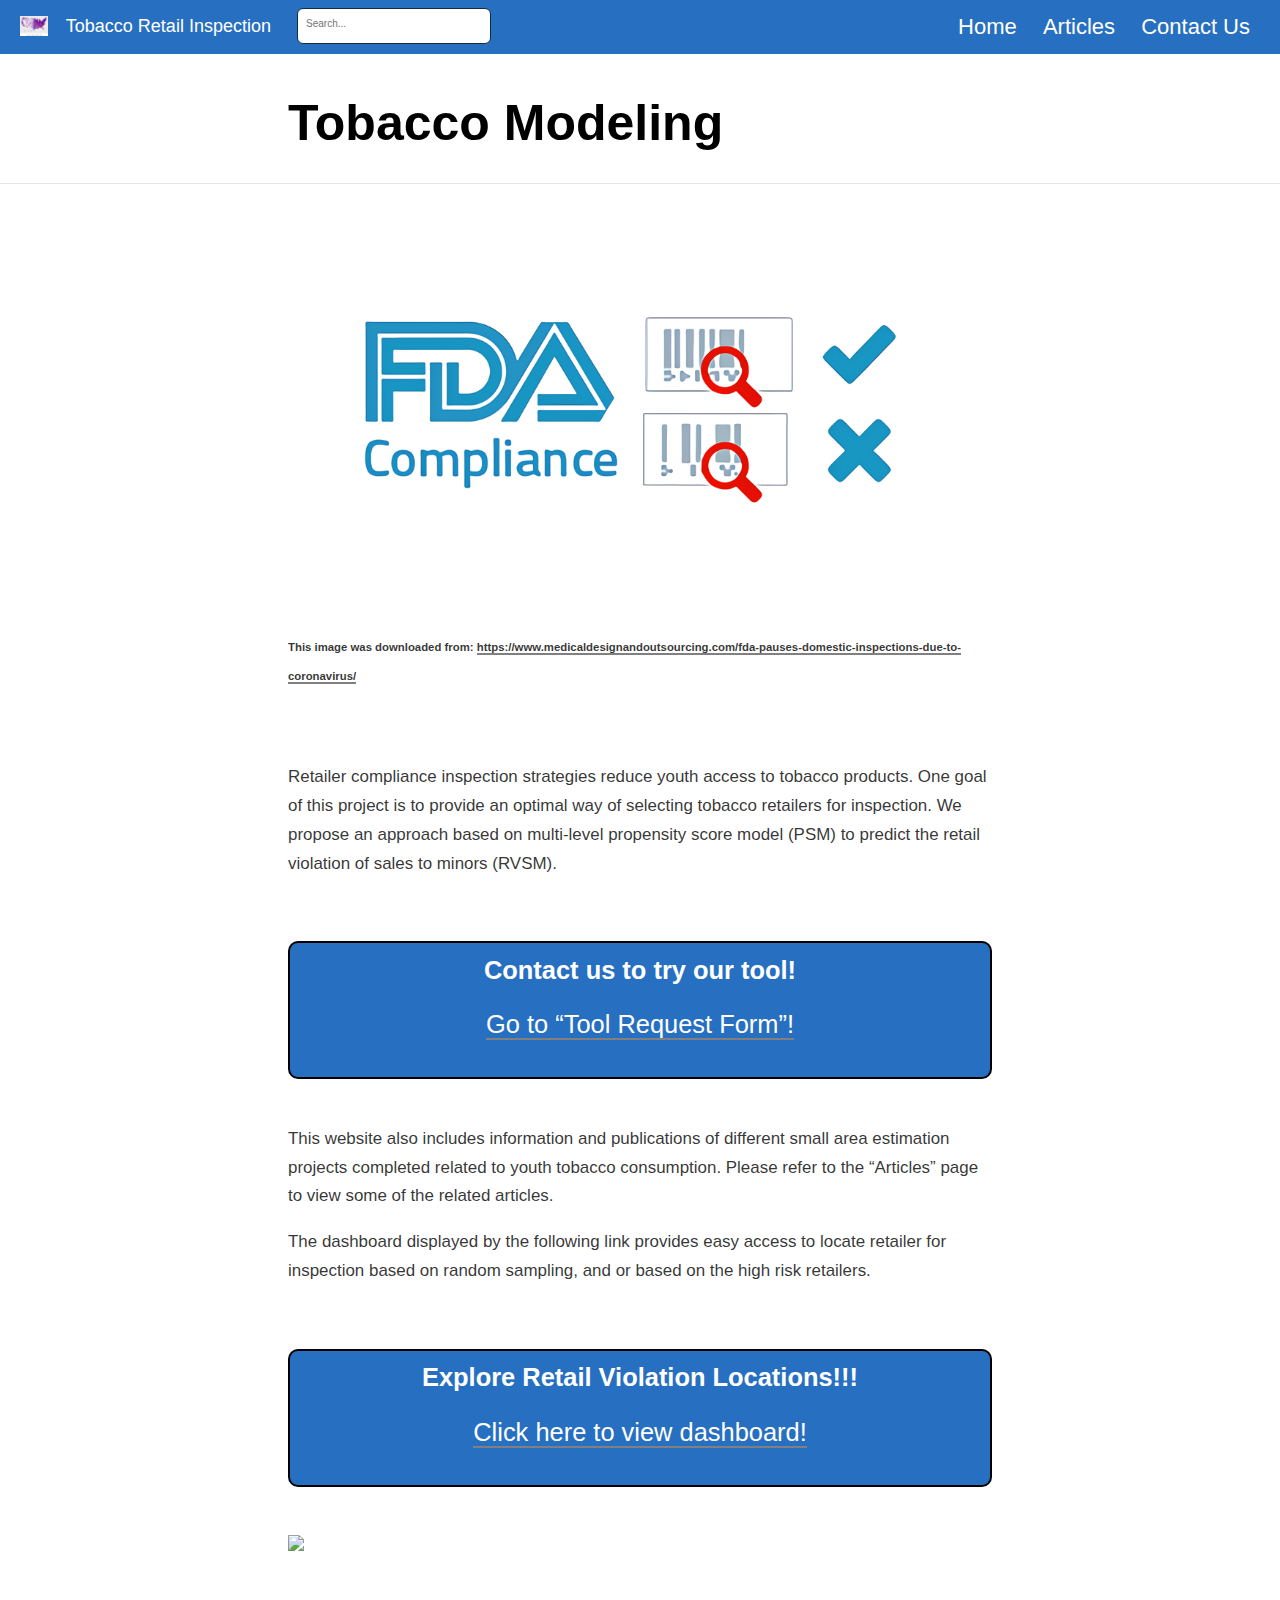
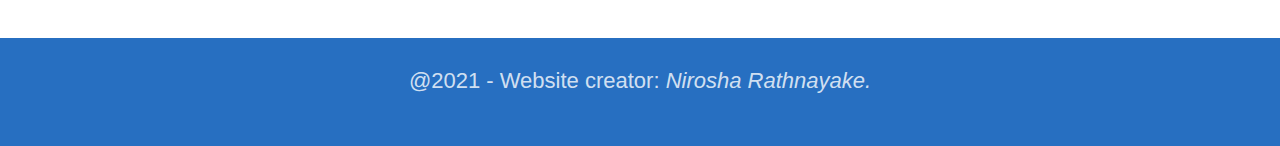
==== commit de807808: "updated datarequest form." ====
--- a/docs/index.html
+++ b/docs/index.html
@@ -2191,7 +2191,7 @@
 </div>
 <p><br></p>
 <div class="layout-chunk" data-layout="l-body">
-<p><img src="images/dash_map1.PNG" width="857" /></p>
+<p><img src="images/dash_map.png" width="814" /></p>
 </div>
 <div class="sourceCode" id="cb1"><pre class="sourceCode r distill-force-highlighting-css"><code class="sourceCode r"></code></pre></div>
 <!--radix_placeholder_article_footer-->
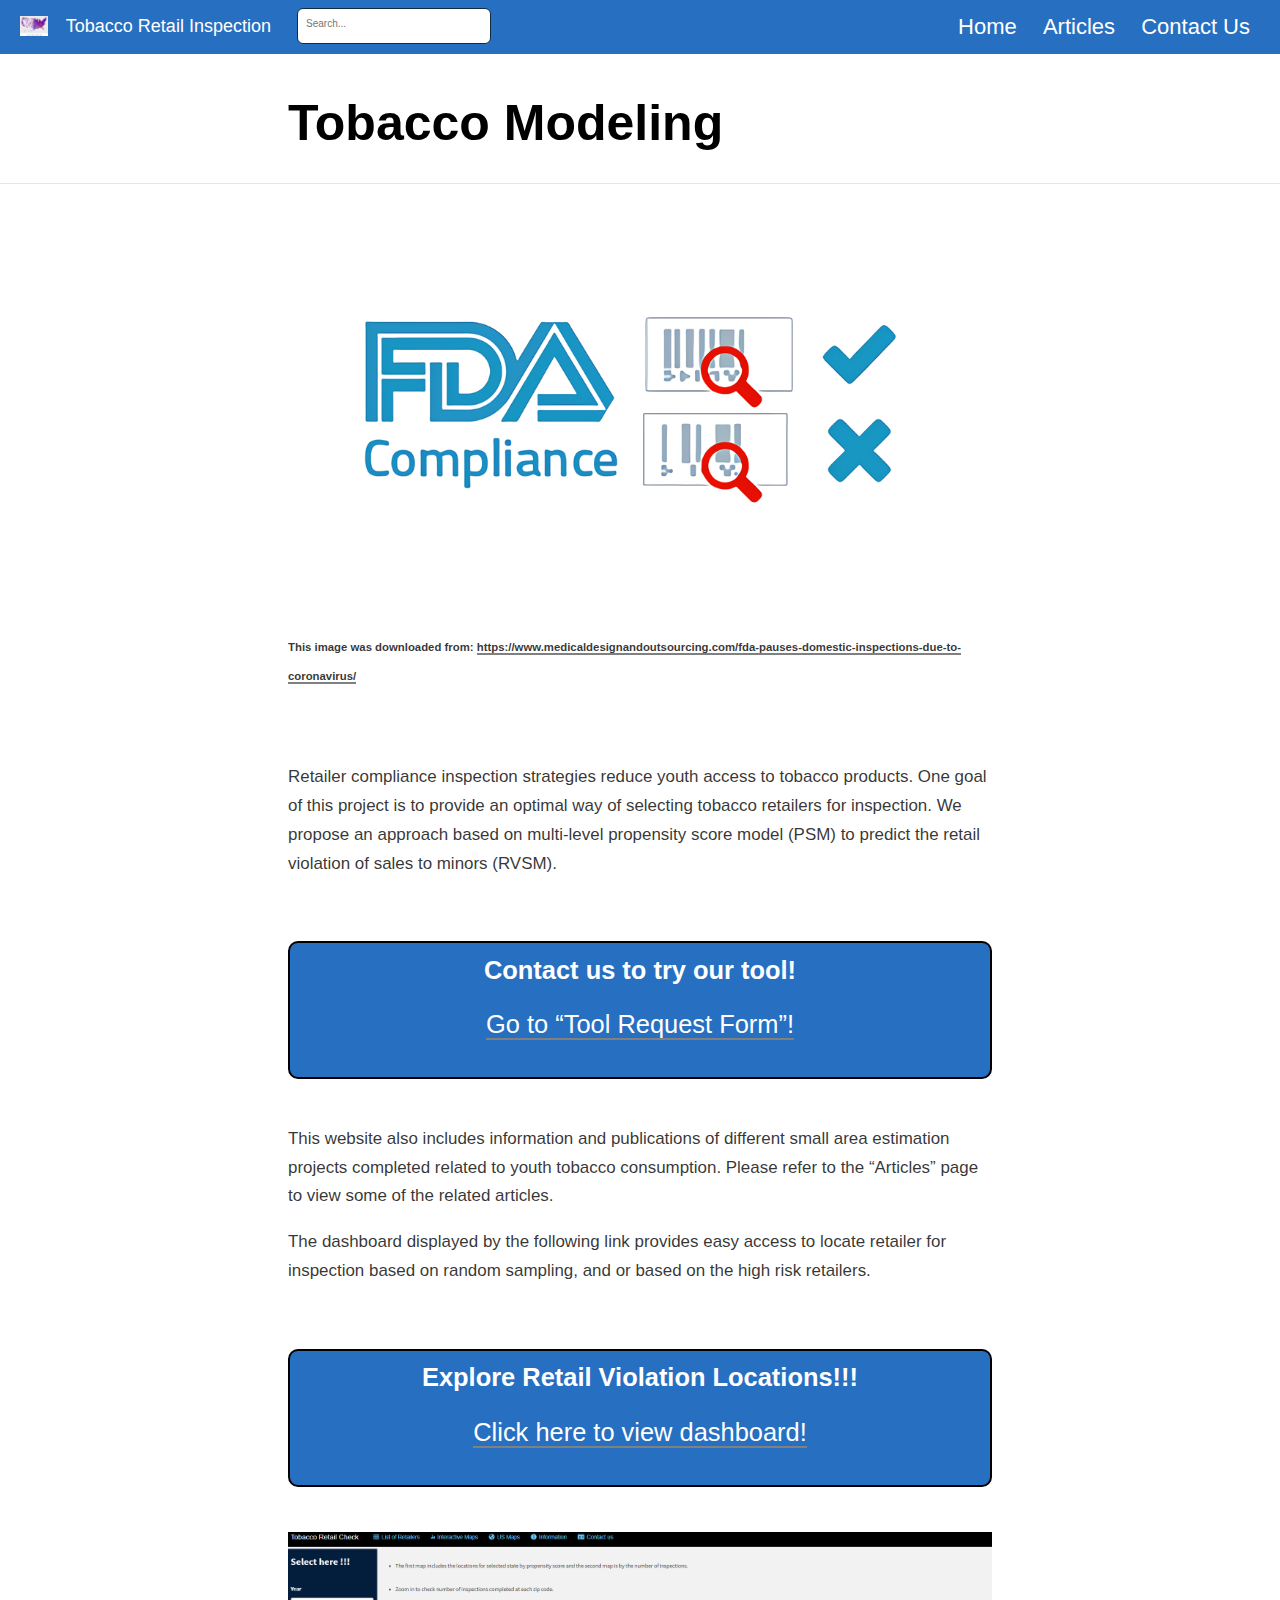
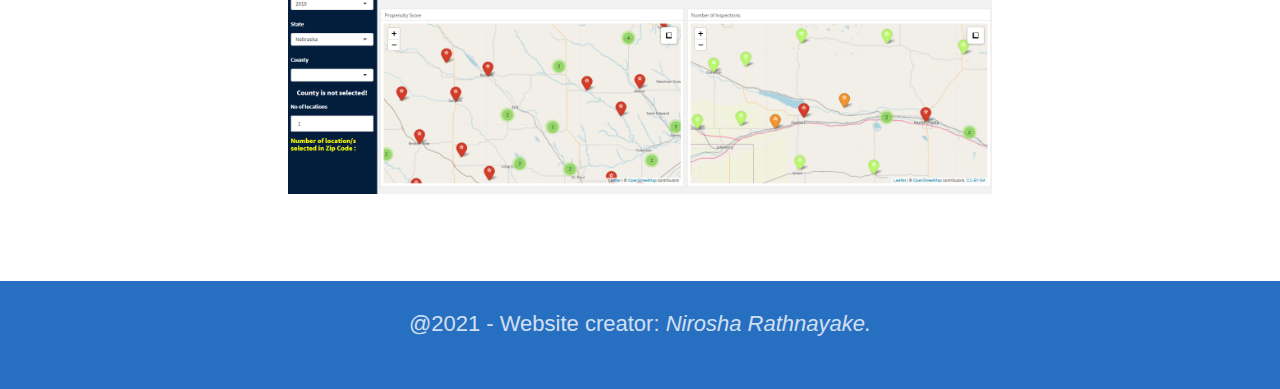
==== commit fd2e7e64: "updated image." ====
--- a/docs/index.html
+++ b/docs/index.html
@@ -2191,7 +2191,7 @@
 </div>
 <p><br></p>
 <div class="layout-chunk" data-layout="l-body">
-<p><img src="images/dash_map.png" width="814" /></p>
+<p><img src="images/dash_map1.PNG" width="857" /></p>
 </div>
 <div class="sourceCode" id="cb1"><pre class="sourceCode r distill-force-highlighting-css"><code class="sourceCode r"></code></pre></div>
 <!--radix_placeholder_article_footer-->
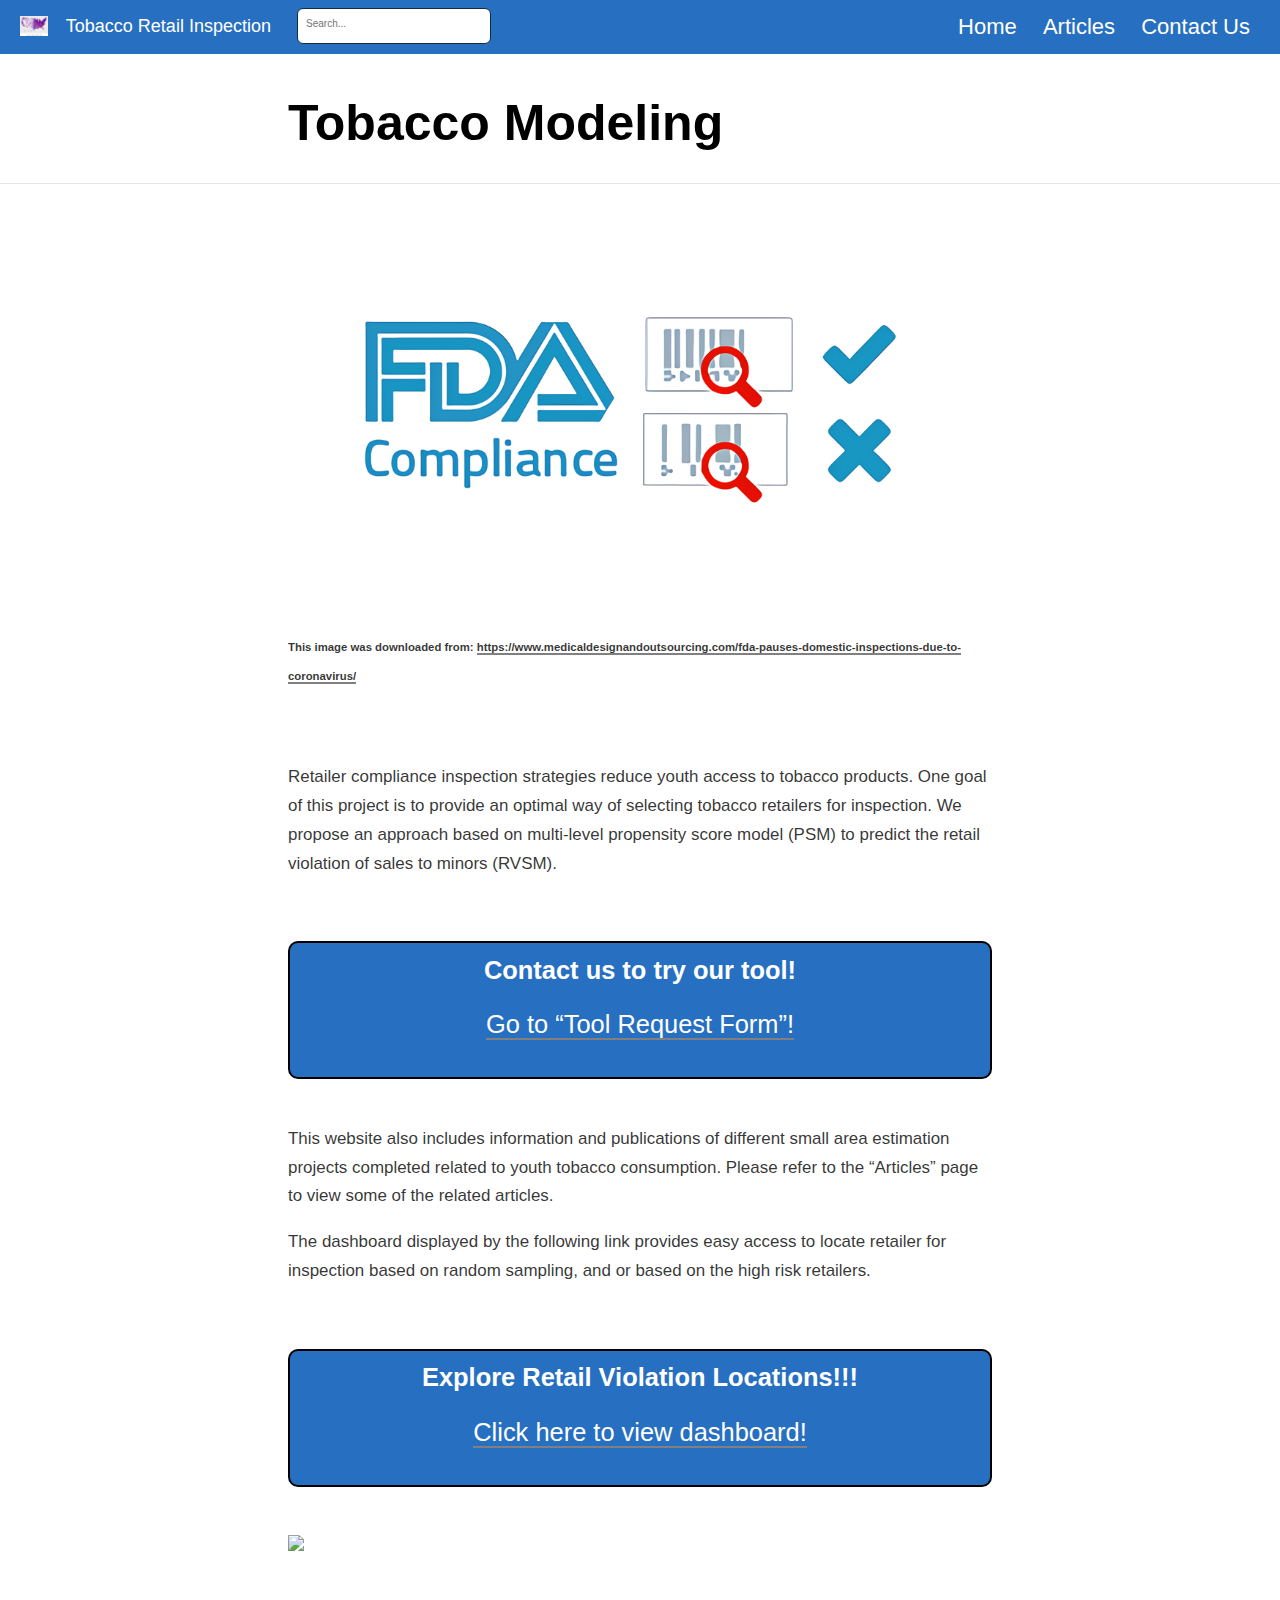
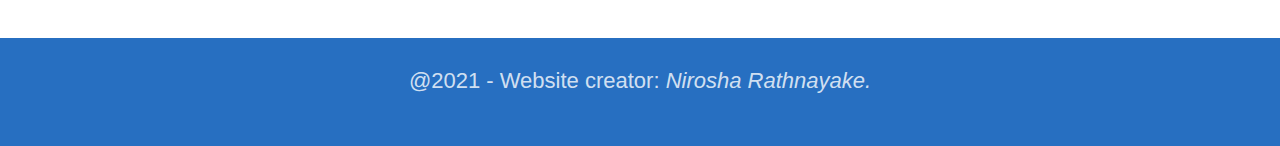
==== commit 4334d6b8: "replaced image." ====
--- a/docs/index.html
+++ b/docs/index.html
@@ -2191,7 +2191,7 @@
 </div>
 <p><br></p>
 <div class="layout-chunk" data-layout="l-body">
-<p><img src="images/dash_map1.PNG" width="857" /></p>
+<p><img src="images/dash_map.png" width="814" /></p>
 </div>
 <div class="sourceCode" id="cb1"><pre class="sourceCode r distill-force-highlighting-css"><code class="sourceCode r"></code></pre></div>
 <!--radix_placeholder_article_footer-->
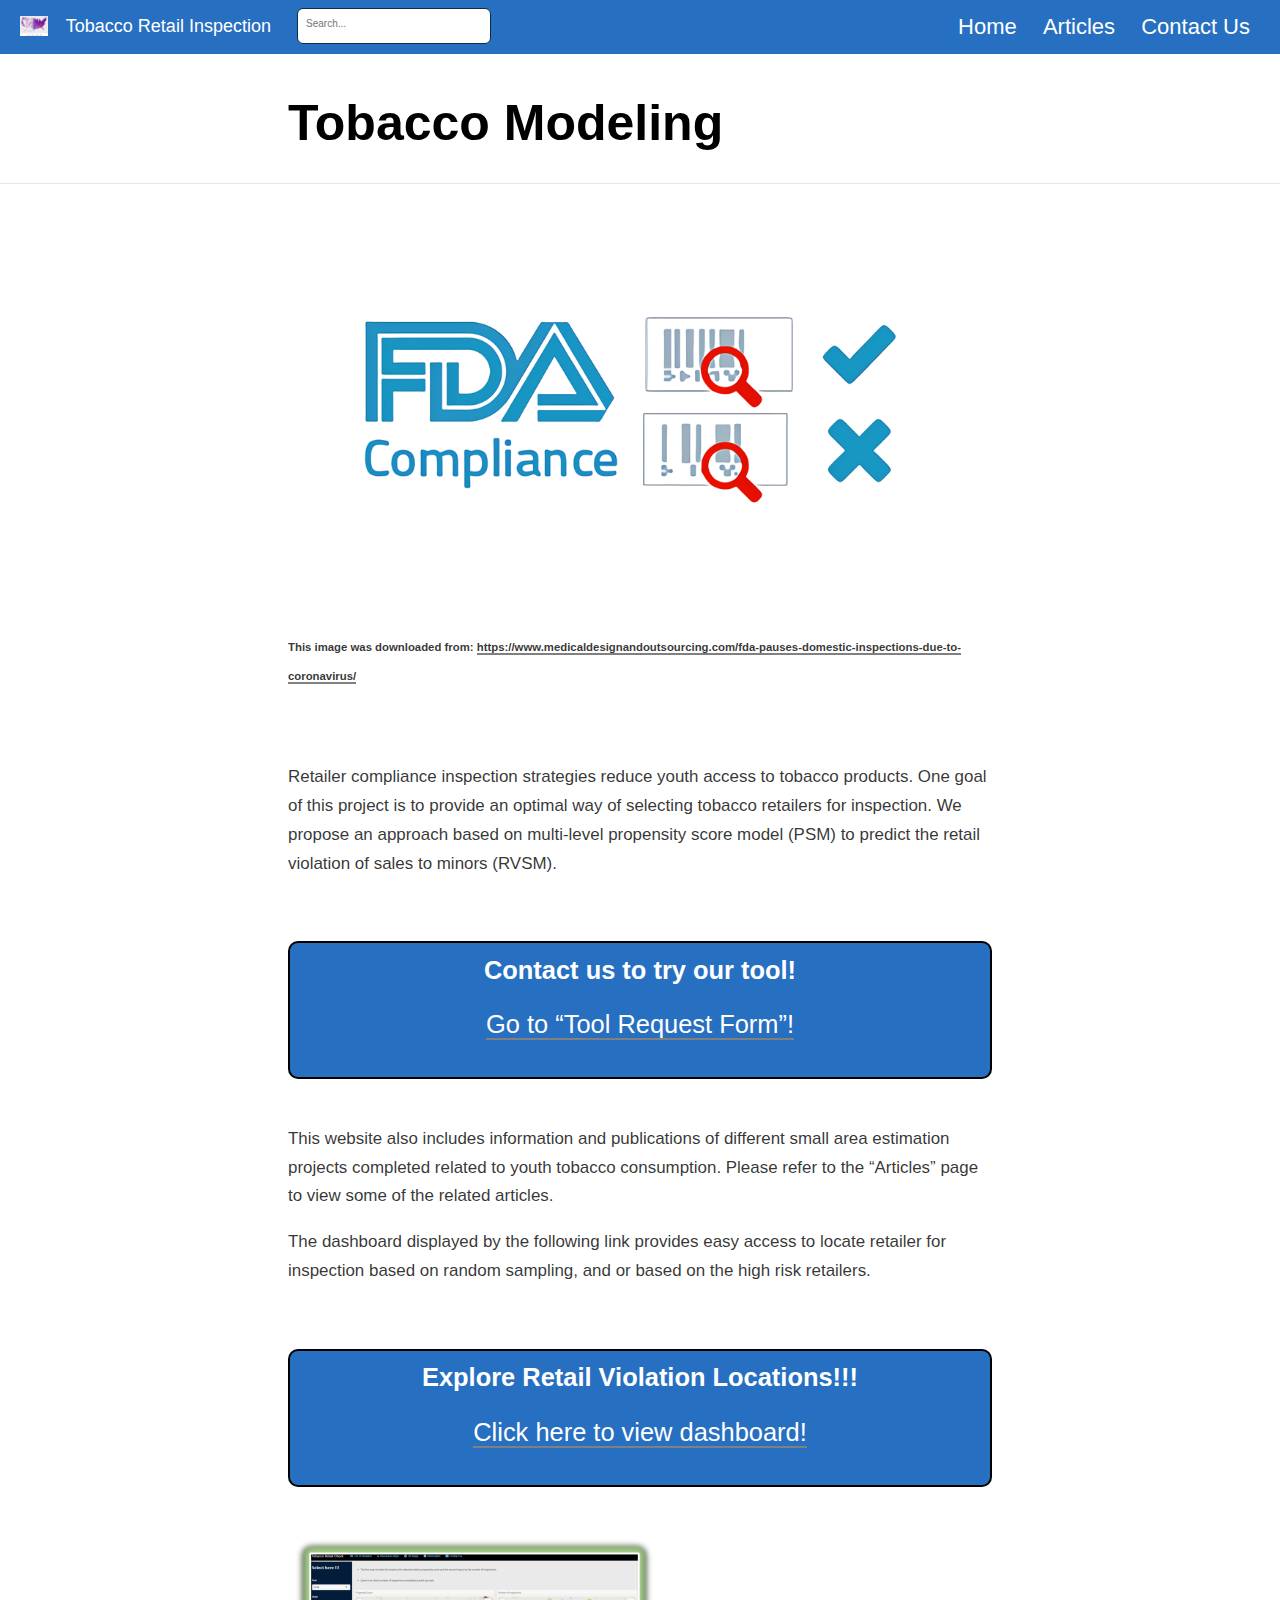
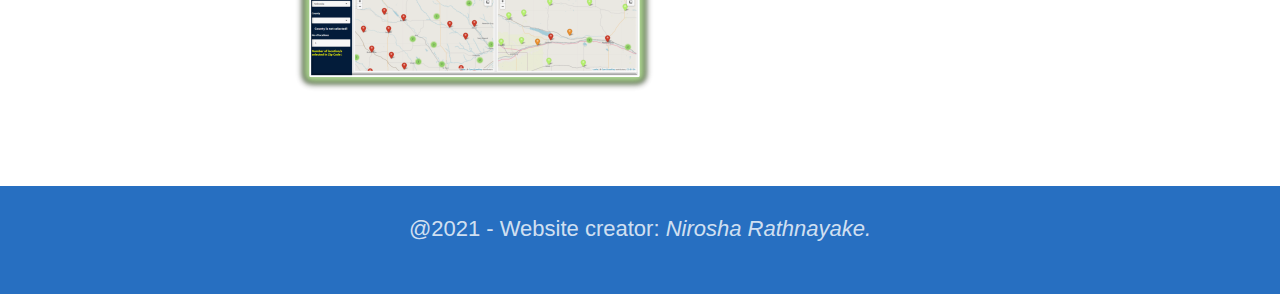
==== commit 1cfa8533: "new image addded." ====
--- a/docs/index.html
+++ b/docs/index.html
@@ -2191,7 +2191,7 @@
 </div>
 <p><br></p>
 <div class="layout-chunk" data-layout="l-body">
-<p><img src="images/dash_map.png" width="814" /></p>
+<p><img src="images/dash_map_red.png" width="373" /></p>
 </div>
 <div class="sourceCode" id="cb1"><pre class="sourceCode r distill-force-highlighting-css"><code class="sourceCode r"></code></pre></div>
 <!--radix_placeholder_article_footer-->
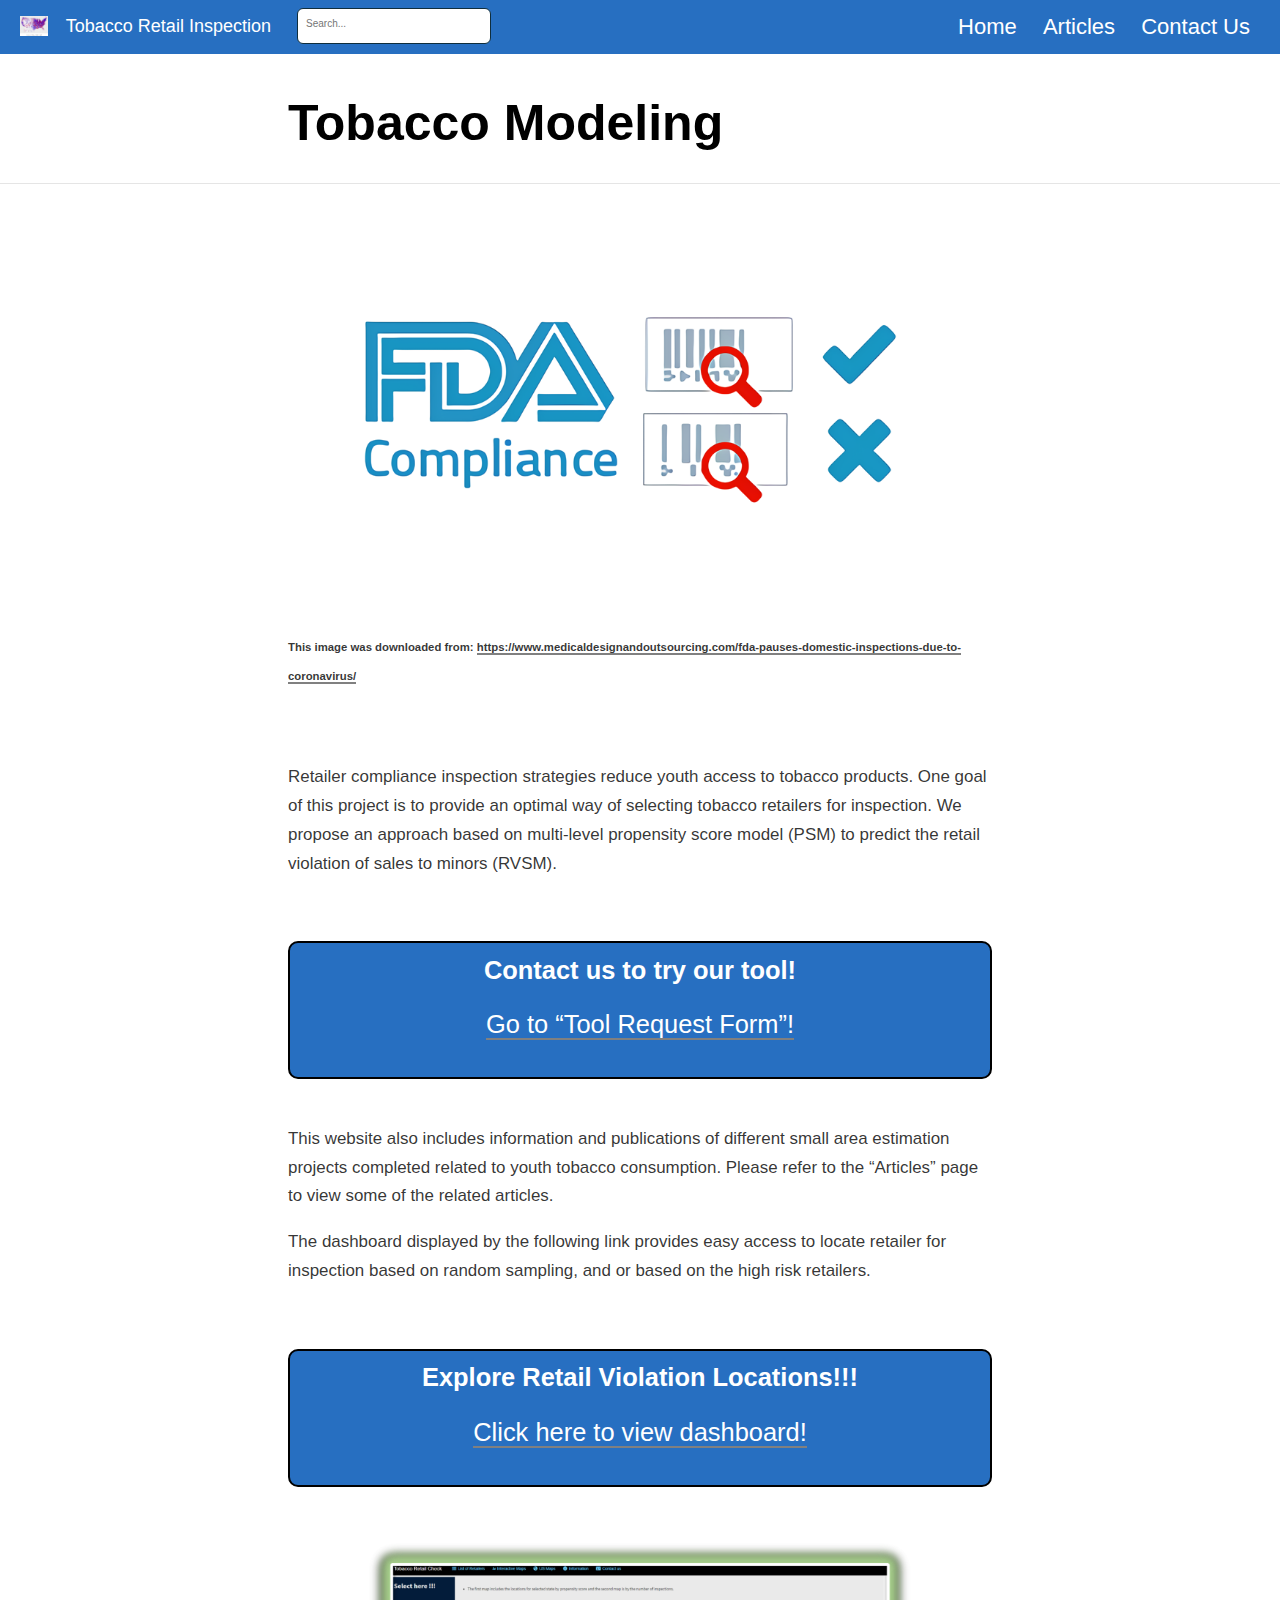
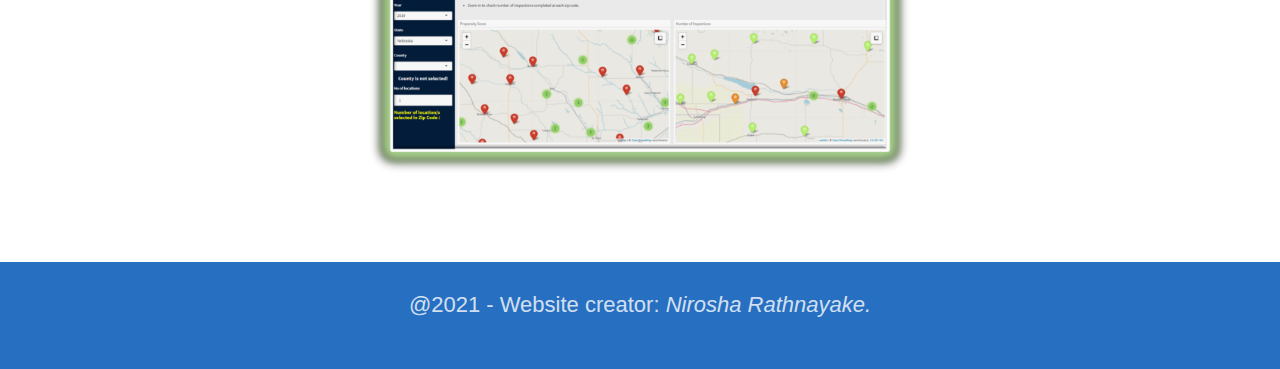
==== commit c38e8f85: "updated images by resizing." ====
--- a/docs/index.html
+++ b/docs/index.html
@@ -2191,7 +2191,7 @@
 </div>
 <p><br></p>
 <div class="layout-chunk" data-layout="l-body">
-<p><img src="images/dash_map_red.png" width="373" /></p>
+<p><img src="images/dash_map_red.png" width="80%" style="display: block; margin: auto;" /></p>
 </div>
 <div class="sourceCode" id="cb1"><pre class="sourceCode r distill-force-highlighting-css"><code class="sourceCode r"></code></pre></div>
 <!--radix_placeholder_article_footer-->
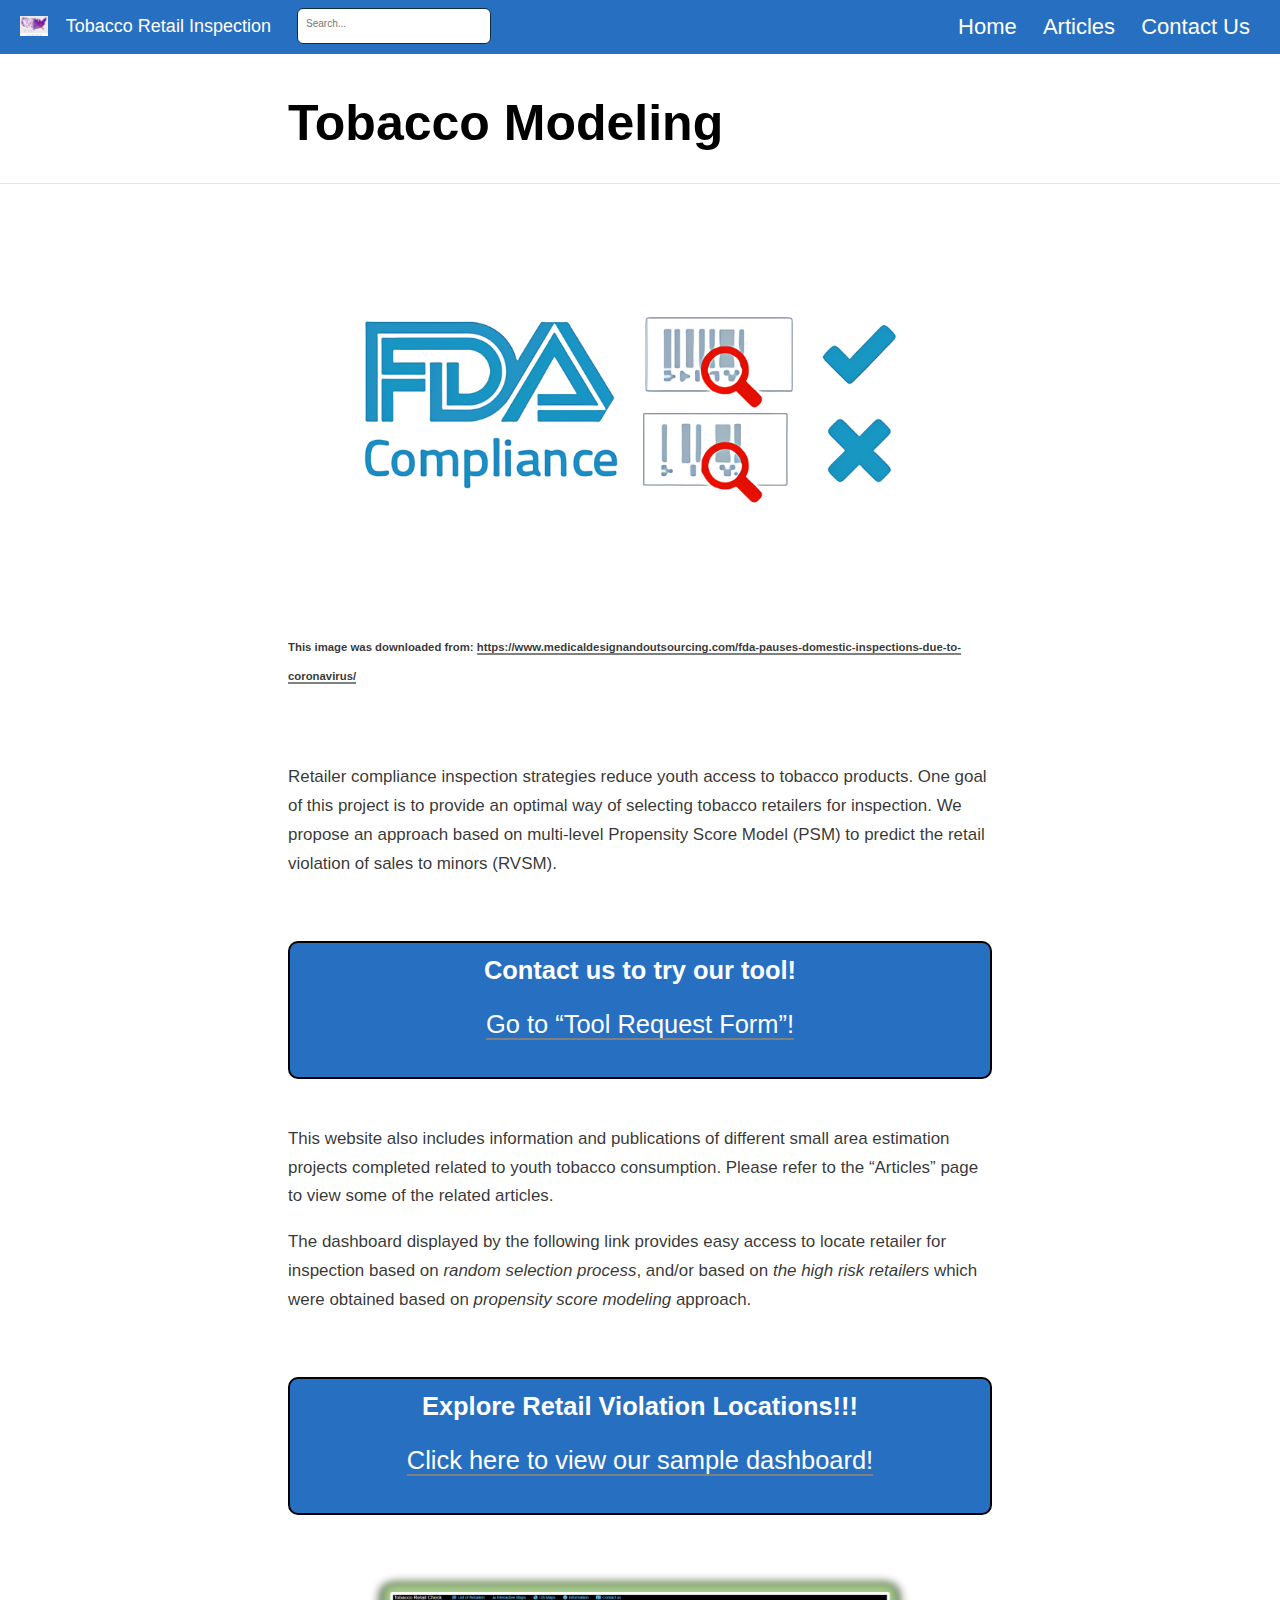
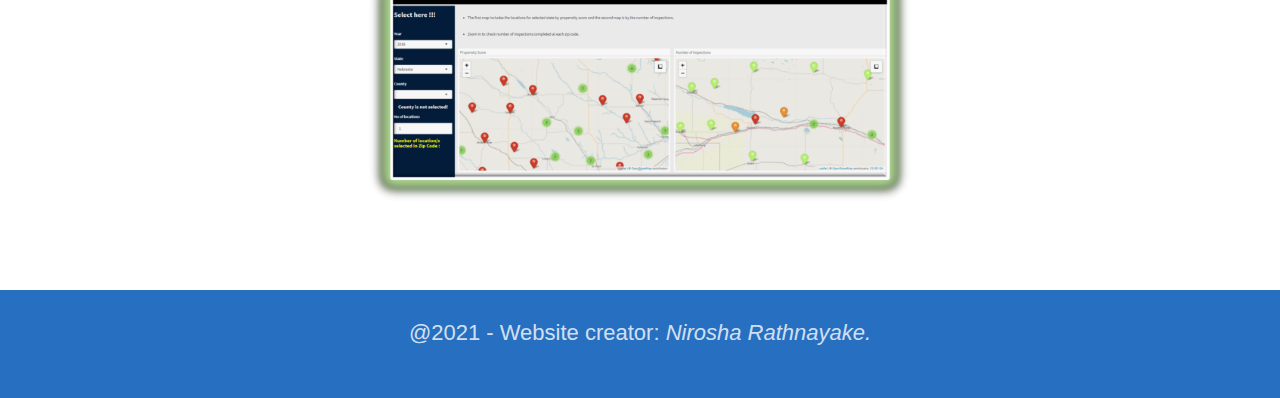
==== commit d51bd372: "updated index file." ====
--- a/docs/index.html
+++ b/docs/index.html
@@ -2171,7 +2171,7 @@
 This image was downloaded from: <a href="https://www.medicaldesignandoutsourcing.com/fda-pauses-domestic-inspections-due-to-coronavirus/" class="uri">https://www.medicaldesignandoutsourcing.com/fda-pauses-domestic-inspections-due-to-coronavirus/</a>
 </h4>
 <p><br></p>
-<p>Retailer compliance inspection strategies reduce youth access to tobacco products. One goal of this project is to provide an optimal way of selecting tobacco retailers for inspection. We propose an approach based on multi-level propensity score model (PSM) to predict the retail violation of sales to minors (RVSM).</p>
+<p>Retailer compliance inspection strategies reduce youth access to tobacco products. One goal of this project is to provide an optimal way of selecting tobacco retailers for inspection. We propose an approach based on multi-level Propensity Score Model (PSM) to predict the retail violation of sales to minors (RVSM).</p>
 <p><br></p>
 <div class="blackbox">
 <div class="center">
@@ -2181,13 +2181,13 @@
 </div>
 <p><br></p>
 <p>This website also includes information and publications of different small area estimation projects completed related to youth tobacco consumption. Please refer to the “Articles” page to view some of the related articles.</p>
-<p>The dashboard displayed by the following link provides easy access to locate retailer for inspection based on random sampling, and or based on the high risk retailers.</p>
+<p>The dashboard displayed by the following link provides easy access to locate retailer for inspection based on <em>random selection process</em>, and/or based on <em>the high risk retailers</em> which were obtained based on <em>propensity score modeling</em> approach.</p>
 <p><br></p>
 <div class="blackbox">
 <div class="center">
 <p><strong>Explore Retail Violation Locations!!!</strong></p>
 </div>
-<p><a href="https://niroapps.shinyapps.io/RetailCheck/">Click here to view dashboard!</a></p>
+<p><a href="https://niroapps.shinyapps.io/RetailCheck/">Click here to view our sample dashboard!</a></p>
 </div>
 <p><br></p>
 <div class="layout-chunk" data-layout="l-body">
